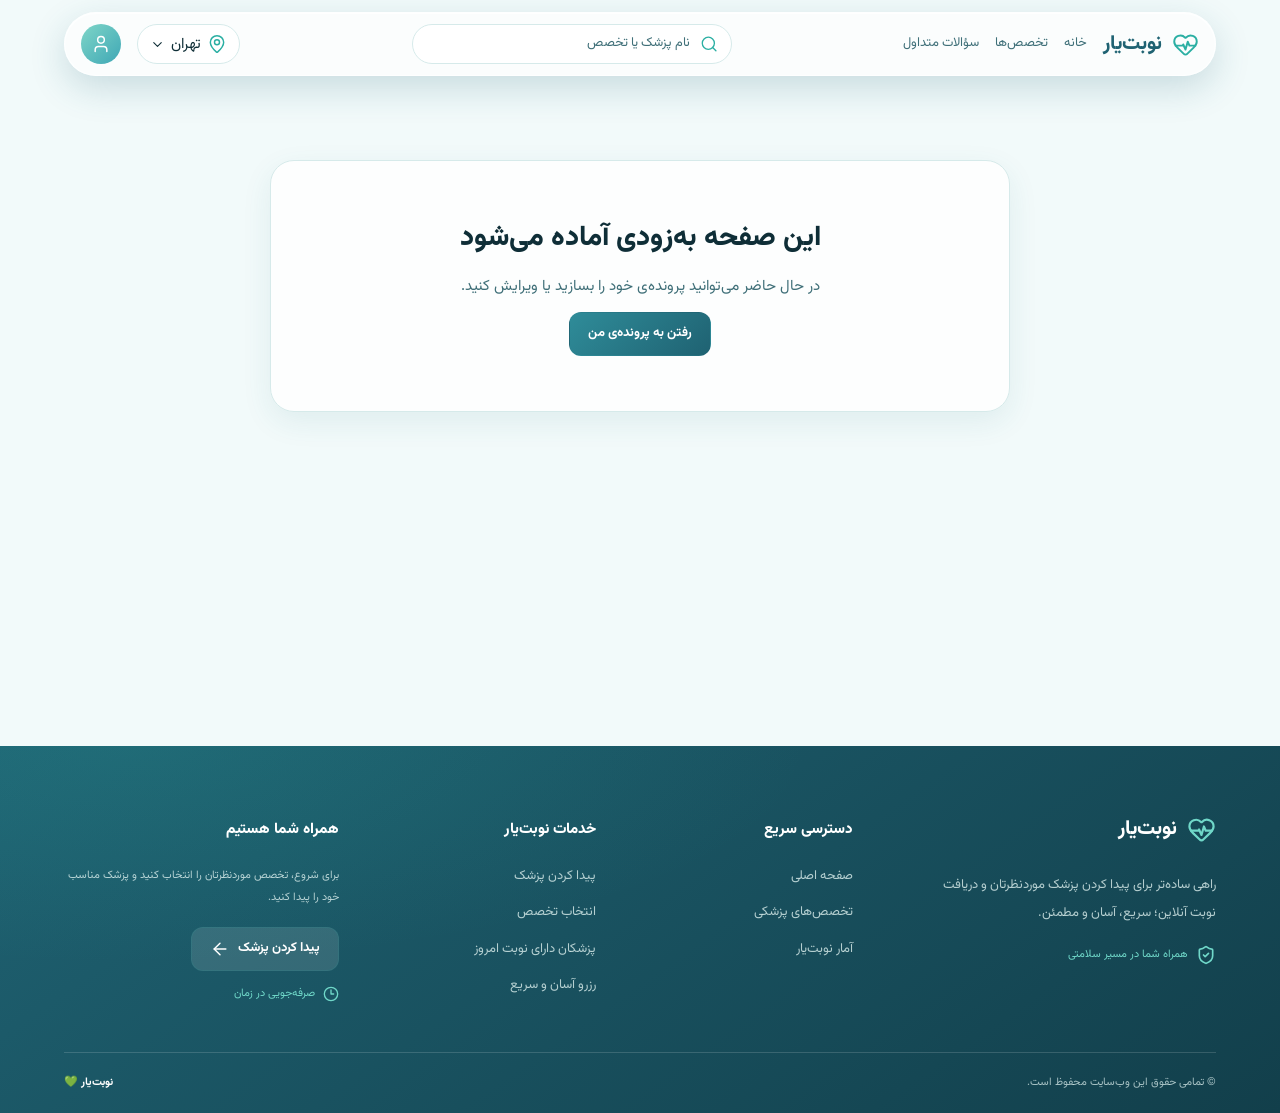
==== index.html @ 1d0305a2 "adding nobat yar dist" ====
<!doctype html>
<html lang="fa" dir="rtl">
  <head>
    <meta charset="UTF-8" />
    <link rel="icon" type="image/svg+xml" href="/favicon.svg" />
    <meta name="viewport" content="width=device-width, initial-scale=1.0" />
    <title>نوبت‌یار | نوبت‌دهی آنلاین پزشکان</title>
    <script type="module" crossorigin src="/assets/index-DNQCs8HU.js"></script>
    <link rel="stylesheet" crossorigin href="/assets/index-9zLYsK5Z.css">
  </head>
  <body>
    <div id="root"></div>
  </body>
</html>
---- assets/index-9zLYsK5Z.css ----
:root{--ink:#0f2e37;--ink-2:#3f6f78;--bg:#f2fafa;--surface:#fff;--border:#d6eaea;--aqua:#2bafa3;--deep:#1f6272;--tint:#2bafa31a;--tint-hover:#2bafa329;--border-aqua:#2bafa338;--white-glass:#ffffffb8;--muted-line:#3f6f7821;--tone-mint-bg:#e1f4ed;--tone-mint-ink:#278478;--tone-blue-bg:#e1f0f8;--tone-blue-ink:#347fa1;--tone-peach-bg:#fff0e5;--tone-peach-ink:#b96d3c;--tone-violet-bg:#ebeaf9;--tone-violet-ink:#6a70b1;--tone-pink-bg:#fbe9ed;--tone-pink-ink:#b75b75;--tone-sand-bg:#f0f4dc;--tone-sand-ink:#7d963b;--btn-grad:linear-gradient(135deg,#2f8c99,#1f6272);--footer-ink:#e6f7f5;--footer-muted:#e6f7f5c2;--footer-accent:#70d8c9;--success-bg:#e1f6e9;--success-ink:#27834b;--success-dot:#36ae68;--peach-bg:#fff0e6;--peach-ink:#8a4018;--holiday-bg:#ffe5d88f;--holiday-ink:#a85e49;--peach-dot:#ff9f6b;--star:#f08a3c;--danger:#b5443c;--text-xs:11px;--text-sm:13px;--text-base:15px;--text-lg:20px;--text-xl:28px;--text-hero:clamp(29px, 2.6vw, 42px);--weight-medium:600;--weight-bold:700;--weight-heavy:800;--leading-tight:1.5;--leading-body:1.8;--leading-relaxed:2;--space-1:4px;--space-2:8px;--space-3:12px;--space-4:16px;--space-5:20px;--space-section:72px;--space-heading:28px;--space-section-mobile:48px;--container-width:1200px;--r-sm:12px;--r-input:16px;--r-tile:20px;--r-card:24px;--r-pill:999px;--shadow-card:0 10px 30px #1e6e7d17;--shadow-card-hover:0 16px 36px #1e6e7d24;--button-height-sm:36px;--button-height-md:44px;--button-height-lg:48px;--control-height:40px;--focus-ring:0 0 0 3px #2bafa338;--motion-fast:.16s ease;--motion-standard:.18s ease;--font-family:"Vazirmatn", Tahoma, sans-serif}@font-face{font-family:Vazirmatn;src:url(/fonts/Vazirmatn%5Bwght%5D.woff2)format("woff2");font-style:normal;font-weight:100 900;font-display:swap}*{box-sizing:border-box}html{scroll-behavior:smooth;direction:rtl}body{background:var(--bg);color:var(--ink);font-family:var(--font-family);font-size:var(--text-base);line-height:var(--leading-body);margin:0}button,input,textarea,select{font:inherit;font-family:var(--font-family)}a{color:inherit;text-decoration:none}button{cursor:pointer}.container{width:100%;max-width:var(--container-width);margin-inline:auto;padding-inline:24px}:focus-visible{outline:2px solid var(--aqua);outline-offset:2px}:where(.header-city,.header-profile,.header-mobile-search,.persian-calendar__controls button):focus-visible{outline:2px solid var(--aqua);outline-offset:3px;box-shadow:var(--focus-ring)}@media (width<=768px){.container{padding-inline:16px}}.ui-button{--ui-button-bg:transparent;--ui-button-bg-hover:var(--tint-hover);--ui-button-color:var(--deep);--ui-button-border:transparent;justify-content:center;align-items:center;gap:var(--space-2);min-height:var(--button-height-md);border:1px solid var(--ui-button-border);border-radius:var(--r-sm);background:var(--ui-button-bg);color:var(--ui-button-color);font-family:var(--font-family);font-size:var(--text-sm);font-weight:var(--weight-bold);line-height:var(--leading-tight);text-align:center;white-space:nowrap;cursor:pointer;transition:background var(--motion-standard), border-color var(--motion-standard), color var(--motion-standard), box-shadow var(--motion-standard), transform var(--motion-standard), filter var(--motion-standard);flex-shrink:0;padding:8px 18px;text-decoration:none;display:inline-flex}.ui-button>svg{stroke-width:1.75px;flex:0 0 20px;width:20px;height:20px}.ui-button:hover{background:var(--ui-button-bg-hover);transform:translateY(-1px)}.ui-button:active{transform:translateY(0)}.ui-button:focus-visible,.ui-icon-button:focus-visible{outline:2px solid var(--aqua);outline-offset:3px;box-shadow:var(--focus-ring)}.ui-button:disabled,.ui-button[aria-disabled=true],.ui-icon-button:disabled{cursor:not-allowed;opacity:.5;pointer-events:none}.ui-button--primary{--ui-button-bg:var(--btn-grad);--ui-button-bg-hover:var(--btn-grad);--ui-button-color:#fff}.ui-button--primary:hover{filter:brightness(1.08)}.ui-button--secondary{--ui-button-bg:var(--white-glass);--ui-button-bg-hover:var(--tint);--ui-button-border:var(--border-aqua)}.ui-button--ghost{--ui-button-bg:var(--tint);--ui-button-bg-hover:var(--tint-hover);--ui-button-border:#2bafa31f}.ui-button--ghost:hover{border-color:var(--border-aqua)}.ui-button--text{--ui-button-bg-hover:var(--tint);min-height:var(--button-height-sm);padding-inline:8px}.ui-button--sm{min-height:var(--button-height-sm);padding:6px 12px}.ui-button--lg{min-height:var(--button-height-lg);padding:10px 20px}.ui-button--block{width:100%}.ui-button--inverse{--ui-button-bg:#ffffff1f;--ui-button-bg-hover:#fff3;--ui-button-color:#fff}.ui-icon-button{width:var(--control-height);height:var(--control-height);border-radius:var(--r-pill);color:var(--deep);cursor:pointer;transition:background var(--motion-fast), box-shadow var(--motion-fast);background:0 0;border:1px solid #0000;flex:none;place-items:center;padding:0;display:inline-grid}.ui-icon-button:hover{background:var(--tint)}.ui-icon-button--sm{width:32px;height:32px}@media (prefers-reduced-motion:reduce){.ui-button,.ui-icon-button{transition:none}.ui-button:hover{transform:none}}.profile-page{min-height:70vh;padding-block:44px 92px}.profile-page h1,.profile-page h2,.profile-page p{margin-top:0}.profile-page h1{font-size:var(--text-xl);font-weight:var(--weight-heavy);margin-bottom:8px;line-height:1.6}.profile-page h2{font-size:var(--text-lg);font-weight:var(--weight-heavy);margin:0}.profile-page p{color:var(--ink-2)}.profile-breadcrumb{color:var(--ink-2);font-size:var(--text-sm);flex-wrap:wrap;align-items:center;gap:8px;display:flex}.profile-breadcrumb a:hover{color:var(--aqua)}.profile-navigation{direction:rtl;justify-content:space-between;align-items:center;gap:16px;margin-bottom:26px;display:flex}.profile-navigation .profile-back{flex-shrink:0}@media (width<=480px){.profile-navigation{flex-wrap:wrap;row-gap:10px;margin-bottom:18px}}.profile-back{color:var(--deep);font-weight:var(--weight-bold);font-size:var(--text-sm);align-items:center;gap:8px;display:inline-flex}.profile-back:hover{color:var(--aqua)}.profile-eyebrow{color:var(--aqua);font-size:var(--text-sm);font-weight:var(--weight-bold);margin-bottom:6px;display:inline-block}.profile-titlebar{flex-wrap:wrap;justify-content:space-between;align-items:flex-end;gap:24px;margin-bottom:26px;display:flex}.profile-meta{font-size:var(--text-sm);color:var(--ink-2);flex-wrap:wrap;align-items:center;gap:12px;display:flex}.profile-status{border-radius:var(--r-pill);font-size:var(--text-xs);font-weight:var(--weight-bold);padding:4px 12px;display:inline-flex}.profile-status.is-complete{background:var(--success-bg);color:var(--success-ink)}.profile-status.is-incomplete{background:var(--peach-bg);color:var(--peach-ink)}.profile-actions{flex-wrap:wrap;gap:10px;display:flex}.profile-panel{border:1px solid var(--border);border-radius:var(--r-card);box-shadow:var(--shadow-card);background:#ffffffd4}.profile-summary-grid{direction:rtl;grid-template-columns:repeat(2,minmax(0,1fr));align-items:stretch;gap:20px;display:grid}.profile-summary-panel{flex-direction:column;min-width:0;padding:24px 26px;display:flex}.profile-panel-heading{align-items:center;gap:12px;margin-bottom:16px;display:flex}.profile-panel-index{background:var(--tint);width:38px;height:38px;color:var(--deep);font-size:var(--text-sm);font-weight:var(--weight-bold);border-radius:var(--r-sm);flex:none;place-items:center;display:inline-grid}.profile-table{border-collapse:collapse;table-layout:fixed;text-align:right;width:100%;font-size:var(--text-sm);direction:rtl}.profile-table tr{border-top:1px solid var(--muted-line)}.profile-table th{vertical-align:middle;text-align:right;width:49%;line-height:1.8;font-weight:var(--weight-medium);color:var(--ink-2);padding:12px 0 12px 18px}.profile-table td{vertical-align:middle;text-align:right;line-height:1.8;font-weight:var(--weight-bold);overflow-wrap:anywhere;color:var(--ink);padding:12px 8px 12px 0}.profile-empty{text-align:center;flex-direction:column;align-items:center;gap:12px;max-width:740px;margin:40px auto;padding:55px 42px;display:flex}.profile-empty h1,.profile-empty p{margin:0}.profile-empty .profile-muted{max-width:450px;font-size:var(--text-sm);margin:0 0 12px}.profile-empty-icon{background:var(--tone-mint-bg);width:82px;height:82px;color:var(--aqua);border-radius:26px;place-items:center;margin-bottom:8px;display:grid}.profile-gate-actions{flex-wrap:wrap;justify-content:center;gap:12px;margin-top:14px;display:flex}.profile-print-footer,.profile-print-brand{display:none}.profile-form-header{justify-content:space-between;align-items:end;gap:20px;margin-bottom:26px;display:flex}.page:has(>.profile-page--edit){flex-direction:column;min-height:100svh;display:flex}.page:has(>.profile-page--edit)>.footer{margin-top:auto}.profile-page--edit{flex:1;min-height:0;padding-block:38px 28px}.profile-page--edit .profile-form-header{align-items:center;margin-bottom:16px}.profile-page--edit .profile-form-header h1{margin:0}.profile-page--edit .profile-form-layout{gap:18px}.profile-page--edit .profile-form-card{padding:20px 24px 22px}.profile-page--edit .profile-form-card-title{margin-bottom:18px;padding-bottom:14px}.profile-page--edit .profile-fields-grid{gap:16px 18px}.profile-page--edit .profile-form-actions{margin-top:20px;padding-top:16px}.profile-page--edit .profile-stepper{gap:4px;padding:10px}.profile-page--edit .profile-step{padding:10px}@media (width<=768px){.profile-page.profile-page--edit{padding-block:26px 22px}.profile-page--edit .profile-form-header{margin-bottom:12px}.profile-page--edit .profile-form-card{padding:18px 16px}.profile-page--edit .profile-stepper,.profile-page--edit .profile-step{padding:8px}}.profile-form-header p{font-size:var(--text-sm);margin:0}.profile-progress-number{border-radius:var(--r-pill);border:1px solid var(--border);color:var(--deep);font-size:var(--text-sm);background:#fff;flex-shrink:0;padding:8px 14px}.profile-form-layout{grid-template-columns:235px minmax(0,1fr);align-items:start;gap:22px;display:grid}.profile-stepper{border:1px solid var(--border);border-radius:var(--r-card);background:var(--white-glass);flex-direction:column;gap:8px;padding:14px;display:flex}.profile-step{text-align:right;color:var(--ink-2);border-radius:var(--r-input);font-family:inherit;font-size:var(--text-sm);transition:background var(--motion-standard);background:0 0;border:1px solid #0000;align-items:center;gap:12px;padding:13px 12px;display:flex}.profile-step.is-upcoming{cursor:default;opacity:.65}.profile-step.is-current{background:var(--tint);border-color:var(--border-aqua);color:var(--deep);font-weight:var(--weight-heavy)}.profile-step.is-done{color:var(--deep)}.profile-step:not(.is-upcoming):hover{background:var(--tint-hover)}.profile-step-number{width:30px;height:30px;color:var(--deep);font-weight:var(--weight-heavy);background:#fff;border-radius:50%;flex:0 0 30px;place-items:center;display:grid}.profile-step.is-current .profile-step-number,.profile-step.is-done .profile-step-number{background:var(--aqua);color:#fff}.profile-form-card{min-width:0;padding:30px 32px 32px}.profile-form-card-title{border-bottom:1px solid var(--muted-line);align-items:center;gap:14px;margin-bottom:28px;padding-bottom:24px;display:flex}.profile-demo-fill{white-space:nowrap;flex-shrink:0;margin-inline-start:auto}.profile-form-card-title p{font-size:var(--text-sm);margin:2px 0 0}.profile-fields-grid{grid-template-columns:repeat(2,minmax(0,1fr));gap:24px 20px;display:grid}.profile-field{flex-direction:column;gap:8px;min-width:0;display:flex}.profile-field-label{font-size:var(--text-sm);font-weight:var(--weight-bold);color:var(--ink)}.profile-full{grid-column:1/-1}.profile-field input,.profile-field select,.profile-field textarea,.profile-date-trigger{border:1px solid var(--border);border-radius:var(--r-input);width:100%;min-width:0;color:var(--ink);min-height:var(--button-height-lg);font-family:var(--font-family);font-size:var(--text-sm);transition:border-color var(--motion-fast),box-shadow var(--motion-fast);background:#fff;outline:none;padding:10px 14px}.profile-field textarea{resize:vertical;min-height:100px;line-height:var(--leading-relaxed)}.profile-select-wrap{width:100%;display:block;position:relative}.profile-select-wrap select{appearance:none;cursor:pointer;direction:rtl;padding-inline:14px 46px}.profile-select-chevron{inset-inline-end:16px;pointer-events:none;color:var(--deep);position:absolute;top:50%;transform:translateY(-50%)rotate(-90deg)}.profile-field input:focus,.profile-field select:focus,.profile-field textarea:focus,.profile-date-trigger:focus-visible{border-color:var(--aqua);box-shadow:var(--focus-ring)}.profile-field input[aria-invalid=true],.profile-field .is-invalid{border-color:var(--danger)}.profile-field input[dir=ltr]{text-align:right}.profile-field-error{color:var(--danger);font-size:var(--text-xs);line-height:1.7}.profile-field-hint{color:var(--ink-2);font-size:var(--text-xs)}.profile-choice-row,.profile-toggle-grid{flex-wrap:wrap;gap:8px;display:flex}.profile-choice{min-height:var(--button-height-md);border:1px solid var(--border);border-radius:var(--r-sm);color:var(--ink-2);font-family:inherit;font-size:var(--text-sm);transition:border-color var(--motion-fast),background var(--motion-fast);background:#fff;justify-content:center;align-items:center;gap:5px;padding:9px 13px;display:inline-flex}.profile-choice:hover{border-color:var(--aqua)}.profile-choice[data-selected=true]{background:var(--tint);border-color:var(--aqua);color:var(--deep);font-weight:var(--weight-bold)}.profile-switch-row{border:1px solid var(--border);border-radius:var(--r-input);width:calc(50% - 9px);min-height:58px;font-size:var(--text-sm);font-weight:var(--weight-bold);color:var(--ink);cursor:pointer;transition:background var(--motion-fast),border-color var(--motion-fast),box-shadow var(--motion-fast);background:#f8fcfcf5;justify-content:space-between;align-items:center;gap:12px;margin-inline-end:auto;padding:10px 16px;font-family:inherit;display:flex}.profile-switch-row[aria-checked=true]{background:var(--tone-mint-bg);border-color:var(--border-aqua)}.profile-switch-row:hover{border-color:var(--aqua)}.profile-switch-row:focus-visible{outline:2px solid var(--aqua);outline-offset:3px}.profile-switch{border-radius:var(--r-pill);width:48px;height:26px;transition:background var(--motion-fast);background:#a7bbc0;padding:3px;display:block}.profile-switch>span{width:20px;height:20px;transition:transform var(--motion-fast);background:#fff;border-radius:50%;display:block}.profile-switch.is-on{background:var(--aqua)}.profile-switch.is-on>span{transform:translate(-22px)}.profile-form-actions{border-top:1px solid var(--muted-line);flex-wrap:wrap;align-items:center;gap:12px;margin-top:32px;padding-top:24px;display:flex}.profile-date-field{position:relative}.profile-date-trigger{cursor:pointer;text-align:right;justify-content:space-between;align-items:center;gap:10px;display:flex}.profile-date-trigger>span{flex:1}.profile-date-popover{z-index:32;border:1px solid var(--border);border-radius:var(--r-card);width:min(355px,88vw);box-shadow:var(--shadow-card-hover);background:#fff;padding:16px;position:absolute;top:calc(100% + 8px);right:0}.profile-date-head{justify-content:space-between;align-items:center;gap:5px;margin-bottom:12px;display:flex}.profile-date-head select{border-radius:var(--r-sm);flex:1;width:auto;min-width:0;min-height:34px;padding:6px 4px}.profile-date-grid{text-align:center;grid-template-columns:repeat(7,minmax(0,1fr));gap:3px;display:grid}.profile-date-grid button,.profile-date-grid span{aspect-ratio:1;border-radius:var(--r-sm);min-width:0;color:var(--ink);font-family:inherit;font-size:var(--text-sm);background:0 0;border:1px solid #0000;place-items:center;display:grid}.profile-date-grid button:hover:not(:disabled){background:var(--tint);border-color:var(--border-aqua)}.profile-date-grid button.is-selected{background:var(--aqua);color:#fff}.profile-date-grid button:disabled{opacity:.25;cursor:default}.profile-date-weekdays{color:var(--ink-2);font-weight:var(--weight-bold);font-size:var(--text-sm);border-bottom:1px solid var(--border);margin-bottom:8px;padding-bottom:6px}.profile-date-bottom{justify-content:end;margin-top:8px;display:flex}@media (width<=1024px){.profile-form-layout{grid-template-columns:1fr}.profile-stepper{flex-flow:wrap}.profile-step{flex:150px}.profile-summary-grid{gap:14px}}@media (width<=768px){.profile-switch-row{width:100%}.profile-page{padding-block:30px 60px}.profile-page h1{font-size:var(--text-lg)}.profile-summary-grid{grid-template-columns:1fr}.profile-titlebar,.profile-form-header{align-items:start}.profile-form-card{padding:22px 16px}.profile-fields-grid{grid-template-columns:1fr;row-gap:20px}.profile-actions{width:100%}.profile-actions .ui-button{flex:auto}.profile-stepper{gap:4px;padding:8px}.profile-step{font-size:var(--text-xs);flex:40%;gap:6px;padding:8px}.profile-step-number{flex-basis:26px;width:26px;height:26px}.profile-summary-panel{padding:20px 14px}.profile-table th{width:43%}.profile-empty{padding:36px 20px}.profile-form-actions .ui-button{flex:auto}}@media (width<=480px){.profile-form-card-title{flex-wrap:wrap}.profile-demo-fill{margin-inline-start:0}}@media (width<=380px){.profile-table tr{flex-direction:column;gap:3px;padding:10px 0;display:flex}.profile-table th,.profile-table td{width:100%;padding:0 4px}.profile-date-popover{width:min(320px,90vw);right:-2px}}@media print{@page{size:A4 portrait;margin:14mm 15mm}html,body{-webkit-print-color-adjust:exact;print-color-adjust:exact;color:#111!important;direction:rtl!important;background:#fff!important}body{font-family:Tahoma,Arial,sans-serif!important}.header-shell,.footer,.profile-navigation,.profile-actions{display:none!important}.profile-page{direction:rtl!important;max-width:none!important;min-height:auto!important;margin:0!important;padding:0!important;display:block!important}.profile-print-brand{text-align:center;color:#176879;direction:rtl;border-bottom:2px solid #cce5e8;width:100%;margin:0 0 20px;padding:0 0 12px;font-size:19px;font-weight:800;display:block!important}.profile-titlebar{margin:0 0 18px;text-align:right!important;direction:rtl!important;display:block!important}.profile-titlebar>div:first-child{width:100%;text-align:right!important;direction:rtl!important;display:block!important}.profile-eyebrow{margin-bottom:3px;font-size:11px;color:#268e99!important;text-align:right!important;display:block!important}.profile-titlebar h1{text-align:right!important;direction:rtl!important;margin:0 0 6px!important;font-size:19px!important;display:block!important}.profile-meta{font-size:10px;text-align:right!important;color:#333!important;direction:rtl!important;flex-direction:row!important;justify-content:flex-start!important;align-items:center!important;gap:10px!important;display:flex!important}.profile-status{color:#17713a!important;background:#e3f6e8!important;padding:3px 9px!important}.profile-summary-grid{direction:rtl!important;display:block!important}.profile-summary-panel{box-sizing:border-box;break-inside:avoid;page-break-inside:avoid;width:100%!important;box-shadow:none!important;border:0!important;border-radius:0!important;margin:0 0 17px!important;padding:0!important;display:block!important}.profile-panel-heading{text-align:right!important;direction:rtl!important;justify-content:flex-start!important;gap:10px!important;margin-bottom:7px!important}.profile-panel-heading h2{text-align:right!important;font-size:15px!important}.profile-panel-index{width:28px;height:28px;font-size:10px}.profile-table{text-align:right!important;table-layout:fixed!important;direction:rtl!important;width:100%!important;font-size:10px!important}.profile-table tr{break-inside:avoid;page-break-inside:avoid}.profile-table th{text-align:right!important;vertical-align:middle!important;width:43%!important;padding:5px 8px!important}.profile-table td{text-align:right!important;vertical-align:middle!important;padding:5px 8px!important}.profile-print-footer{color:#444;border-top:1px solid #ddd;margin-top:12px;padding-top:8px;font-size:9px;text-align:right!important;direction:rtl!important;display:block!important}}@media (prefers-reduced-motion:reduce){.profile-choice,.profile-switch,.profile-switch>span,.profile-step,.profile-field input,.profile-field select,.profile-field textarea{transition:none}}.header-shell{z-index:50;margin-top:var(--space-3);position:sticky;top:12px}.glass{-webkit-backdrop-filter:blur(22px)saturate(170%);background:linear-gradient(135deg,#ffffff94,#fff3);border:1px solid #ffffffbf;box-shadow:0 12px 36px #1f647833,inset 0 1px #ffffffe6}.site-header{align-items:center;gap:var(--space-4);border-radius:var(--r-pill);-webkit-backdrop-filter:blur(16px);background:#ffffffa8;height:64px;padding:0 16px;display:flex}.header-brand{align-items:center;gap:var(--space-2);white-space:nowrap;color:var(--deep);font-size:var(--text-base);font-weight:var(--weight-heavy);display:inline-flex}.header-brand svg{color:var(--aqua)}.header-nav{align-items:center;gap:var(--space-5);font-size:var(--text-sm);display:flex}.header-nav a{color:var(--ink-2);position:relative}.header-nav a:hover{color:var(--deep)}.header-nav .active{color:var(--ink);font-weight:var(--weight-heavy)}.header-nav .active:after{content:"";background:var(--aqua);height:2px;position:absolute;bottom:-7px;left:0;right:0}.header-search-desktop{flex:1;min-width:0;max-width:320px;margin-inline:auto}.header-search-field{height:var(--control-height);align-items:center;gap:var(--space-2);border:1px solid var(--border);border-radius:var(--r-pill);color:var(--aqua);background:#fff;padding:0 12px;display:flex}.header-search-field:focus-within{border-color:var(--aqua);box-shadow:var(--focus-ring)}.header-search-field input{width:100%;min-width:0;color:var(--ink);font-size:var(--text-sm);background:0 0;border:0;outline:0}.header-search-field input::placeholder{color:var(--ink-2)}.header-city{height:var(--control-height);border:1px solid var(--border);border-radius:var(--r-pill);color:var(--ink);white-space:nowrap;background:#fff;align-items:center;gap:6px;padding:0 12px;display:flex}.header-city svg:first-child{color:var(--aqua)}.header-city:focus-visible{border-color:var(--aqua);box-shadow:var(--focus-ring)}.header-profile.ui-icon-button{width:var(--control-height);height:var(--control-height);flex:0 0 var(--control-height);color:#fff;background:linear-gradient(135deg,#7fd6c8,#3fa7b5);border:0;border-radius:50%;place-items:center;display:grid}.header-popup{z-index:100;border:1px solid var(--border);border-radius:var(--r-tile);box-shadow:var(--shadow-card);background:#fffffff2;padding:8px}.city-popup{width:160px}.city-option{width:100%;height:var(--control-height);text-align:right;border-radius:var(--r-sm);color:var(--ink);background:0 0;border:0;padding:0 12px;display:block}.city-option:hover,.city-option:focus-visible,.profile-item[data-highlighted],.profile-mobile-links a[data-highlighted]{background:var(--tint);outline:none}.profile-popup{width:200px}.profile-item,.profile-mobile-links a{height:var(--control-height);border-radius:var(--r-sm);font-size:var(--text-sm);color:var(--ink);cursor:pointer;align-items:center;gap:10px;padding:0 10px;display:flex}.profile-item svg{color:var(--aqua)}.profile-separator{background:var(--border);height:1px;margin:6px 4px}.logout-item,.logout-item svg{color:var(--danger)}.profile-mobile-links,.header-mobile-search,.header-search-mobile-row[hidden]{display:none}.header-search-mobile-row{margin-top:var(--space-2);border-radius:var(--r-tile);box-shadow:var(--shadow-card);background:#fffffff2;padding:12px 8px}@supports not ((-webkit-backdrop-filter:blur(1px)) or (backdrop-filter:blur(1px))){.glass{background:#ffffffbf}}@media (width>=1100px){.site-header{gap:var(--space-4);direction:rtl;grid-template-columns:max-content max-content minmax(175px,1fr) max-content max-content;display:grid}.header-brand{font-size:var(--text-lg);grid-column:1;gap:10px}.header-brand svg{width:27px;height:27px}.header-nav{white-space:nowrap;gap:var(--space-4);grid-column:2}.header-search-desktop{grid-column:3;justify-self:center;width:100%;max-width:320px;margin:0}.header-city{grid-column:4}.header-profile.ui-icon-button{grid-column:5}}@media (width>=621px) and (width<=1099px){.header-nav{display:none}.profile-mobile-links{display:block}.site-header{gap:var(--space-3);direction:rtl;grid-template-columns:max-content minmax(140px,1fr) max-content max-content;display:grid}.header-brand{grid-column:1}.header-search-desktop{grid-column:2;justify-self:center;width:100%;max-width:320px;margin:0}.header-city{grid-column:3}.header-profile.ui-icon-button{grid-column:4}}@media (width<=620px){.header-nav,.header-search-desktop{display:none}.profile-mobile-links{display:block}.site-header{gap:var(--space-2);direction:rtl;grid-template-columns:max-content minmax(32px,1fr) max-content max-content;padding-inline:12px;display:grid}.header-brand{font-size:var(--text-base);grid-column:1;gap:6px}.header-brand svg{width:21px;height:21px}.header-mobile-search{width:36px;height:36px;color:var(--aqua);background:0 0;border:0;border-radius:50%;grid-column:2;justify-self:center;place-items:center;margin:0;padding:0;display:grid}.header-city{height:38px;font-size:var(--text-sm);grid-column:3;gap:5px;padding-inline:10px}.header-city svg:first-child{width:18px;height:18px}.header-profile.ui-icon-button{flex-basis:40px;grid-column:4;width:40px;height:40px}}@media (width<=360px){.site-header{gap:5px;padding-inline:9px}.header-brand{font-size:var(--text-sm);gap:4px}.header-mobile-search{width:32px;height:32px}.header-city{gap:3px;padding-inline:7px}.header-profile.ui-icon-button{flex-basis:36px;width:36px;height:36px}}@media (prefers-reduced-motion:reduce){.site-header *,.header-popup *{transition:none!important;animation:none!important}}.doctor-card{border-radius:var(--r-card);background:var(--surface);min-width:0;box-shadow:var(--shadow-card);transition:transform var(--motion-standard), box-shadow var(--motion-standard);overflow:hidden}.doctor-card:hover{box-shadow:var(--shadow-card-hover);transform:translateY(-3px)}.doctor-card-image{background:0 0;place-items:center;height:148px;padding-top:51px;display:grid;position:relative}.doctor-card-image .doctor-avatar{border:3px solid var(--surface);background:var(--tint);width:96px;height:96px;box-shadow:0 0 0 6px var(--tint), 0 5px 16px #1e6e7d17;object-fit:cover;object-position:center 36%;color:var(--deep);border-radius:50%;flex:none;display:block}.doctor-today-badge{align-items:center;gap:var(--space-2);border-radius:var(--r-pill);background:var(--peach-bg);color:var(--peach-ink);font-size:var(--text-xs);font-weight:var(--weight-medium);line-height:var(--leading-body);padding:3px 11px;display:inline-flex;position:absolute;top:14px;right:14px}.doctor-today-dot{background:var(--peach-dot);border-radius:50%;flex:0 0 8px;width:8px;height:8px;animation:1.6s infinite doctor-pulse}.doctor-card-body{padding:14px var(--space-5) var(--space-5);text-align:center}.doctor-card-name{color:var(--ink);font-size:var(--text-base);font-weight:var(--weight-heavy);margin:0}.doctor-card-specialty{color:var(--ink-2);font-size:var(--text-sm);margin:3px 0 0}.doctor-card-rating{justify-content:center;align-items:center;gap:var(--space-2);color:var(--ink-2);font-size:var(--text-sm);flex-wrap:wrap;margin-block:14px 18px;display:flex}.doctor-stars{direction:ltr;align-items:center;gap:2px;display:inline-flex}@keyframes doctor-pulse{0%{box-shadow:0 0 #ff9f6bd9}to{box-shadow:0 0 0 9px #ff9f6b00}}@media (width<=768px){.doctor-card{border-radius:var(--r-tile)}.doctor-card-image{height:140px;padding-top:51px}.doctor-card-image .doctor-avatar{width:86px;height:86px}.doctor-card-body{padding:14px}.doctor-card-specialty,.doctor-card-rating{font-size:var(--text-xs)}.doctor-card-rating{gap:6px;margin-block:10px 13px}.doctor-stars{gap:1px}.doctor-stars svg{width:13px;height:13px}.doctor-card-button{min-height:var(--button-height-sm)}.doctor-today-badge{top:12px;right:12px}}@media (prefers-reduced-motion:reduce){.doctor-card,.doctor-today-dot{transition:none;animation:none}}.today-doctors{isolation:isolate;padding-block:var(--space-section);background:linear-gradient(125deg,#ddf5ef66,#ddeff75c,#ffebdd4d);border-radius:32px;margin-block:24px;position:relative}.section-heading{justify-content:space-between;align-items:center;gap:var(--space-4);margin-bottom:var(--space-heading);display:flex}.section-heading h2{color:var(--ink);font-size:var(--text-xl);font-weight:var(--weight-heavy);margin:0;line-height:1.5}.doctors-grid{gap:var(--space-5);grid-template-columns:repeat(4,minmax(0,1fr));width:100%;max-width:1160px;margin-inline:auto;display:grid}@media (width<=1100px){.doctors-grid{grid-template-columns:repeat(2,minmax(0,1fr));max-width:720px}}@media (width<=768px){.today-doctors{padding-block:var(--space-section-mobile);border-radius:var(--r-card);margin-block:16px}.section-heading{align-items:flex-start;gap:10px}.section-heading h2{font-size:var(--text-lg)}.doctors-grid{scroll-snap-type:x mandatory;-webkit-overflow-scrolling:touch;scrollbar-width:thin;gap:14px;width:100%;max-width:none;padding:8px 2px 18px;scroll-padding-inline:16px;display:flex;overflow:auto hidden}.doctors-grid .doctor-card{scroll-snap-align:start;flex:0 0 248px;width:248px;max-width:248px}}.stats-section{padding-block:var(--space-section)}.stats-panel{background:linear-gradient(120deg,#daf5efcc,#e2f0f8cc,#ffeee2b3);border:1px solid #fffffff2;border-radius:26px;grid-template-columns:repeat(3,minmax(0,1fr));display:grid;overflow:hidden;box-shadow:0 12px 35px #1e6e7d0e}.stat-item{justify-content:center;align-items:center;gap:17px;padding:27px 20px;display:flex}.stat-item+.stat-item{border-right:1px solid #3f6f7821}.stat-icon{width:55px;height:55px;color:var(--aqua);background:#ffffffbf;border-radius:17px;flex:0 0 55px;place-items:center;display:grid}.stat-content{flex-direction:column;gap:3px;display:flex}.stat-content strong{color:var(--ink);font-size:var(--text-xl);font-weight:var(--weight-heavy);font-variant-numeric:tabular-nums;line-height:1.5}.stat-content span{color:var(--ink-2);font-size:var(--text-sm)}@media (width<=768px){.stats-section{padding-block:var(--space-section-mobile)}.stats-panel{border-radius:22px;grid-template-columns:1fr}.stat-item{justify-content:flex-start;padding:17px 22px}.stat-item+.stat-item{border-top:1px solid #3f6f7821;border-right:none}.stat-icon{flex-basis:47px;width:47px;height:47px}.stat-content strong{font-size:var(--text-lg)}}.stats-heading{margin-bottom:var(--space-heading);text-align:right}.stats-heading>span{color:var(--aqua);font-size:var(--text-sm);font-weight:var(--weight-bold);margin-bottom:5px;display:block}.stats-heading h2{color:var(--ink);font-size:var(--text-xl);font-weight:var(--weight-heavy);margin:0;line-height:1.6}.stats-heading p{color:var(--ink-2);font-size:var(--text-sm);margin:3px 0 0}@media (width<=768px){.stats-heading h2{font-size:var(--text-lg)}.stats-heading p{font-size:var(--text-xs)}}.persian-calendar{isolation:isolate;width:100%;color:var(--ink);box-shadow:none;direction:rtl;background:0 0;border:0;border-radius:0;padding:15px 16px;position:relative}.persian-calendar:before{content:"";z-index:-1;pointer-events:none;filter:blur(17px);background:radial-gradient(at 30% 30%,#70d6d49e,#0000 58%),radial-gradient(at 80% 65%,#74b4e17d,#0000 62%),radial-gradient(at 40% 90%,#9ae5cf87,#0000 58%),linear-gradient(135deg,#b9ebec59,#b3cff042);position:absolute;inset:-25px -30px;-webkit-mask-image:radial-gradient(#000 24%,#0000 74%);mask-image:radial-gradient(#000 24%,#0000 74%)}.persian-calendar__header{justify-content:space-between;align-items:center;gap:10px;margin-bottom:10px;display:flex}.persian-calendar__heading{align-items:center;gap:10px;min-width:0;display:flex}.persian-calendar__icon{border-radius:var(--r-sm);width:34px;height:34px;color:var(--aqua);background:#ffffff8c;flex:0 0 34px;place-items:center;display:grid}.persian-calendar__heading h2{font-size:var(--text-base);line-height:1.5;font-weight:var(--weight-heavy);color:var(--ink);margin:0}.persian-calendar__controls{flex:none;align-items:center;gap:5px;display:flex}.persian-calendar__controls button{width:28px;height:28px;color:var(--deep);background:#ffffff8c;border:1px solid #2f6f7e1f;border-radius:50%;place-items:center;padding:0;transition:background .16s;display:grid}.persian-calendar__controls button:hover,.persian-calendar__controls button:focus-visible{background:#ffffffe6}.persian-calendar__controls .persian-calendar__today-button{border-radius:var(--r-pill);width:auto;min-width:48px;font-size:var(--text-xs);font-weight:var(--weight-bold);padding-inline:9px}.persian-calendar__weekdays,.persian-calendar__grid{text-align:center;grid-template-columns:repeat(7,minmax(0,1fr));display:grid}.persian-calendar__weekdays{color:var(--ink-2);font-size:var(--text-xs);font-weight:var(--weight-bold);border-top:1px solid #2f6f7e21;border-bottom:1px solid #2f6f7e21;padding:6px 0}.persian-calendar__weekdays .is-friday{color:var(--holiday-ink)}.persian-calendar__grid{row-gap:2px;padding-top:7px}.persian-calendar__day,.persian-calendar__empty{place-items:center;min-width:0;min-height:29px;display:grid}.persian-calendar__day{color:var(--ink);font-size:var(--text-xs);font-weight:var(--weight-medium);font-variant-numeric:tabular-nums;border:1px solid #0000;border-radius:10px;margin:1px}.persian-calendar__day.is-friday,.persian-calendar__day.is-holiday{color:var(--holiday-ink);background:var(--holiday-bg)}.persian-calendar__day.is-today{color:var(--deep);border:1.5px solid var(--aqua);box-shadow:none;background:#ffffff7a;font-weight:900}@media (width<=768px){.persian-calendar{padding-inline:12px}}@media (prefers-reduced-motion:reduce){.persian-calendar__controls button{transition:none}}.hero-section{isolation:isolate;align-items:stretch;display:flex;position:relative;overflow:hidden}.hero-section:before{content:"";z-index:-1;filter:blur(35px);opacity:.95;background:radial-gradient(at 82% 48%,#ffe1d0d9 0%,#0000 52%),radial-gradient(at 48% 42%,#c4e5f7e6 0%,#0000 60%),radial-gradient(at 12% 55%,#c1efe6f2 0%,#0000 55%);position:absolute;inset:-45px;transform:scale(1.04);-webkit-mask-image:radial-gradient(95% 90%,#000 58%,#0000 100%);mask-image:radial-gradient(95% 90%,#000 58%,#0000 100%)}.hero-section h1 span{color:#0000;background:linear-gradient(90deg,#1f8a8f,#2b7fb0);-webkit-background-clip:text;background-clip:text;width:fit-content;display:block}.hero-section>.container.hero-inner{position:relative}.hero-visual{direction:rtl;justify-content:center;align-items:center;min-width:0;min-height:370px;display:flex;position:relative}.hero-float-card{z-index:2;border-radius:var(--r-card);-webkit-backdrop-filter:blur(22px);background:#ffffffb0;border:1px solid #fffc;width:min(100%,310px);padding:22px;animation:4.5s ease-in-out infinite hero-float;position:relative;box-shadow:0 22px 60px #23697821,inset 0 1px #ffffffe6}.hero-card-top{justify-content:space-between;align-items:flex-start;gap:10px;margin-bottom:22px;display:flex}.hero-card-eyebrow{color:var(--ink-2);font-size:var(--text-xs);margin-bottom:3px;display:block}.hero-card-top h3{color:var(--ink);font-size:var(--text-base);font-weight:var(--weight-heavy);margin:0}.hero-status{border-radius:var(--r-pill);background:var(--success-bg);color:var(--success-ink);font-size:var(--text-xs);font-weight:var(--weight-bold);flex-shrink:0;align-items:center;gap:6px;padding:5px 9px;display:inline-flex}.hero-status span{background:var(--success-dot);border-radius:50%;width:6px;height:6px}.hero-doctor{align-items:center;gap:var(--space-3);border-bottom:1px solid var(--muted-line);padding-bottom:19px;display:flex}.hero-doctor-icon{width:44px;height:44px;color:var(--aqua);background:#dff2ef;border-radius:14px;flex:0 0 44px;place-items:center;display:grid}.hero-doctor-info{flex-direction:column;gap:3px;display:flex}.hero-doctor-info strong{color:var(--ink);font-size:var(--text-sm)}.hero-doctor-info span{color:var(--ink-2);font-size:var(--text-xs)}.hero-appointment-details{gap:14px;padding-block:18px;display:grid}.hero-detail{justify-content:space-between;align-items:center;display:flex}.hero-detail>span{align-items:center;gap:var(--space-2);color:var(--ink-2);font-size:var(--text-xs);display:flex}.hero-detail svg{color:var(--aqua)}.hero-detail strong{color:var(--ink);font-size:var(--text-sm)}.hero-card-footer{border-radius:var(--r-sm);background:var(--tint);color:var(--ink-2);font-size:var(--text-xs);justify-content:space-between;align-items:center;padding:10px 12px;display:flex}.hero-card-footer strong{color:var(--deep);letter-spacing:1px}.hero-copy{text-align:right;direction:rtl;flex-direction:column;justify-content:center;align-items:stretch;width:100%;min-width:0;display:flex}.hero-intro-row{direction:rtl;justify-content:flex-start;align-items:center;gap:10px;width:100%;min-width:0;display:flex}.hero-section .hero-copy h1{font-size:var(--text-hero);line-height:1.45;font-weight:var(--weight-heavy);margin:0 0 20px}.hero-section .hero-copy p{max-width:440px;color:var(--ink-2);font-size:var(--text-base);line-height:var(--leading-relaxed);margin:0}.hero-actions{margin-top:28px;display:flex}.hero-primary-button{border-radius:var(--r-sm)}.hero-orbit{pointer-events:none;border-radius:50%;position:absolute}.hero-orbit-one{filter:blur(45px);background:#2bafa31a;width:290px;height:290px}.hero-orbit-two{filter:blur(40px);background:#499ccc1f;width:180px;height:180px;transform:translate(-80px,65px)}.hero-medical-symbol{border-radius:var(--r-tile);color:var(--aqua);box-shadow:var(--shadow-card);background:#ffffffad;place-items:center;display:grid;position:absolute}.hero-floating-note{z-index:3;border-radius:var(--r-input);-webkit-backdrop-filter:blur(12px);backdrop-filter:blur(12px);color:var(--deep);font-size:var(--text-xs);box-shadow:var(--shadow-card);background:#ffffffc7;border:1px solid #fffc;align-items:center;gap:7px;padding:10px 14px;display:flex;position:absolute}.hero-floating-note svg{color:var(--aqua)}.hero-benefits{gap:var(--space-3);direction:rtl;grid-template-columns:repeat(3,minmax(0,1fr));max-width:none;margin-inline:auto;display:grid;position:absolute;bottom:30px;left:24px;right:24px}.hero-benefit{align-items:center;gap:var(--space-3);-webkit-backdrop-filter:blur(14px);background:#ffffff7a;border:1px solid #fffc;border-radius:18px;min-width:0;padding:15px 17px;transition:transform .18s,background .18s;display:flex}.hero-benefit:hover{background:#ffffffbf;transform:translateY(-3px)}.hero-benefit-icon{width:42px;height:42px;color:var(--aqua);background:#2bafa31f;border-radius:13px;flex:0 0 42px;place-items:center;display:grid}.hero-benefit>div:last-child{flex-direction:column;gap:3px;display:flex}.hero-benefit strong{color:var(--ink);font-size:var(--text-sm);font-weight:var(--weight-bold)}.hero-benefit span{color:var(--ink-2);font-size:var(--text-xs)}@keyframes hero-float{0%,to{transform:translateY(0)}50%{transform:translateY(-10px)}}@media (width>=769px){.hero-section{min-height:710px}.hero-section>.container.hero-inner{direction:ltr;grid-template-rows:auto auto;grid-template-columns:minmax(0,1fr) minmax(0,1fr);align-content:center;align-items:center;gap:28px 38px;min-height:710px;padding:36px 24px 120px;display:grid}.hero-section .hero-visual{grid-area:1/1/3;align-self:center;min-height:370px;transform:none}.hero-section .hero-copy{text-align:right;z-index:2;direction:rtl;flex-direction:column;grid-area:1/2;justify-content:flex-end;align-self:end;align-items:stretch;width:100%;min-width:0;display:flex;position:relative;transform:none}.hero-section .hero-copy h1{width:100%;font-size:var(--text-hero);text-align:right;white-space:nowrap;margin:0 0 17px;line-height:1.45}.hero-section .hero-copy h1 span{white-space:nowrap;width:auto;display:inline}.hero-section .hero-copy p{min-width:0;max-width:none;font-size:var(--text-base);line-height:var(--leading-body);text-align:right;flex:0 auto;margin:0}.hero-section .hero-actions{flex:none;margin:0}.hero-section .hero-primary-button{white-space:nowrap}.hero-section .hero-calendar-slot{opacity:1;z-index:1;direction:rtl;grid-area:2/2;justify-content:center;place-self:start stretch;width:100%;max-width:none;margin:0;padding:0;display:flex;position:relative;inset:auto;transform:none}.hero-section .hero-calendar-slot .persian-calendar{width:min(100%,430px);max-width:430px}.hero-section .hero-benefits{bottom:18px}.hero-benefit{min-height:76px}}@media (width>=769px) and (height<=760px){.hero-benefit{padding-block:10px}}@media (width>=769px) and (width<=1100px){.hero-section,.hero-section>.container.hero-inner{min-height:800px}.hero-section>.container.hero-inner{gap:22px;padding-bottom:125px}.hero-section .hero-copy h1{white-space:normal;font-size:clamp(27px,3vw,33px)}.hero-section .hero-intro-row{flex-direction:column;align-items:flex-start;gap:12px}}@media (width<=768px){.hero-section{min-height:auto}.hero-section>.container.hero-inner{direction:rtl;grid-template-rows:auto;grid-template-columns:minmax(0,1fr);gap:22px;min-height:auto;padding:42px 16px 32px;display:grid}.hero-section .hero-copy{text-align:right;direction:rtl;flex-direction:column;grid-area:1/1;align-items:stretch;display:flex;transform:none}.hero-section .hero-intro-row{flex-direction:column;align-items:flex-start;gap:14px}.hero-section .hero-copy h1{white-space:normal;font-size:clamp(36px,9vw,46px)}.hero-section .hero-copy h1 span{display:block}.hero-section .hero-actions{margin:0}.hero-section .hero-visual{grid-area:2/1;min-height:330px;transform:none}.hero-section .hero-calendar-slot{opacity:1;grid-area:3/1;justify-content:center;width:100%;max-width:100%;margin:0;display:flex;position:relative;inset:auto;transform:none}.hero-section .hero-calendar-slot .persian-calendar{width:min(100%,360px)}.hero-section .hero-benefits{grid-area:4/1/auto/-1;grid-template-columns:minmax(0,1fr);justify-self:stretch;width:100%;max-width:none;margin:8px 0 0;position:static}.hero-section .hero-benefit{width:100%}.hero-visual{padding-block:24px 10px}.hero-float-card{width:min(88%,310px)}.hero-benefit{padding:12px 15px}.hero-medical-symbol svg{width:27px;height:27px}}@media (width>=901px){.hero-section .hero-calendar-slot{direction:rtl;justify-content:flex-start;justify-self:end}}.hero-visual .hero-float-card{position:relative;overflow:visible}.hero-visual .hero-float-card>.hero-medical-symbol{z-index:5;border-radius:26px;width:68px;height:68px;position:absolute;top:-36px;left:-34px;right:auto;transform:rotate(-8deg)}.hero-visual .hero-float-card>.hero-floating-note{z-index:6;border-radius:var(--r-input);white-space:nowrap;display:flex;position:absolute;inset:auto -48px -24px auto;transform:rotate(3deg)}@media (width<=768px){.hero-visual .hero-float-card>.hero-medical-symbol{border-radius:22px;width:56px;height:56px;top:-30px;left:-26px}.hero-visual .hero-float-card>.hero-floating-note{font-size:var(--text-xs);padding:8px 11px;bottom:-20px;right:-18px}}@media (prefers-reduced-motion:reduce){.hero-float-card{animation:none}.hero-benefit{transition:none}}.specialties-section{padding-block:var(--space-section)}.specialties-header{justify-content:space-between;align-items:flex-end;gap:var(--space-5);margin-bottom:var(--space-heading);display:flex}.specialties-eyebrow{color:var(--aqua);font-size:var(--text-sm);font-weight:var(--weight-bold);margin-bottom:5px;display:inline-block}.specialties-heading{color:var(--ink);font-size:var(--text-xl);font-weight:var(--weight-heavy);margin:0;line-height:1.5}.specialties-description{color:var(--ink-2);font-size:var(--text-sm);margin:5px 0 0}.specialties-grid{gap:var(--space-4);grid-template-columns:repeat(3,minmax(0,1fr));display:grid}.specialty-tile{border-radius:var(--r-tile);background:var(--specialty-bg);min-width:0;min-height:112px;color:var(--specialty-ink);border:1px solid #ffffffe6;align-items:center;gap:15px;padding:20px;transition:transform .2s,box-shadow .2s;display:flex;position:relative;overflow:hidden;box-shadow:0 7px 24px #1e6e7d0e}.specialty-tile:hover{transform:translateY(-4px);box-shadow:0 14px 30px #1e6e7d1c}.specialty-icon{width:54px;height:54px;color:var(--specialty-ink);background:#ffffffb8;border-radius:17px;flex:0 0 54px;place-items:center;display:grid}.specialty-content{gap:var(--space-1);flex-direction:column;min-width:0;display:flex}.specialty-content h3{color:var(--ink);font-size:var(--text-base);font-weight:var(--weight-heavy);margin:0}.specialty-content span{color:var(--ink-2);font-size:var(--text-xs)}.specialty-arrow{color:var(--specialty-ink);font-size:var(--text-lg);opacity:.65;margin-inline-start:auto;transition:transform .2s}.specialty-tile:hover .specialty-arrow{transform:translate(-4px)}.specialty-general{--specialty-bg:var(--tone-mint-bg);--specialty-ink:var(--tone-mint-ink)}.specialty-heart{--specialty-bg:var(--tone-blue-bg);--specialty-ink:var(--tone-blue-ink)}.specialty-eye{--specialty-bg:var(--tone-peach-bg);--specialty-ink:var(--tone-peach-ink)}.specialty-bone{--specialty-bg:var(--tone-violet-bg);--specialty-ink:var(--tone-violet-ink)}.specialty-brain{--specialty-bg:var(--tone-pink-bg);--specialty-ink:var(--tone-pink-ink)}.specialty-baby{--specialty-bg:var(--tone-sand-bg);--specialty-ink:var(--tone-sand-ink)}@media (width<=768px){.specialties-section{padding-block:var(--space-section-mobile)}.specialties-heading{font-size:var(--text-lg)}.specialties-description{font-size:var(--text-xs)}.specialties-grid{grid-template-columns:repeat(2,minmax(0,1fr));gap:11px}.specialty-tile{gap:9px;min-height:105px;padding:13px 10px}.specialty-icon{border-radius:13px;flex-basis:42px;width:42px;height:42px}.specialty-icon svg{width:22px;height:22px}.specialty-content h3,.specialty-content span{font-size:var(--text-xs)}.specialty-arrow{display:none}}@media (prefers-reduced-motion:reduce){.specialty-tile,.specialty-arrow{transition:none}}.specialties-more span{color:inherit;font-size:var(--text-base)}@media (prefers-reduced-motion:reduce){.specialties-more{transition:none}}.conditions-section{padding-block:calc(var(--space-section) - 20px) var(--space-section)}.conditions-panel{border:1px solid var(--border);border-radius:var(--r-card);background:#ffffff7a;padding:clamp(18px,2.3vw,28px)}.conditions-header{margin-bottom:var(--space-4);text-align:right}.conditions-footer{margin-top:var(--space-4);direction:rtl;justify-content:flex-start;display:flex}.conditions-eyebrow{color:var(--aqua);font-size:var(--text-sm);font-weight:var(--weight-bold)}.conditions-header h2{color:var(--ink);font-size:var(--text-xl);font-weight:var(--weight-heavy);line-height:var(--leading-tight);margin:4px 0 6px}.conditions-header p{color:var(--ink-2);font-size:var(--text-sm);margin:0}.conditions-grid{gap:var(--space-3);grid-template-columns:repeat(6,minmax(0,1fr));display:grid}.conditions-item{justify-content:center;align-items:center;gap:var(--space-3);width:100%;min-width:0;min-height:130px;padding:var(--space-4) var(--space-2);border-radius:var(--r-tile);transition:transform var(--motion-standard), box-shadow var(--motion-standard), border-color var(--motion-standard);background:#ffffffb8;border:1px solid #3f6f781a;flex-direction:column;display:flex}.conditions-item:hover{border-color:var(--border-aqua);box-shadow:var(--shadow-card);transform:translateY(-3px)}.conditions-icon{background:var(--condition-bg);width:62px;height:62px;color:var(--condition-color);border-radius:20px;flex-shrink:0;place-items:center;display:grid}.conditions-name{color:var(--ink);font-size:var(--text-sm);font-weight:var(--weight-bold);text-align:center;line-height:var(--leading-tight)}.conditions-item--violet{--condition-bg:var(--tone-violet-bg);--condition-color:var(--tone-violet-ink)}.conditions-item--peach{--condition-bg:var(--tone-peach-bg);--condition-color:var(--tone-peach-ink)}.conditions-item--pink{--condition-bg:var(--tone-pink-bg);--condition-color:var(--tone-pink-ink)}.conditions-item--blue{--condition-bg:var(--tone-blue-bg);--condition-color:var(--tone-blue-ink)}.conditions-item--green{--condition-bg:var(--tone-mint-bg);--condition-color:var(--tone-mint-ink)}.conditions-item--sand{--condition-bg:var(--tone-sand-bg);--condition-color:var(--tone-sand-ink)}@media (width<=1024px){.conditions-grid{grid-template-columns:repeat(4,minmax(0,1fr))}}@media (width<=768px){.conditions-section{padding-block:var(--space-section-mobile)}.conditions-header h2{font-size:var(--text-lg)}.conditions-grid{gap:var(--space-2);grid-template-columns:repeat(3,minmax(0,1fr))}.conditions-item{min-height:112px;padding:var(--space-3) var(--space-1);gap:var(--space-2)}.conditions-icon{border-radius:var(--r-input);width:52px;height:52px}.conditions-icon svg{width:25px;height:25px}.conditions-name{font-size:var(--text-xs)}}@media (width<=360px){.conditions-grid{grid-template-columns:repeat(2,minmax(0,1fr))}}.footer{color:var(--footer-ink);background:radial-gradient(at 10% 0,#2bafa326,#0000 42%),linear-gradient(145deg,#1f6272,#123f4b);margin-top:40px;padding-top:65px;position:relative;overflow:hidden}.footer-main{grid-template-columns:1.5fr 1fr 1fr 1.3fr;gap:45px;padding-bottom:48px;display:grid}.footer-brand{max-width:290px}.footer-logo{color:#fff;font-size:var(--text-lg);font-weight:var(--weight-heavy);align-items:center;gap:10px;display:inline-flex}.footer-logo svg{color:var(--footer-accent)}.footer-brand>p{color:var(--footer-muted);font-size:var(--text-sm);margin:17px 0;line-height:2.2}.footer-trust{align-items:center;gap:var(--space-2);color:var(--footer-accent);font-size:var(--text-xs);display:flex}.footer-column{flex-direction:column;align-items:flex-start;gap:13px;display:flex}.footer-column h3{color:#fff;font-size:var(--text-base);font-weight:var(--weight-heavy);margin:5px 0 9px}.footer-column>a:not(.ui-button),.footer-column>span{color:var(--footer-muted);font-size:var(--text-sm);transition:color .18s}.footer-column>a:not(.ui-button):hover{color:var(--footer-accent)}.footer-help>p{color:var(--footer-muted);font-size:var(--text-xs);line-height:var(--leading-relaxed);margin:0}.footer-column .footer-cta{margin-top:5px}.footer-mini-feature{align-items:center;gap:var(--space-2);color:var(--footer-accent);font-size:var(--text-xs);display:flex}.footer-bottom{color:#e6f7f5b3;font-size:var(--text-xs);border-top:1px solid #ffffff26;justify-content:space-between;align-items:center;gap:15px;padding-block:20px;display:flex}.footer-bottom-brand{color:#fff;font-weight:var(--weight-bold)}@media (width<=900px){.footer-main{grid-template-columns:repeat(2,minmax(0,1fr));gap:35px}}@media (width<=520px){.footer{margin-top:var(--space-5);padding-top:42px}.footer-main{grid-template-columns:repeat(2,minmax(0,1fr));gap:30px 18px}.footer-brand{grid-column:1/-1;max-width:100%}.footer-column h3{font-size:var(--text-sm)}.footer-column>a,.footer-column>span{font-size:var(--text-xs)}.footer-bottom{flex-direction:column;align-items:flex-start}}@media (prefers-reduced-motion:reduce){.footer-column>a{transition:none}}.faq-section{padding-block:calc(var(--space-section) - 16px) var(--space-section);direction:rtl}.faq-heading{margin-bottom:var(--space-heading);text-align:right}.faq-heading>span{color:var(--aqua);font-size:var(--text-sm);font-weight:var(--weight-bold)}.faq-heading h2{color:var(--ink);font-size:var(--text-xl);font-weight:var(--weight-heavy);margin:8px 0}.faq-heading p{color:var(--ink-2);font-size:var(--text-sm);margin:0}.faq-list{gap:var(--space-3);width:100%;display:grid}.faq-item{background:#ffffffa6;border:1px solid #ffffffe6;border-radius:18px;transition:background .18s,box-shadow .18s;overflow:hidden;box-shadow:0 8px 26px #2369780e}.faq-item[open]{background:#ffffffeb;box-shadow:0 12px 30px #23697817}.faq-item summary{cursor:pointer;align-items:center;gap:13px;padding:17px 19px;list-style:none;display:flex}.faq-item summary::-webkit-details-marker{display:none}.faq-question-icon{border-radius:var(--r-sm);width:38px;height:38px;color:var(--aqua);background:#2bafa31c;flex:0 0 38px;place-items:center;display:grid}.faq-question{color:var(--ink);font-size:var(--text-sm);font-weight:var(--weight-bold);flex:1}.faq-chevron{color:var(--aqua);flex:none;transition:transform .18s}.faq-item[open] .faq-chevron{transform:rotate(180deg)}.faq-answer{color:var(--ink-2);font-size:var(--text-sm);padding:0 70px 19px;line-height:2.1}@media (width<=768px){.faq-section{padding-block:var(--space-section-mobile)}.faq-heading h2{font-size:var(--text-lg)}.faq-item summary{gap:10px;padding:14px}.faq-question-icon{flex-basis:34px;width:34px;height:34px}.faq-answer{font-size:var(--text-xs);padding:0 58px 16px}}@media (prefers-reduced-motion:reduce){.faq-item,.faq-chevron{transition:none}}
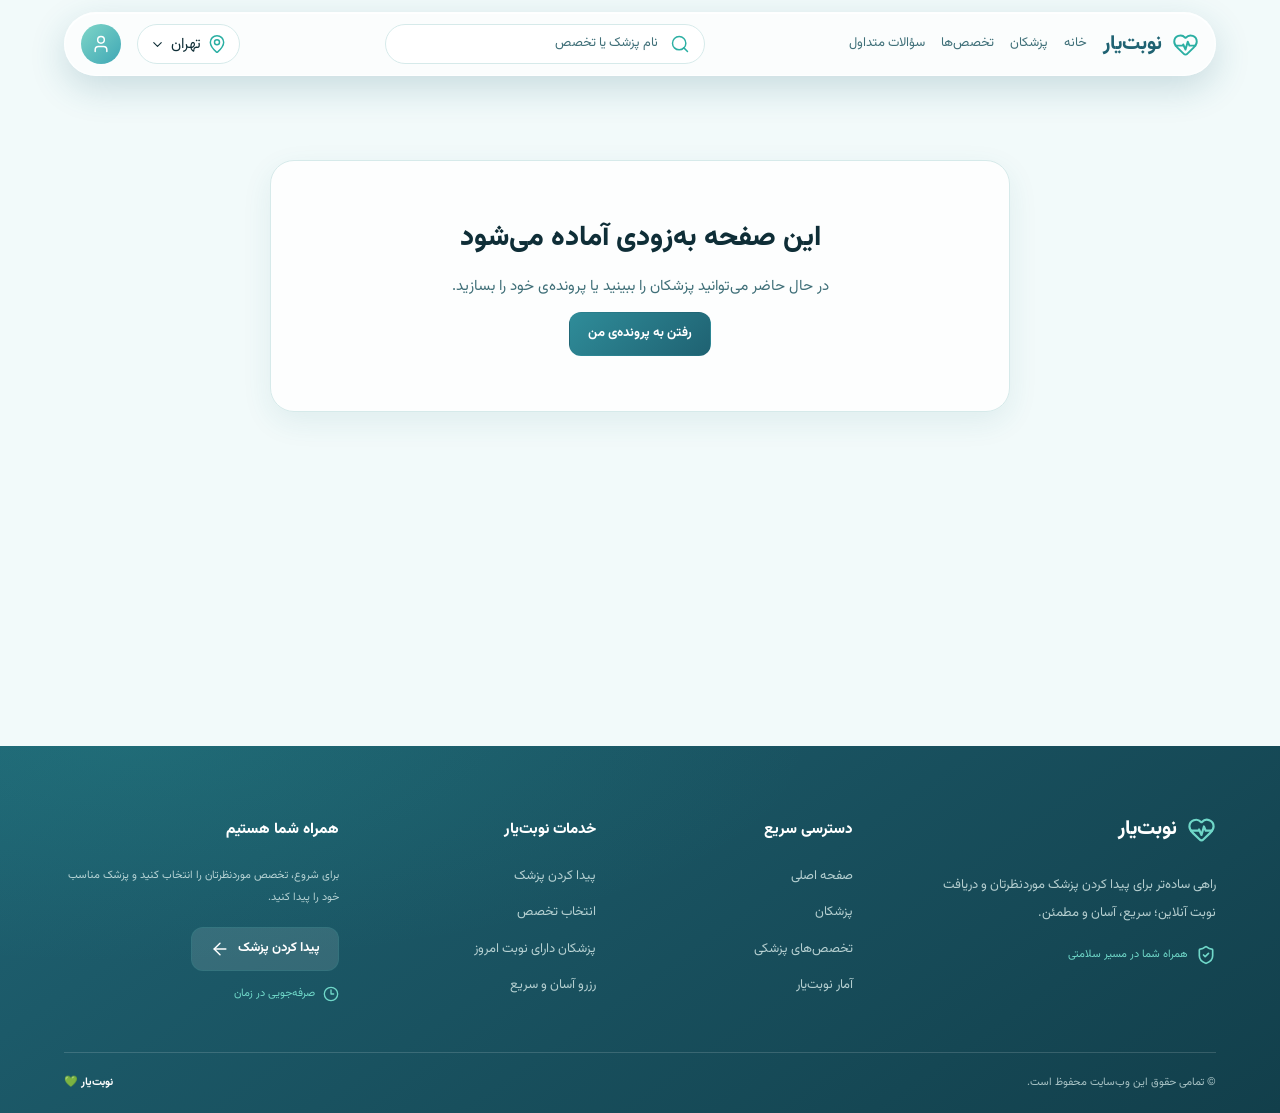
==== commit 4babb88f: "Fix GitHub Pages profile routing" ====
--- a/index.html
+++ b/index.html
@@ -5,8 +5,8 @@
     <link rel="icon" type="image/svg+xml" href="/favicon.svg" />
     <meta name="viewport" content="width=device-width, initial-scale=1.0" />
     <title>نوبت‌یار | نوبت‌دهی آنلاین پزشکان</title>
-    <script type="module" crossorigin src="/assets/index-DNQCs8HU.js"></script>
-    <link rel="stylesheet" crossorigin href="/assets/index-9zLYsK5Z.css">
+    <script type="module" crossorigin src="/assets/index-BG_Tv_EZ.js"></script>
+    <link rel="stylesheet" crossorigin href="/assets/index-Bco1bFX5.css">
   </head>
   <body>
     <div id="root"></div>
--- a/assets/index-Bco1bFX5.css
+++ b/assets/index-Bco1bFX5.css
@@ -0,0 +1 @@
+:root{--ink:#0f2e37;--ink-2:#3f6f78;--bg:#f2fafa;--surface:#fff;--border:#d6eaea;--aqua:#2bafa3;--deep:#1f6272;--tint:#2bafa31a;--tint-hover:#2bafa329;--border-aqua:#2bafa338;--white-glass:#ffffffb8;--muted-line:#3f6f7821;--tone-mint-bg:#e1f4ed;--tone-mint-ink:#278478;--tone-blue-bg:#e1f0f8;--tone-blue-ink:#347fa1;--tone-peach-bg:#fff0e5;--tone-peach-ink:#b96d3c;--tone-violet-bg:#ebeaf9;--tone-violet-ink:#6a70b1;--tone-pink-bg:#fbe9ed;--tone-pink-ink:#b75b75;--tone-sand-bg:#f0f4dc;--tone-sand-ink:#7d963b;--btn-grad:linear-gradient(135deg,#2f8c99,#1f6272);--footer-ink:#e6f7f5;--footer-muted:#e6f7f5c2;--footer-accent:#70d8c9;--success-bg:#e1f6e9;--success-ink:#27834b;--success-dot:#36ae68;--peach-bg:#fff0e6;--peach-ink:#8a4018;--holiday-bg:#ffe5d88f;--holiday-ink:#a85e49;--peach-dot:#ff9f6b;--star:#f08a3c;--danger:#b5443c;--text-xs:11px;--text-sm:13px;--text-base:15px;--text-lg:20px;--text-xl:28px;--text-hero:clamp(29px, 2.6vw, 42px);--weight-medium:600;--weight-bold:700;--weight-heavy:800;--leading-tight:1.5;--leading-body:1.8;--leading-relaxed:2;--space-1:4px;--space-2:8px;--space-3:12px;--space-4:16px;--space-5:20px;--space-section:72px;--space-heading:28px;--space-section-mobile:48px;--container-width:1200px;--r-sm:12px;--r-input:16px;--r-tile:20px;--r-card:24px;--r-pill:999px;--shadow-card:0 10px 30px #1e6e7d17;--shadow-card-hover:0 16px 36px #1e6e7d24;--button-height-sm:36px;--button-height-md:44px;--button-height-lg:48px;--control-height:40px;--focus-ring:0 0 0 3px #2bafa338;--motion-fast:.16s ease;--motion-standard:.18s ease;--font-family:"Vazirmatn", Tahoma, sans-serif}@font-face{font-family:Vazirmatn;src:url(/fonts/Vazirmatn%5Bwght%5D.woff2)format("woff2");font-style:normal;font-weight:100 900;font-display:swap}*{box-sizing:border-box}html{scroll-behavior:smooth;direction:rtl}body{background:var(--bg);color:var(--ink);font-family:var(--font-family);font-size:var(--text-base);line-height:var(--leading-body);margin:0}button,input,textarea,select{font:inherit;font-family:var(--font-family)}a{color:inherit;text-decoration:none}button{cursor:pointer}.container{width:100%;max-width:var(--container-width);margin-inline:auto;padding-inline:24px}:focus-visible{outline:2px solid var(--aqua);outline-offset:2px}:where(.header-city,.header-profile,.header-mobile-search,.persian-calendar__controls button):focus-visible{outline:2px solid var(--aqua);outline-offset:3px;box-shadow:var(--focus-ring)}@media (width<=768px){.container{padding-inline:16px}}.ui-button{--ui-button-bg:transparent;--ui-button-bg-hover:var(--tint-hover);--ui-button-color:var(--deep);--ui-button-border:transparent;justify-content:center;align-items:center;gap:var(--space-2);min-height:var(--button-height-md);border:1px solid var(--ui-button-border);border-radius:var(--r-sm);background:var(--ui-button-bg);color:var(--ui-button-color);font-family:var(--font-family);font-size:var(--text-sm);font-weight:var(--weight-bold);line-height:var(--leading-tight);text-align:center;white-space:nowrap;cursor:pointer;transition:background var(--motion-standard), border-color var(--motion-standard), color var(--motion-standard), box-shadow var(--motion-standard), transform var(--motion-standard), filter var(--motion-standard);flex-shrink:0;padding:8px 18px;text-decoration:none;display:inline-flex}.ui-button>svg{stroke-width:1.75px;flex:0 0 20px;width:20px;height:20px}.ui-button:hover{background:var(--ui-button-bg-hover);transform:translateY(-1px)}.ui-button:active{transform:translateY(0)}.ui-button:focus-visible,.ui-icon-button:focus-visible{outline:2px solid var(--aqua);outline-offset:3px;box-shadow:var(--focus-ring)}.ui-button:disabled,.ui-button[aria-disabled=true],.ui-icon-button:disabled{cursor:not-allowed;opacity:.5;pointer-events:none}.ui-button--primary{--ui-button-bg:var(--btn-grad);--ui-button-bg-hover:var(--btn-grad);--ui-button-color:#fff}.ui-button--primary:hover{filter:brightness(1.08)}.ui-button--secondary{--ui-button-bg:var(--white-glass);--ui-button-bg-hover:var(--tint);--ui-button-border:var(--border-aqua)}.ui-button--ghost{--ui-button-bg:var(--tint);--ui-button-bg-hover:var(--tint-hover);--ui-button-border:#2bafa31f}.ui-button--ghost:hover{border-color:var(--border-aqua)}.ui-button--text{--ui-button-bg-hover:var(--tint);min-height:var(--button-height-sm);padding-inline:8px}.ui-button--sm{min-height:var(--button-height-sm);padding:6px 12px}.ui-button--lg{min-height:var(--button-height-lg);padding:10px 20px}.ui-button--block{width:100%}.ui-button--inverse{--ui-button-bg:#ffffff1f;--ui-button-bg-hover:#fff3;--ui-button-color:#fff}.ui-icon-button{width:var(--control-height);height:var(--control-height);border-radius:var(--r-pill);color:var(--deep);cursor:pointer;transition:background var(--motion-fast), box-shadow var(--motion-fast);background:0 0;border:1px solid #0000;flex:none;place-items:center;padding:0;display:inline-grid}.ui-icon-button:hover{background:var(--tint)}.ui-icon-button--sm{width:32px;height:32px}@media (prefers-reduced-motion:reduce){.ui-button,.ui-icon-button{transition:none}.ui-button:hover{transform:none}}.profile-page{min-height:70vh;padding-block:44px 92px}.profile-page h1,.profile-page h2,.profile-page p{margin-top:0}.profile-page h1{font-size:var(--text-xl);font-weight:var(--weight-heavy);margin-bottom:8px;line-height:1.6}.profile-page h2{font-size:var(--text-lg);font-weight:var(--weight-heavy);margin:0}.profile-page p{color:var(--ink-2)}.profile-breadcrumb{color:var(--ink-2);font-size:var(--text-sm);flex-wrap:wrap;align-items:center;gap:8px;display:flex}.profile-breadcrumb a:hover{color:var(--aqua)}.profile-navigation{direction:rtl;justify-content:space-between;align-items:center;gap:16px;margin-bottom:26px;display:flex}.profile-navigation .profile-back{flex-shrink:0}@media (width<=480px){.profile-navigation{flex-wrap:wrap;row-gap:10px;margin-bottom:18px}}.profile-back{color:var(--deep);font-weight:var(--weight-bold);font-size:var(--text-sm);align-items:center;gap:8px;display:inline-flex}.profile-back:hover{color:var(--aqua)}.profile-eyebrow{color:var(--aqua);font-size:var(--text-sm);font-weight:var(--weight-bold);margin-bottom:6px;display:inline-block}.profile-titlebar{flex-wrap:wrap;justify-content:space-between;align-items:flex-end;gap:24px;margin-bottom:26px;display:flex}.profile-meta{font-size:var(--text-sm);color:var(--ink-2);flex-wrap:wrap;align-items:center;gap:12px;display:flex}.profile-status{border-radius:var(--r-pill);font-size:var(--text-xs);font-weight:var(--weight-bold);padding:4px 12px;display:inline-flex}.profile-status.is-complete{background:var(--success-bg);color:var(--success-ink)}.profile-status.is-incomplete{background:var(--peach-bg);color:var(--peach-ink)}.profile-actions{flex-wrap:wrap;gap:10px;display:flex}.profile-panel{border:1px solid var(--border);border-radius:var(--r-card);box-shadow:var(--shadow-card);background:#ffffffd4}.profile-summary-grid{direction:rtl;grid-template-columns:repeat(2,minmax(0,1fr));align-items:stretch;gap:20px;display:grid}.profile-summary-panel{flex-direction:column;min-width:0;padding:24px 26px;display:flex}.profile-panel-heading{align-items:center;gap:12px;margin-bottom:16px;display:flex}.profile-panel-index{background:var(--tint);width:38px;height:38px;color:var(--deep);font-size:var(--text-sm);font-weight:var(--weight-bold);border-radius:var(--r-sm);flex:none;place-items:center;display:inline-grid}.profile-table{border-collapse:collapse;table-layout:fixed;text-align:right;width:100%;font-size:var(--text-sm);direction:rtl}.profile-table tr{border-top:1px solid var(--muted-line)}.profile-table th{vertical-align:middle;text-align:right;width:49%;line-height:1.8;font-weight:var(--weight-medium);color:var(--ink-2);padding:12px 0 12px 18px}.profile-table td{vertical-align:middle;text-align:right;line-height:1.8;font-weight:var(--weight-bold);overflow-wrap:anywhere;color:var(--ink);padding:12px 8px 12px 0}.profile-empty{text-align:center;flex-direction:column;align-items:center;gap:12px;max-width:740px;margin:40px auto;padding:55px 42px;display:flex}.profile-empty h1,.profile-empty p{margin:0}.profile-empty .profile-muted{max-width:450px;font-size:var(--text-sm);margin:0 0 12px}.profile-empty-icon{background:var(--tone-mint-bg);width:82px;height:82px;color:var(--aqua);border-radius:26px;place-items:center;margin-bottom:8px;display:grid}.profile-gate-actions{flex-wrap:wrap;justify-content:center;gap:12px;margin-top:14px;display:flex}.profile-print-footer,.profile-print-brand{display:none}.profile-form-header{justify-content:space-between;align-items:end;gap:20px;margin-bottom:26px;display:flex}.page:has(>.profile-page--edit){flex-direction:column;min-height:100svh;display:flex}.page:has(>.profile-page--edit)>.footer{margin-top:auto}.profile-page--edit{flex:1;min-height:0;padding-block:38px 28px}.profile-page--edit .profile-form-header{align-items:center;margin-bottom:16px}.profile-page--edit .profile-form-header h1{margin:0}.profile-page--edit .profile-form-layout{gap:18px}.profile-page--edit .profile-form-card{padding:20px 24px 22px}.profile-page--edit .profile-form-card-title{margin-bottom:18px;padding-bottom:14px}.profile-page--edit .profile-fields-grid{gap:16px 18px}.profile-page--edit .profile-form-actions{margin-top:20px;padding-top:16px}.profile-page--edit .profile-stepper{gap:4px;padding:10px}.profile-page--edit .profile-step{padding:10px}@media (width<=768px){.profile-page.profile-page--edit{padding-block:26px 22px}.profile-page--edit .profile-form-header{margin-bottom:12px}.profile-page--edit .profile-form-card{padding:18px 16px}.profile-page--edit .profile-stepper,.profile-page--edit .profile-step{padding:8px}}.profile-form-header p{font-size:var(--text-sm);margin:0}.profile-progress-number{border-radius:var(--r-pill);border:1px solid var(--border);color:var(--deep);font-size:var(--text-sm);background:#fff;flex-shrink:0;padding:8px 14px}.profile-form-layout{grid-template-columns:235px minmax(0,1fr);align-items:start;gap:22px;display:grid}.profile-stepper{border:1px solid var(--border);border-radius:var(--r-card);background:var(--white-glass);flex-direction:column;gap:8px;padding:14px;display:flex}.profile-step{text-align:right;color:var(--ink-2);border-radius:var(--r-input);font-family:inherit;font-size:var(--text-sm);transition:background var(--motion-standard);background:0 0;border:1px solid #0000;align-items:center;gap:12px;padding:13px 12px;display:flex}.profile-step.is-upcoming{cursor:default;opacity:.65}.profile-step.is-current{background:var(--tint);border-color:var(--border-aqua);color:var(--deep);font-weight:var(--weight-heavy)}.profile-step.is-done{color:var(--deep)}.profile-step:not(.is-upcoming):hover{background:var(--tint-hover)}.profile-step-number{width:30px;height:30px;color:var(--deep);font-weight:var(--weight-heavy);background:#fff;border-radius:50%;flex:0 0 30px;place-items:center;display:grid}.profile-step.is-current .profile-step-number,.profile-step.is-done .profile-step-number{background:var(--aqua);color:#fff}.profile-form-card{min-width:0;padding:30px 32px 32px}.profile-form-card-title{border-bottom:1px solid var(--muted-line);align-items:center;gap:14px;margin-bottom:28px;padding-bottom:24px;display:flex}.profile-demo-fill{white-space:nowrap;flex-shrink:0;margin-inline-start:auto}.profile-form-card-title p{font-size:var(--text-sm);margin:2px 0 0}.profile-fields-grid{grid-template-columns:repeat(2,minmax(0,1fr));gap:24px 20px;display:grid}.profile-field{flex-direction:column;gap:8px;min-width:0;display:flex}.profile-field-label{font-size:var(--text-sm);font-weight:var(--weight-bold);color:var(--ink)}.profile-full{grid-column:1/-1}.profile-field input,.profile-field select,.profile-field textarea,.profile-date-trigger{border:1px solid var(--border);border-radius:var(--r-input);width:100%;min-width:0;color:var(--ink);min-height:var(--button-height-lg);font-family:var(--font-family);font-size:var(--text-sm);transition:border-color var(--motion-fast),box-shadow var(--motion-fast);background:#fff;outline:none;padding:10px 14px}.profile-field textarea{resize:vertical;min-height:100px;line-height:var(--leading-relaxed)}.profile-select-wrap{width:100%;display:block;position:relative}.profile-select-wrap select{appearance:none;cursor:pointer;direction:rtl;padding-inline:14px 46px}.profile-select-chevron{inset-inline-end:16px;pointer-events:none;color:var(--deep);position:absolute;top:50%;transform:translateY(-50%)rotate(-90deg)}.profile-field input:focus,.profile-field select:focus,.profile-field textarea:focus,.profile-date-trigger:focus-visible{border-color:var(--aqua);box-shadow:var(--focus-ring)}.profile-field input[aria-invalid=true],.profile-field .is-invalid{border-color:var(--danger)}.profile-field input[dir=ltr]{text-align:right}.profile-field-error{color:var(--danger);font-size:var(--text-xs);line-height:1.7}.profile-field-hint{color:var(--ink-2);font-size:var(--text-xs)}.profile-choice-row,.profile-toggle-grid{flex-wrap:wrap;gap:8px;display:flex}.profile-choice{min-height:var(--button-height-md);border:1px solid var(--border);border-radius:var(--r-sm);color:var(--ink-2);font-family:inherit;font-size:var(--text-sm);transition:border-color var(--motion-fast),background var(--motion-fast);background:#fff;justify-content:center;align-items:center;gap:5px;padding:9px 13px;display:inline-flex}.profile-choice:hover{border-color:var(--aqua)}.profile-choice[data-selected=true]{background:var(--tint);border-color:var(--aqua);color:var(--deep);font-weight:var(--weight-bold)}.profile-switch-row{border:1px solid var(--border);border-radius:var(--r-input);width:calc(50% - 9px);min-height:58px;font-size:var(--text-sm);font-weight:var(--weight-bold);color:var(--ink);cursor:pointer;transition:background var(--motion-fast),border-color var(--motion-fast),box-shadow var(--motion-fast);background:#f8fcfcf5;justify-content:space-between;align-items:center;gap:12px;margin-inline-end:auto;padding:10px 16px;font-family:inherit;display:flex}.profile-switch-row[aria-checked=true]{background:var(--tone-mint-bg);border-color:var(--border-aqua)}.profile-switch-row:hover{border-color:var(--aqua)}.profile-switch-row:focus-visible{outline:2px solid var(--aqua);outline-offset:3px}.profile-switch{border-radius:var(--r-pill);width:48px;height:26px;transition:background var(--motion-fast);background:#a7bbc0;padding:3px;display:block}.profile-switch>span{width:20px;height:20px;transition:transform var(--motion-fast);background:#fff;border-radius:50%;display:block}.profile-switch.is-on{background:var(--aqua)}.profile-switch.is-on>span{transform:translate(-22px)}.profile-form-actions{border-top:1px solid var(--muted-line);flex-wrap:wrap;align-items:center;gap:12px;margin-top:32px;padding-top:24px;display:flex}.profile-date-field{position:relative}.profile-date-trigger{cursor:pointer;text-align:right;justify-content:space-between;align-items:center;gap:10px;display:flex}.profile-date-trigger>span{flex:1}.profile-date-popover{z-index:32;border:1px solid var(--border);border-radius:var(--r-card);width:min(355px,88vw);box-shadow:var(--shadow-card-hover);background:#fff;padding:16px;position:absolute;top:calc(100% + 8px);right:0}.profile-date-head{justify-content:space-between;align-items:center;gap:5px;margin-bottom:12px;display:flex}.profile-date-head select{border-radius:var(--r-sm);flex:1;width:auto;min-width:0;min-height:34px;padding:6px 4px}.profile-date-grid{text-align:center;grid-template-columns:repeat(7,minmax(0,1fr));gap:3px;display:grid}.profile-date-grid button,.profile-date-grid span{aspect-ratio:1;border-radius:var(--r-sm);min-width:0;color:var(--ink);font-family:inherit;font-size:var(--text-sm);background:0 0;border:1px solid #0000;place-items:center;display:grid}.profile-date-grid button:hover:not(:disabled){background:var(--tint);border-color:var(--border-aqua)}.profile-date-grid button.is-selected{background:var(--aqua);color:#fff}.profile-date-grid button:disabled{opacity:.25;cursor:default}.profile-date-weekdays{color:var(--ink-2);font-weight:var(--weight-bold);font-size:var(--text-sm);border-bottom:1px solid var(--border);margin-bottom:8px;padding-bottom:6px}.profile-date-bottom{justify-content:end;margin-top:8px;display:flex}@media (width<=1024px){.profile-form-layout{grid-template-columns:1fr}.profile-stepper{flex-flow:wrap}.profile-step{flex:150px}.profile-summary-grid{gap:14px}}@media (width<=768px){.profile-switch-row{width:100%}.profile-page{padding-block:30px 60px}.profile-page h1{font-size:var(--text-lg)}.profile-summary-grid{grid-template-columns:1fr}.profile-titlebar,.profile-form-header{align-items:start}.profile-form-card{padding:22px 16px}.profile-fields-grid{grid-template-columns:1fr;row-gap:20px}.profile-actions{width:100%}.profile-actions .ui-button{flex:auto}.profile-stepper{gap:4px;padding:8px}.profile-step{font-size:var(--text-xs);flex:40%;gap:6px;padding:8px}.profile-step-number{flex-basis:26px;width:26px;height:26px}.profile-summary-panel{padding:20px 14px}.profile-table th{width:43%}.profile-empty{padding:36px 20px}.profile-form-actions .ui-button{flex:auto}}@media (width<=480px){.profile-form-card-title{flex-wrap:wrap}.profile-demo-fill{margin-inline-start:0}}@media (width<=380px){.profile-table tr{flex-direction:column;gap:3px;padding:10px 0;display:flex}.profile-table th,.profile-table td{width:100%;padding:0 4px}.profile-date-popover{width:min(320px,90vw);right:-2px}}@media print{@page{size:A4 portrait;margin:14mm 15mm}html,body{-webkit-print-color-adjust:exact;print-color-adjust:exact;color:#111!important;direction:rtl!important;background:#fff!important}body{font-family:Tahoma,Arial,sans-serif!important}.header-shell,.footer,.profile-navigation,.profile-actions{display:none!important}.profile-page{direction:rtl!important;max-width:none!important;min-height:auto!important;margin:0!important;padding:0!important;display:block!important}.profile-print-brand{text-align:center;color:#176879;direction:rtl;border-bottom:2px solid #cce5e8;width:100%;margin:0 0 20px;padding:0 0 12px;font-size:19px;font-weight:800;display:block!important}.profile-titlebar{margin:0 0 18px;text-align:right!important;direction:rtl!important;display:block!important}.profile-titlebar>div:first-child{width:100%;text-align:right!important;direction:rtl!important;display:block!important}.profile-eyebrow{margin-bottom:3px;font-size:11px;color:#268e99!important;text-align:right!important;display:block!important}.profile-titlebar h1{text-align:right!important;direction:rtl!important;margin:0 0 6px!important;font-size:19px!important;display:block!important}.profile-meta{font-size:10px;text-align:right!important;color:#333!important;direction:rtl!important;flex-direction:row!important;justify-content:flex-start!important;align-items:center!important;gap:10px!important;display:flex!important}.profile-status{color:#17713a!important;background:#e3f6e8!important;padding:3px 9px!important}.profile-summary-grid{direction:rtl!important;display:block!important}.profile-summary-panel{box-sizing:border-box;break-inside:avoid;page-break-inside:avoid;width:100%!important;box-shadow:none!important;border:0!important;border-radius:0!important;margin:0 0 17px!important;padding:0!important;display:block!important}.profile-panel-heading{text-align:right!important;direction:rtl!important;justify-content:flex-start!important;gap:10px!important;margin-bottom:7px!important}.profile-panel-heading h2{text-align:right!important;font-size:15px!important}.profile-panel-index{width:28px;height:28px;font-size:10px}.profile-table{text-align:right!important;table-layout:fixed!important;direction:rtl!important;width:100%!important;font-size:10px!important}.profile-table tr{break-inside:avoid;page-break-inside:avoid}.profile-table th{text-align:right!important;vertical-align:middle!important;width:43%!important;padding:5px 8px!important}.profile-table td{text-align:right!important;vertical-align:middle!important;padding:5px 8px!important}.profile-print-footer{color:#444;border-top:1px solid #ddd;margin-top:12px;padding-top:8px;font-size:9px;text-align:right!important;direction:rtl!important;display:block!important}}@media (prefers-reduced-motion:reduce){.profile-choice,.profile-switch,.profile-switch>span,.profile-step,.profile-field input,.profile-field select,.profile-field textarea{transition:none}}.header-shell{z-index:50;margin-top:var(--space-3);position:sticky;top:12px}.glass{-webkit-backdrop-filter:blur(22px)saturate(170%);background:linear-gradient(135deg,#ffffff94,#fff3);border:1px solid #ffffffbf;box-shadow:0 12px 36px #1f647833,inset 0 1px #ffffffe6}.site-header{align-items:center;gap:var(--space-4);border-radius:var(--r-pill);-webkit-backdrop-filter:blur(16px);background:#ffffffa8;height:64px;padding:0 16px;display:flex}.header-brand{align-items:center;gap:var(--space-2);white-space:nowrap;color:var(--deep);font-size:var(--text-base);font-weight:var(--weight-heavy);display:inline-flex}.header-brand svg{color:var(--aqua)}.header-nav{align-items:center;gap:var(--space-5);font-size:var(--text-sm);display:flex}.header-nav a{color:var(--ink-2);position:relative}.header-nav a:hover{color:var(--deep)}.header-nav .active{color:var(--ink);font-weight:var(--weight-heavy)}.header-nav .active:after{content:"";background:var(--aqua);height:2px;position:absolute;bottom:-7px;left:0;right:0}.header-search-desktop{flex:1;min-width:0;max-width:320px;margin-inline:auto}.header-search-field{height:var(--control-height);align-items:center;gap:var(--space-2);border:1px solid var(--border);border-radius:var(--r-pill);color:var(--aqua);background:#fff;padding:0 12px;display:flex}.header-search-field:focus-within{border-color:var(--aqua);box-shadow:var(--focus-ring)}.header-search-field input{width:100%;min-width:0;color:var(--ink);font-size:var(--text-sm);background:0 0;border:0;outline:0}.header-search-submit{width:24px;height:24px;color:var(--aqua);background:0 0;border:0;border-radius:50%;flex:none;place-items:center;padding:0;display:grid}.header-search-field input::placeholder{color:var(--ink-2)}.header-city{height:var(--control-height);border:1px solid var(--border);border-radius:var(--r-pill);color:var(--ink);white-space:nowrap;background:#fff;align-items:center;gap:6px;padding:0 12px;display:flex}.header-city svg:first-child{color:var(--aqua)}.header-city:focus-visible{border-color:var(--aqua);box-shadow:var(--focus-ring)}.header-profile.ui-icon-button{width:var(--control-height);height:var(--control-height);flex:0 0 var(--control-height);color:#fff;background:linear-gradient(135deg,#7fd6c8,#3fa7b5);border:0;border-radius:50%;place-items:center;display:grid}.header-popup{z-index:100;border:1px solid var(--border);border-radius:var(--r-tile);box-shadow:var(--shadow-card);background:#fffffff2;padding:8px}.city-popup{width:160px}.city-option{width:100%;height:var(--control-height);text-align:right;border-radius:var(--r-sm);color:var(--ink);background:0 0;border:0;padding:0 12px;display:block}.city-option:hover,.city-option:focus-visible,.profile-item[data-highlighted],.profile-mobile-links a[data-highlighted]{background:var(--tint);outline:none}.profile-popup{width:200px}.profile-item,.profile-mobile-links a{height:var(--control-height);border-radius:var(--r-sm);font-size:var(--text-sm);color:var(--ink);cursor:pointer;align-items:center;gap:10px;padding:0 10px;display:flex}.profile-item svg{color:var(--aqua)}.profile-separator{background:var(--border);height:1px;margin:6px 4px}.logout-item,.logout-item svg{color:var(--danger)}.profile-mobile-links,.header-mobile-search,.header-search-mobile-row[hidden]{display:none}.header-search-mobile-row{margin-top:var(--space-2);border-radius:var(--r-tile);box-shadow:var(--shadow-card);background:#fffffff2;padding:12px 8px}@supports not ((-webkit-backdrop-filter:blur(1px)) or (backdrop-filter:blur(1px))){.glass{background:#ffffffbf}}@media (width>=1100px){.site-header{gap:var(--space-4);direction:rtl;grid-template-columns:max-content max-content minmax(175px,1fr) max-content max-content;display:grid}.header-brand{font-size:var(--text-lg);grid-column:1;gap:10px}.header-brand svg{width:27px;height:27px}.header-nav{white-space:nowrap;gap:var(--space-4);grid-column:2}.header-search-desktop{grid-column:3;justify-self:center;width:100%;max-width:320px;margin:0}.header-city{grid-column:4}.header-profile.ui-icon-button{grid-column:5}}@media (width>=621px) and (width<=1099px){.header-nav{display:none}.profile-mobile-links{display:block}.site-header{gap:var(--space-3);direction:rtl;grid-template-columns:max-content minmax(140px,1fr) max-content max-content;display:grid}.header-brand{grid-column:1}.header-search-desktop{grid-column:2;justify-self:center;width:100%;max-width:320px;margin:0}.header-city{grid-column:3}.header-profile.ui-icon-button{grid-column:4}}@media (width<=620px){.header-nav,.header-search-desktop{display:none}.profile-mobile-links{display:block}.site-header{gap:var(--space-2);direction:rtl;grid-template-columns:max-content minmax(32px,1fr) max-content max-content;padding-inline:12px;display:grid}.header-brand{font-size:var(--text-base);grid-column:1;gap:6px}.header-brand svg{width:21px;height:21px}.header-mobile-search{width:36px;height:36px;color:var(--aqua);background:0 0;border:0;border-radius:50%;grid-column:2;justify-self:center;place-items:center;margin:0;padding:0;display:grid}.header-city{height:38px;font-size:var(--text-sm);grid-column:3;gap:5px;padding-inline:10px}.header-city svg:first-child{width:18px;height:18px}.header-profile.ui-icon-button{flex-basis:40px;grid-column:4;width:40px;height:40px}}@media (width<=360px){.site-header{gap:5px;padding-inline:9px}.header-brand{font-size:var(--text-sm);gap:4px}.header-mobile-search{width:32px;height:32px}.header-city{gap:3px;padding-inline:7px}.header-profile.ui-icon-button{flex-basis:36px;width:36px;height:36px}}@media (prefers-reduced-motion:reduce){.site-header *,.header-popup *{transition:none!important;animation:none!important}}.doctor-card{border-radius:var(--r-card);background:var(--surface);min-width:0;box-shadow:var(--shadow-card);transition:transform var(--motion-standard), box-shadow var(--motion-standard);display:block;overflow:hidden}.doctor-card:focus-visible{outline:2px solid var(--aqua);outline-offset:3px}.doctor-card:hover{box-shadow:var(--shadow-card-hover);transform:translateY(-3px)}.doctor-card-image{background:0 0;place-items:center;height:148px;padding-top:51px;display:grid;position:relative}.doctor-card-image .doctor-avatar{border:3px solid var(--surface);background:var(--tint);width:96px;height:96px;box-shadow:0 0 0 6px var(--tint), 0 5px 16px #1e6e7d17;object-fit:cover;object-position:center 36%;color:var(--deep);border-radius:50%;flex:none;display:block}.doctor-today-badge{align-items:center;gap:var(--space-2);border-radius:var(--r-pill);background:var(--peach-bg);color:var(--peach-ink);font-size:var(--text-xs);font-weight:var(--weight-medium);line-height:var(--leading-body);padding:3px 11px;display:inline-flex;position:absolute;top:14px;right:14px}.doctor-today-dot{background:var(--peach-dot);border-radius:50%;flex:0 0 8px;width:8px;height:8px;animation:1.6s infinite doctor-pulse}.doctor-card-body{padding:14px var(--space-5) var(--space-5);text-align:center}.doctor-card-name{color:var(--ink);font-size:var(--text-base);font-weight:var(--weight-heavy);margin:0}.doctor-card-specialty{color:var(--ink-2);font-size:var(--text-sm);margin:3px 0 0}.doctor-card-rating{justify-content:center;align-items:center;gap:var(--space-2);color:var(--ink-2);font-size:var(--text-sm);flex-wrap:wrap;margin-block:14px 18px;display:flex}.doctor-stars{direction:ltr;align-items:center;gap:2px;display:inline-flex}@keyframes doctor-pulse{0%{box-shadow:0 0 #ff9f6bd9}to{box-shadow:0 0 0 9px #ff9f6b00}}@media (width<=768px){.doctor-card{border-radius:var(--r-tile)}.doctor-card-image{height:140px;padding-top:51px}.doctor-card-image .doctor-avatar{width:86px;height:86px}.doctor-card-body{padding:14px}.doctor-card-specialty,.doctor-card-rating{font-size:var(--text-xs)}.doctor-card-rating{gap:6px;margin-block:10px 13px}.doctor-stars{gap:1px}.doctor-stars svg{width:13px;height:13px}.doctor-card-button{min-height:var(--button-height-sm)}.doctor-today-badge{top:12px;right:12px}}@media (prefers-reduced-motion:reduce){.doctor-card,.doctor-today-dot{transition:none;animation:none}}.today-doctors{isolation:isolate;padding-block:var(--space-section);background:linear-gradient(125deg,#ddf5ef66,#ddeff75c,#ffebdd4d);border-radius:32px;margin-block:24px;position:relative}.section-heading{justify-content:space-between;align-items:center;gap:var(--space-4);margin-bottom:var(--space-heading);display:flex}.section-heading h2{color:var(--ink);font-size:var(--text-xl);font-weight:var(--weight-heavy);margin:0;line-height:1.5}.doctors-grid{gap:var(--space-5);grid-template-columns:repeat(4,minmax(0,1fr));width:100%;max-width:1160px;margin-inline:auto;display:grid}@media (width<=1100px){.doctors-grid{grid-template-columns:repeat(2,minmax(0,1fr));max-width:720px}}@media (width<=768px){.today-doctors{padding-block:var(--space-section-mobile);border-radius:var(--r-card);margin-block:16px}.section-heading{align-items:flex-start;gap:10px}.section-heading h2{font-size:var(--text-lg)}.doctors-grid{scroll-snap-type:x mandatory;-webkit-overflow-scrolling:touch;scrollbar-width:thin;gap:14px;width:100%;max-width:none;padding:8px 2px 18px;scroll-padding-inline:16px;display:flex;overflow:auto hidden}.doctors-grid .doctor-card{scroll-snap-align:start;flex:0 0 248px;width:248px;max-width:248px}}.stats-section{padding-block:var(--space-section)}.stats-panel{background:linear-gradient(120deg,#daf5efcc,#e2f0f8cc,#ffeee2b3);border:1px solid #fffffff2;border-radius:26px;grid-template-columns:repeat(3,minmax(0,1fr));display:grid;overflow:hidden;box-shadow:0 12px 35px #1e6e7d0e}.stat-item{justify-content:center;align-items:center;gap:17px;padding:27px 20px;display:flex}.stat-item+.stat-item{border-right:1px solid #3f6f7821}.stat-icon{width:55px;height:55px;color:var(--aqua);background:#ffffffbf;border-radius:17px;flex:0 0 55px;place-items:center;display:grid}.stat-content{flex-direction:column;gap:3px;display:flex}.stat-content strong{color:var(--ink);font-size:var(--text-xl);font-weight:var(--weight-heavy);font-variant-numeric:tabular-nums;line-height:1.5}.stat-content span{color:var(--ink-2);font-size:var(--text-sm)}@media (width<=768px){.stats-section{padding-block:var(--space-section-mobile)}.stats-panel{border-radius:22px;grid-template-columns:1fr}.stat-item{justify-content:flex-start;padding:17px 22px}.stat-item+.stat-item{border-top:1px solid #3f6f7821;border-right:none}.stat-icon{flex-basis:47px;width:47px;height:47px}.stat-content strong{font-size:var(--text-lg)}}.stats-heading{margin-bottom:var(--space-heading);text-align:right}.stats-heading>span{color:var(--aqua);font-size:var(--text-sm);font-weight:var(--weight-bold);margin-bottom:5px;display:block}.stats-heading h2{color:var(--ink);font-size:var(--text-xl);font-weight:var(--weight-heavy);margin:0;line-height:1.6}.stats-heading p{color:var(--ink-2);font-size:var(--text-sm);margin:3px 0 0}@media (width<=768px){.stats-heading h2{font-size:var(--text-lg)}.stats-heading p{font-size:var(--text-xs)}}.persian-calendar{isolation:isolate;width:100%;color:var(--ink);box-shadow:none;direction:rtl;background:0 0;border:0;border-radius:0;padding:15px 16px;position:relative}.persian-calendar:before{content:"";z-index:-1;pointer-events:none;filter:blur(17px);background:radial-gradient(at 30% 30%,#70d6d49e,#0000 58%),radial-gradient(at 80% 65%,#74b4e17d,#0000 62%),radial-gradient(at 40% 90%,#9ae5cf87,#0000 58%),linear-gradient(135deg,#b9ebec59,#b3cff042);position:absolute;inset:-25px -30px;-webkit-mask-image:radial-gradient(#000 24%,#0000 74%);mask-image:radial-gradient(#000 24%,#0000 74%)}.persian-calendar__header{justify-content:space-between;align-items:center;gap:10px;margin-bottom:10px;display:flex}.persian-calendar__heading{align-items:center;gap:10px;min-width:0;display:flex}.persian-calendar__icon{border-radius:var(--r-sm);width:34px;height:34px;color:var(--aqua);background:#ffffff8c;flex:0 0 34px;place-items:center;display:grid}.persian-calendar__heading h2{font-size:var(--text-base);line-height:1.5;font-weight:var(--weight-heavy);color:var(--ink);margin:0}.persian-calendar__controls{flex:none;align-items:center;gap:5px;display:flex}.persian-calendar__controls button{width:28px;height:28px;color:var(--deep);background:#ffffff8c;border:1px solid #2f6f7e1f;border-radius:50%;place-items:center;padding:0;transition:background .16s;display:grid}.persian-calendar__controls button:hover,.persian-calendar__controls button:focus-visible{background:#ffffffe6}.persian-calendar__controls .persian-calendar__today-button{border-radius:var(--r-pill);width:auto;min-width:48px;font-size:var(--text-xs);font-weight:var(--weight-bold);padding-inline:9px}.persian-calendar__weekdays,.persian-calendar__grid{text-align:center;grid-template-columns:repeat(7,minmax(0,1fr));display:grid}.persian-calendar__weekdays{color:var(--ink-2);font-size:var(--text-xs);font-weight:var(--weight-bold);border-top:1px solid #2f6f7e21;border-bottom:1px solid #2f6f7e21;padding:6px 0}.persian-calendar__weekdays .is-friday{color:var(--holiday-ink)}.persian-calendar__grid{row-gap:2px;padding-top:7px}.persian-calendar__day,.persian-calendar__empty{place-items:center;min-width:0;min-height:29px;display:grid}.persian-calendar__day{color:var(--ink);font-size:var(--text-xs);font-weight:var(--weight-medium);font-variant-numeric:tabular-nums;border:1px solid #0000;border-radius:10px;margin:1px}.persian-calendar__day.is-friday,.persian-calendar__day.is-holiday{color:var(--holiday-ink);background:var(--holiday-bg)}.persian-calendar__day.is-today{color:var(--deep);border:1.5px solid var(--aqua);box-shadow:none;background:#ffffff7a;font-weight:900}@media (width<=768px){.persian-calendar{padding-inline:12px}}@media (prefers-reduced-motion:reduce){.persian-calendar__controls button{transition:none}}.hero-section{isolation:isolate;align-items:stretch;display:flex;position:relative;overflow:hidden}.hero-section:before{content:"";z-index:-1;filter:blur(35px);opacity:.95;background:radial-gradient(at 82% 48%,#ffe1d0d9 0%,#0000 52%),radial-gradient(at 48% 42%,#c4e5f7e6 0%,#0000 60%),radial-gradient(at 12% 55%,#c1efe6f2 0%,#0000 55%);position:absolute;inset:-45px;transform:scale(1.04);-webkit-mask-image:radial-gradient(95% 90%,#000 58%,#0000 100%);mask-image:radial-gradient(95% 90%,#000 58%,#0000 100%)}.hero-section h1 span{color:#0000;background:linear-gradient(90deg,#1f8a8f,#2b7fb0);-webkit-background-clip:text;background-clip:text;width:fit-content;display:block}.hero-section>.container.hero-inner{position:relative}.hero-visual{direction:rtl;justify-content:center;align-items:center;min-width:0;min-height:370px;display:flex;position:relative}.hero-float-card{z-index:2;border-radius:var(--r-card);-webkit-backdrop-filter:blur(22px);background:#ffffffb0;border:1px solid #fffc;width:min(100%,310px);padding:22px;animation:4.5s ease-in-out infinite hero-float;position:relative;box-shadow:0 22px 60px #23697821,inset 0 1px #ffffffe6}.hero-card-top{justify-content:space-between;align-items:flex-start;gap:10px;margin-bottom:22px;display:flex}.hero-card-eyebrow{color:var(--ink-2);font-size:var(--text-xs);margin-bottom:3px;display:block}.hero-card-top h3{color:var(--ink);font-size:var(--text-base);font-weight:var(--weight-heavy);margin:0}.hero-status{border-radius:var(--r-pill);background:var(--success-bg);color:var(--success-ink);font-size:var(--text-xs);font-weight:var(--weight-bold);flex-shrink:0;align-items:center;gap:6px;padding:5px 9px;display:inline-flex}.hero-status span{background:var(--success-dot);border-radius:50%;width:6px;height:6px}.hero-doctor{align-items:center;gap:var(--space-3);border-bottom:1px solid var(--muted-line);padding-bottom:19px;display:flex}.hero-doctor-icon{width:44px;height:44px;color:var(--aqua);background:#dff2ef;border-radius:14px;flex:0 0 44px;place-items:center;display:grid}.hero-doctor-info{flex-direction:column;gap:3px;display:flex}.hero-doctor-info strong{color:var(--ink);font-size:var(--text-sm)}.hero-doctor-info span{color:var(--ink-2);font-size:var(--text-xs)}.hero-appointment-details{gap:14px;padding-block:18px;display:grid}.hero-detail{justify-content:space-between;align-items:center;display:flex}.hero-detail>span{align-items:center;gap:var(--space-2);color:var(--ink-2);font-size:var(--text-xs);display:flex}.hero-detail svg{color:var(--aqua)}.hero-detail strong{color:var(--ink);font-size:var(--text-sm)}.hero-card-footer{border-radius:var(--r-sm);background:var(--tint);color:var(--ink-2);font-size:var(--text-xs);justify-content:space-between;align-items:center;padding:10px 12px;display:flex}.hero-card-footer strong{color:var(--deep);letter-spacing:1px}.hero-copy{text-align:right;direction:rtl;flex-direction:column;justify-content:center;align-items:stretch;width:100%;min-width:0;display:flex}.hero-intro-row{direction:rtl;justify-content:flex-start;align-items:center;gap:10px;width:100%;min-width:0;display:flex}.hero-section .hero-copy h1{font-size:var(--text-hero);line-height:1.45;font-weight:var(--weight-heavy);margin:0 0 20px}.hero-section .hero-copy p{max-width:440px;color:var(--ink-2);font-size:var(--text-base);line-height:var(--leading-relaxed);margin:0}.hero-actions{margin-top:28px;display:flex}.hero-primary-button{border-radius:var(--r-sm)}.hero-orbit{pointer-events:none;border-radius:50%;position:absolute}.hero-orbit-one{filter:blur(45px);background:#2bafa31a;width:290px;height:290px}.hero-orbit-two{filter:blur(40px);background:#499ccc1f;width:180px;height:180px;transform:translate(-80px,65px)}.hero-medical-symbol{border-radius:var(--r-tile);color:var(--aqua);box-shadow:var(--shadow-card);background:#ffffffad;place-items:center;display:grid;position:absolute}.hero-floating-note{z-index:3;border-radius:var(--r-input);-webkit-backdrop-filter:blur(12px);backdrop-filter:blur(12px);color:var(--deep);font-size:var(--text-xs);box-shadow:var(--shadow-card);background:#ffffffc7;border:1px solid #fffc;align-items:center;gap:7px;padding:10px 14px;display:flex;position:absolute}.hero-floating-note svg{color:var(--aqua)}.hero-benefits{gap:var(--space-3);direction:rtl;grid-template-columns:repeat(3,minmax(0,1fr));max-width:none;margin-inline:auto;display:grid;position:absolute;bottom:30px;left:24px;right:24px}.hero-benefit{align-items:center;gap:var(--space-3);-webkit-backdrop-filter:blur(14px);background:#ffffff7a;border:1px solid #fffc;border-radius:18px;min-width:0;padding:15px 17px;transition:transform .18s,background .18s;display:flex}.hero-benefit:hover{background:#ffffffbf;transform:translateY(-3px)}.hero-benefit-icon{width:42px;height:42px;color:var(--aqua);background:#2bafa31f;border-radius:13px;flex:0 0 42px;place-items:center;display:grid}.hero-benefit>div:last-child{flex-direction:column;gap:3px;display:flex}.hero-benefit strong{color:var(--ink);font-size:var(--text-sm);font-weight:var(--weight-bold)}.hero-benefit span{color:var(--ink-2);font-size:var(--text-xs)}@keyframes hero-float{0%,to{transform:translateY(0)}50%{transform:translateY(-10px)}}@media (width>=769px){.hero-section{min-height:710px}.hero-section>.container.hero-inner{direction:ltr;grid-template-rows:auto auto;grid-template-columns:minmax(0,1fr) minmax(0,1fr);align-content:center;align-items:center;gap:28px 38px;min-height:710px;padding:36px 24px 120px;display:grid}.hero-section .hero-visual{grid-area:1/1/3;align-self:center;min-height:370px;transform:none}.hero-section .hero-copy{text-align:right;z-index:2;direction:rtl;flex-direction:column;grid-area:1/2;justify-content:flex-end;align-self:end;align-items:stretch;width:100%;min-width:0;display:flex;position:relative;transform:none}.hero-section .hero-copy h1{width:100%;font-size:var(--text-hero);text-align:right;white-space:nowrap;margin:0 0 17px;line-height:1.45}.hero-section .hero-copy h1 span{white-space:nowrap;width:auto;display:inline}.hero-section .hero-copy p{min-width:0;max-width:none;font-size:var(--text-base);line-height:var(--leading-body);text-align:right;flex:0 auto;margin:0}.hero-section .hero-actions{flex:none;margin:0}.hero-section .hero-primary-button{white-space:nowrap}.hero-section .hero-calendar-slot{opacity:1;z-index:1;direction:rtl;grid-area:2/2;justify-content:center;place-self:start stretch;width:100%;max-width:none;margin:0;padding:0;display:flex;position:relative;inset:auto;transform:none}.hero-section .hero-calendar-slot .persian-calendar{width:min(100%,430px);max-width:430px}.hero-section .hero-benefits{bottom:18px}.hero-benefit{min-height:76px}}@media (width>=769px) and (height<=760px){.hero-benefit{padding-block:10px}}@media (width>=769px) and (width<=1100px){.hero-section,.hero-section>.container.hero-inner{min-height:800px}.hero-section>.container.hero-inner{gap:22px;padding-bottom:125px}.hero-section .hero-copy h1{white-space:normal;font-size:clamp(27px,3vw,33px)}.hero-section .hero-intro-row{flex-direction:column;align-items:flex-start;gap:12px}}@media (width<=768px){.hero-section{min-height:auto}.hero-section>.container.hero-inner{direction:rtl;grid-template-rows:auto;grid-template-columns:minmax(0,1fr);gap:22px;min-height:auto;padding:42px 16px 32px;display:grid}.hero-section .hero-copy{text-align:right;direction:rtl;flex-direction:column;grid-area:1/1;align-items:stretch;display:flex;transform:none}.hero-section .hero-intro-row{flex-direction:column;align-items:flex-start;gap:14px}.hero-section .hero-copy h1{white-space:normal;font-size:clamp(36px,9vw,46px)}.hero-section .hero-copy h1 span{display:block}.hero-section .hero-actions{margin:0}.hero-section .hero-visual{grid-area:2/1;min-height:330px;transform:none}.hero-section .hero-calendar-slot{opacity:1;grid-area:3/1;justify-content:center;width:100%;max-width:100%;margin:0;display:flex;position:relative;inset:auto;transform:none}.hero-section .hero-calendar-slot .persian-calendar{width:min(100%,360px)}.hero-section .hero-benefits{grid-area:4/1/auto/-1;grid-template-columns:minmax(0,1fr);justify-self:stretch;width:100%;max-width:none;margin:8px 0 0;position:static}.hero-section .hero-benefit{width:100%}.hero-visual{padding-block:24px 10px}.hero-float-card{width:min(88%,310px)}.hero-benefit{padding:12px 15px}.hero-medical-symbol svg{width:27px;height:27px}}@media (width>=901px){.hero-section .hero-calendar-slot{direction:rtl;justify-content:flex-start;justify-self:end}}.hero-visual .hero-float-card{position:relative;overflow:visible}.hero-visual .hero-float-card>.hero-medical-symbol{z-index:5;border-radius:26px;width:68px;height:68px;position:absolute;top:-36px;left:-34px;right:auto;transform:rotate(-8deg)}.hero-visual .hero-float-card>.hero-floating-note{z-index:6;border-radius:var(--r-input);white-space:nowrap;display:flex;position:absolute;inset:auto -48px -24px auto;transform:rotate(3deg)}@media (width<=768px){.hero-visual .hero-float-card>.hero-medical-symbol{border-radius:22px;width:56px;height:56px;top:-30px;left:-26px}.hero-visual .hero-float-card>.hero-floating-note{font-size:var(--text-xs);padding:8px 11px;bottom:-20px;right:-18px}}@media (prefers-reduced-motion:reduce){.hero-float-card{animation:none}.hero-benefit{transition:none}}.specialties-section{padding-block:var(--space-section)}.specialties-header{justify-content:space-between;align-items:flex-end;gap:var(--space-5);margin-bottom:var(--space-heading);display:flex}.specialties-eyebrow{color:var(--aqua);font-size:var(--text-sm);font-weight:var(--weight-bold);margin-bottom:5px;display:inline-block}.specialties-heading{color:var(--ink);font-size:var(--text-xl);font-weight:var(--weight-heavy);margin:0;line-height:1.5}.specialties-description{color:var(--ink-2);font-size:var(--text-sm);margin:5px 0 0}.specialties-grid{gap:var(--space-4);grid-template-columns:repeat(3,minmax(0,1fr));display:grid}.specialty-tile{border-radius:var(--r-tile);background:var(--specialty-bg);min-width:0;min-height:112px;color:var(--specialty-ink);border:1px solid #ffffffe6;align-items:center;gap:15px;padding:20px;transition:transform .2s,box-shadow .2s;display:flex;position:relative;overflow:hidden;box-shadow:0 7px 24px #1e6e7d0e}.specialty-tile:hover{transform:translateY(-4px);box-shadow:0 14px 30px #1e6e7d1c}.specialty-icon{width:54px;height:54px;color:var(--specialty-ink);background:#ffffffb8;border-radius:17px;flex:0 0 54px;place-items:center;display:grid}.specialty-content{gap:var(--space-1);flex-direction:column;min-width:0;display:flex}.specialty-content h3{color:var(--ink);font-size:var(--text-base);font-weight:var(--weight-heavy);margin:0}.specialty-content span{color:var(--ink-2);font-size:var(--text-xs)}.specialty-arrow{color:var(--specialty-ink);font-size:var(--text-lg);opacity:.65;margin-inline-start:auto;transition:transform .2s}.specialty-tile:hover .specialty-arrow{transform:translate(-4px)}.specialty-general{--specialty-bg:var(--tone-mint-bg);--specialty-ink:var(--tone-mint-ink)}.specialty-heart{--specialty-bg:var(--tone-blue-bg);--specialty-ink:var(--tone-blue-ink)}.specialty-eye{--specialty-bg:var(--tone-peach-bg);--specialty-ink:var(--tone-peach-ink)}.specialty-bone{--specialty-bg:var(--tone-violet-bg);--specialty-ink:var(--tone-violet-ink)}.specialty-brain{--specialty-bg:var(--tone-pink-bg);--specialty-ink:var(--tone-pink-ink)}.specialty-baby{--specialty-bg:var(--tone-sand-bg);--specialty-ink:var(--tone-sand-ink)}@media (width<=768px){.specialties-section{padding-block:var(--space-section-mobile)}.specialties-heading{font-size:var(--text-lg)}.specialties-description{font-size:var(--text-xs)}.specialties-grid{grid-template-columns:repeat(2,minmax(0,1fr));gap:11px}.specialty-tile{gap:9px;min-height:105px;padding:13px 10px}.specialty-icon{border-radius:13px;flex-basis:42px;width:42px;height:42px}.specialty-icon svg{width:22px;height:22px}.specialty-content h3,.specialty-content span{font-size:var(--text-xs)}.specialty-arrow{display:none}}@media (prefers-reduced-motion:reduce){.specialty-tile,.specialty-arrow{transition:none}}.specialties-more span{color:inherit;font-size:var(--text-base)}@media (prefers-reduced-motion:reduce){.specialties-more{transition:none}}.conditions-section{padding-block:calc(var(--space-section) - 20px) var(--space-section)}.conditions-panel{border:1px solid var(--border);border-radius:var(--r-card);background:#ffffff7a;padding:clamp(18px,2.3vw,28px)}.conditions-header{margin-bottom:var(--space-4);text-align:right}.conditions-footer{margin-top:var(--space-4);direction:rtl;justify-content:flex-start;display:flex}.conditions-eyebrow{color:var(--aqua);font-size:var(--text-sm);font-weight:var(--weight-bold)}.conditions-header h2{color:var(--ink);font-size:var(--text-xl);font-weight:var(--weight-heavy);line-height:var(--leading-tight);margin:4px 0 6px}.conditions-header p{color:var(--ink-2);font-size:var(--text-sm);margin:0}.conditions-grid{gap:var(--space-3);grid-template-columns:repeat(6,minmax(0,1fr));display:grid}.conditions-item{justify-content:center;align-items:center;gap:var(--space-3);width:100%;min-width:0;min-height:130px;padding:var(--space-4) var(--space-2);border-radius:var(--r-tile);transition:transform var(--motion-standard), box-shadow var(--motion-standard), border-color var(--motion-standard);background:#ffffffb8;border:1px solid #3f6f781a;flex-direction:column;display:flex}.conditions-item:hover{border-color:var(--border-aqua);box-shadow:var(--shadow-card);transform:translateY(-3px)}.conditions-icon{background:var(--condition-bg);width:62px;height:62px;color:var(--condition-color);border-radius:20px;flex-shrink:0;place-items:center;display:grid}.conditions-name{color:var(--ink);font-size:var(--text-sm);font-weight:var(--weight-bold);text-align:center;line-height:var(--leading-tight)}.conditions-item--violet{--condition-bg:var(--tone-violet-bg);--condition-color:var(--tone-violet-ink)}.conditions-item--peach{--condition-bg:var(--tone-peach-bg);--condition-color:var(--tone-peach-ink)}.conditions-item--pink{--condition-bg:var(--tone-pink-bg);--condition-color:var(--tone-pink-ink)}.conditions-item--blue{--condition-bg:var(--tone-blue-bg);--condition-color:var(--tone-blue-ink)}.conditions-item--green{--condition-bg:var(--tone-mint-bg);--condition-color:var(--tone-mint-ink)}.conditions-item--sand{--condition-bg:var(--tone-sand-bg);--condition-color:var(--tone-sand-ink)}@media (width<=1024px){.conditions-grid{grid-template-columns:repeat(4,minmax(0,1fr))}}@media (width<=768px){.conditions-section{padding-block:var(--space-section-mobile)}.conditions-header h2{font-size:var(--text-lg)}.conditions-grid{gap:var(--space-2);grid-template-columns:repeat(3,minmax(0,1fr))}.conditions-item{min-height:112px;padding:var(--space-3) var(--space-1);gap:var(--space-2)}.conditions-icon{border-radius:var(--r-input);width:52px;height:52px}.conditions-icon svg{width:25px;height:25px}.conditions-name{font-size:var(--text-xs)}}@media (width<=360px){.conditions-grid{grid-template-columns:repeat(2,minmax(0,1fr))}}.footer{color:var(--footer-ink);background:radial-gradient(at 10% 0,#2bafa326,#0000 42%),linear-gradient(145deg,#1f6272,#123f4b);margin-top:40px;padding-top:65px;position:relative;overflow:hidden}.footer-main{grid-template-columns:1.5fr 1fr 1fr 1.3fr;gap:45px;padding-bottom:48px;display:grid}.footer-brand{max-width:290px}.footer-logo{color:#fff;font-size:var(--text-lg);font-weight:var(--weight-heavy);align-items:center;gap:10px;display:inline-flex}.footer-logo svg{color:var(--footer-accent)}.footer-brand>p{color:var(--footer-muted);font-size:var(--text-sm);margin:17px 0;line-height:2.2}.footer-trust{align-items:center;gap:var(--space-2);color:var(--footer-accent);font-size:var(--text-xs);display:flex}.footer-column{flex-direction:column;align-items:flex-start;gap:13px;display:flex}.footer-column h3{color:#fff;font-size:var(--text-base);font-weight:var(--weight-heavy);margin:5px 0 9px}.footer-column>a:not(.ui-button),.footer-column>span{color:var(--footer-muted);font-size:var(--text-sm);transition:color .18s}.footer-column>a:not(.ui-button):hover{color:var(--footer-accent)}.footer-help>p{color:var(--footer-muted);font-size:var(--text-xs);line-height:var(--leading-relaxed);margin:0}.footer-column .footer-cta{margin-top:5px}.footer-mini-feature{align-items:center;gap:var(--space-2);color:var(--footer-accent);font-size:var(--text-xs);display:flex}.footer-bottom{color:#e6f7f5b3;font-size:var(--text-xs);border-top:1px solid #ffffff26;justify-content:space-between;align-items:center;gap:15px;padding-block:20px;display:flex}.footer-bottom-brand{color:#fff;font-weight:var(--weight-bold)}@media (width<=900px){.footer-main{grid-template-columns:repeat(2,minmax(0,1fr));gap:35px}}@media (width<=520px){.footer{margin-top:var(--space-5);padding-top:42px}.footer-main{grid-template-columns:repeat(2,minmax(0,1fr));gap:30px 18px}.footer-brand{grid-column:1/-1;max-width:100%}.footer-column h3{font-size:var(--text-sm)}.footer-column>a,.footer-column>span{font-size:var(--text-xs)}.footer-bottom{flex-direction:column;align-items:flex-start}}@media (prefers-reduced-motion:reduce){.footer-column>a{transition:none}}.faq-section{padding-block:calc(var(--space-section) - 16px) var(--space-section);direction:rtl}.faq-heading{margin-bottom:var(--space-heading);text-align:right}.faq-heading>span{color:var(--aqua);font-size:var(--text-sm);font-weight:var(--weight-bold)}.faq-heading h2{color:var(--ink);font-size:var(--text-xl);font-weight:var(--weight-heavy);margin:8px 0}.faq-heading p{color:var(--ink-2);font-size:var(--text-sm);margin:0}.faq-list{gap:var(--space-3);width:100%;display:grid}.faq-item{background:#ffffffa6;border:1px solid #ffffffe6;border-radius:18px;transition:background .18s,box-shadow .18s;overflow:hidden;box-shadow:0 8px 26px #2369780e}.faq-item[open]{background:#ffffffeb;box-shadow:0 12px 30px #23697817}.faq-item summary{cursor:pointer;align-items:center;gap:13px;padding:17px 19px;list-style:none;display:flex}.faq-item summary::-webkit-details-marker{display:none}.faq-question-icon{border-radius:var(--r-sm);width:38px;height:38px;color:var(--aqua);background:#2bafa31c;flex:0 0 38px;place-items:center;display:grid}.faq-question{color:var(--ink);font-size:var(--text-sm);font-weight:var(--weight-bold);flex:1}.faq-chevron{color:var(--aqua);flex:none;transition:transform .18s}.faq-item[open] .faq-chevron{transform:rotate(180deg)}.faq-answer{color:var(--ink-2);font-size:var(--text-sm);padding:0 70px 19px;line-height:2.1}@media (width<=768px){.faq-section{padding-block:var(--space-section-mobile)}.faq-heading h2{font-size:var(--text-lg)}.faq-item summary{gap:10px;padding:14px}.faq-question-icon{flex-basis:34px;width:34px;height:34px}.faq-answer{font-size:var(--text-xs);padding:0 58px 16px}}@media (prefers-reduced-motion:reduce){.faq-item,.faq-chevron{transition:none}}.doctors-page{padding-block:44px 92px}.doctors-head{margin:4px 0 22px}.doctors-head h1{margin-bottom:4px}.doctors-head p{font-size:var(--text-sm);margin:0}.doctors-context{flex-wrap:wrap;gap:8px;margin-bottom:16px;display:flex}.doctors-chip{border:1px solid var(--border-aqua);border-radius:var(--r-pill);background:var(--tint);min-height:36px;color:var(--ink-2);font-size:var(--text-sm);align-items:center;gap:7px;padding:5px 12px;display:inline-flex}.doctors-chip svg{color:var(--aqua);flex:none}.doctors-chip strong{color:var(--deep);font-weight:var(--weight-bold)}.doctors-chip button{border-radius:var(--r-pill);min-height:24px;color:var(--deep);font-size:var(--text-xs);font-weight:var(--weight-bold);background:#fff9;border:0;place-items:center;padding:3px 7px;display:inline-grid}.doctors-chip button:hover,.doctors-chip.is-search,.doctors-chip.is-specialty{background:#fff}.doctors-toolbar{border:1px solid var(--border);border-radius:var(--r-tile);box-shadow:var(--shadow-card);background:#fffc;grid-template-columns:minmax(0,1fr) 220px 220px;align-items:end;gap:12px;padding:16px;display:grid}.doctors-search{min-height:var(--button-height-lg);border:1px solid var(--border);border-radius:var(--r-input);color:var(--aqua);background:#fff;align-items:center;gap:8px;padding:0 14px;display:flex}.doctors-search:focus-within{border-color:var(--aqua);box-shadow:var(--focus-ring)}.doctors-search input{width:100%;min-width:0;color:var(--ink);font-size:var(--text-sm);background:0 0;border:0;outline:0}.doctors-select{flex-direction:column;gap:6px;min-width:0;display:flex}.doctors-select>span{color:var(--ink-2);font-size:var(--text-xs);font-weight:var(--weight-bold);align-items:center;gap:5px;display:inline-flex}.doctors-select select{width:100%;min-height:var(--button-height-lg);border:1px solid var(--border);border-radius:var(--r-input);color:var(--ink);font-size:var(--text-sm);background:#fff;padding:0 12px}.doctors-select select:focus{border-color:var(--aqua);box-shadow:var(--focus-ring);outline:0}.doctors-resultbar{justify-content:space-between;align-items:center;gap:12px;margin:18px 2px 14px;display:flex}.doctors-resultbar p{color:var(--ink-2);font-size:var(--text-sm);margin:0}.doctors-list-grid{gap:var(--space-5);grid-template-columns:repeat(4,minmax(0,1fr));display:grid}.doctors-empty{text-align:center;flex-direction:column;align-items:center;gap:10px;padding:46px 24px;display:flex}.doctors-empty h2{font-size:var(--text-lg);margin:0}.doctors-empty p{color:var(--ink-2);font-size:var(--text-sm);margin:0 0 8px}@media (width<=1100px){.doctors-toolbar{grid-template-columns:minmax(0,1fr) 200px 200px}.doctors-list-grid{grid-template-columns:repeat(2,minmax(0,1fr));max-width:720px;margin-inline:auto}}@media (width<=760px){.doctors-page{padding-block:30px 60px}.doctors-toolbar{grid-template-columns:minmax(0,1fr);gap:10px;padding:12px}.doctors-list-grid{grid-template-columns:1fr;gap:16px;max-width:none}.doctors-context{gap:6px}.doctors-chip{font-size:var(--text-xs)}.doctors-head h1{font-size:var(--text-lg)}.doctors-empty{padding:34px 18px}}.doctor-detail-page{padding-bottom:92px}.doctor-notfound{max-width:640px;margin:42px auto}.doctor-hero{align-items:center;gap:24px;padding:28px 30px;display:flex}.doctor-hero-avatar{flex:none}.doctor-hero-avatar .doctor-avatar{border:4px solid var(--surface);background:var(--tint);width:112px;height:112px;box-shadow:0 0 0 7px var(--tint), 0 8px 24px #1e6e7d1a;object-fit:cover;object-position:center 36%;color:var(--deep);border-radius:50%;display:block}.doctor-hero-copy{flex:1;min-width:0}.doctor-hero-title h1{font-size:var(--text-xl);margin:0 0 6px}.doctor-hero-meta{color:var(--ink-2);font-size:var(--text-sm);flex-wrap:wrap;align-items:center;gap:10px 18px;display:flex}.doctor-hero-meta>span{align-items:center;gap:6px;display:inline-flex}.doctor-hero-meta svg{color:var(--aqua)}.doctor-hero-today{border-radius:var(--r-pill);background:var(--peach-bg);color:var(--peach-ink);font-size:var(--text-xs);font-weight:var(--weight-bold);padding:3px 10px}.doctor-hero-today>span{background:var(--peach-dot);border-radius:50%;width:7px;height:7px}.doctor-hero-rating{color:var(--ink-2);font-size:var(--text-sm);align-items:center;gap:8px;margin-top:14px;display:flex}.doctor-hero-rating strong{color:var(--ink);font-size:var(--text-base)}.doctor-hero-rating .doctor-stars{margin-inline-end:2px}.doctor-section-nav{z-index:5;border:1px solid var(--border);border-radius:var(--r-pill);box-shadow:var(--shadow-card);-webkit-backdrop-filter:blur(12px);backdrop-filter:blur(12px);background:#ffffffdb;flex-wrap:wrap;gap:8px;width:fit-content;max-width:100%;margin:18px 0;padding:9px;display:flex;position:sticky;top:88px}.doctor-section-nav a{border-radius:var(--r-pill);color:var(--ink-2);font-size:var(--text-sm);font-weight:var(--weight-medium);padding:7px 14px}.doctor-section-nav a:hover{background:var(--tint);color:var(--deep)}.doctor-detail-layout{grid-template-columns:minmax(0,1fr) 335px;align-items:start;gap:20px;display:grid}.doctor-detail-main{flex-direction:column;gap:18px;min-width:0;display:flex}.doctor-section{padding:24px 26px;scroll-margin-top:150px}.doctor-section-heading{align-items:center;gap:10px;margin-bottom:14px;display:flex}.doctor-section-heading>span{border-radius:var(--r-sm);background:var(--tone-mint-bg);width:38px;height:38px;color:var(--tone-mint-ink);flex:0 0 38px;place-items:center;display:grid}.doctor-section-heading h2{font-size:var(--text-lg);margin:0}.doctor-bio{color:var(--ink-2);line-height:var(--leading-relaxed);font-size:var(--text-sm);margin:0}.doctor-experience{border-top:1px solid var(--muted-line);color:var(--deep);font-size:var(--text-sm);font-weight:var(--weight-bold);margin:12px 0 0;padding-top:12px}.doctor-practice-list{gap:6px;margin:0;display:grid}.doctor-practice-list>div{border-top:1px solid var(--muted-line);grid-template-columns:160px minmax(0,1fr);gap:12px;padding:11px 0;display:grid}.doctor-practice-list>div:first-child{border-top:0;padding-top:0}.doctor-practice-list dt{color:var(--ink-2);font-size:var(--text-sm);align-items:center;gap:6px;display:flex}.doctor-practice-list dt svg{color:var(--aqua);flex:none}.doctor-practice-list dd{color:var(--ink);font-size:var(--text-sm);font-weight:var(--weight-medium);line-height:var(--leading-relaxed);margin:0}.doctor-insurances{flex-wrap:wrap;gap:6px;display:flex}.doctor-insurances span{border-radius:var(--r-pill);background:var(--tint);color:var(--deep);font-size:var(--text-xs);padding:3px 10px}.doctor-review-summary{border-bottom:1px solid var(--muted-line);grid-template-columns:190px minmax(0,1fr);align-items:center;gap:24px;padding:4px 0 20px;display:grid}.doctor-review-score{text-align:center;border-radius:var(--r-tile);background:var(--tone-mint-bg);flex-direction:column;align-items:center;gap:4px;padding:14px;display:flex}.doctor-review-score strong{color:var(--deep);font-size:40px;line-height:1.1}.doctor-review-score>span{color:var(--ink-2);font-size:var(--text-xs)}.doctor-review-bars{gap:8px;min-width:0;display:grid}.doctor-review-bar{color:var(--ink-2);font-size:var(--text-xs);grid-template-columns:18px minmax(0,1fr) 40px;align-items:center;gap:8px;display:grid}.doctor-review-track{border-radius:var(--r-pill);background:var(--muted-line);height:8px;overflow:hidden}.doctor-review-track>span{border-radius:inherit;background:linear-gradient(90deg, var(--aqua), #6bc8bb);height:100%;display:block}.doctor-review-list{gap:12px;padding-top:18px;display:grid}.doctor-review{border:1px solid var(--border);border-radius:var(--r-input);background:#f8fcfce6;padding:14px 16px}.doctor-review-top{justify-content:space-between;align-items:center;gap:12px;display:flex}.doctor-review-author{align-items:center;gap:9px;display:flex}.doctor-review-avatar{background:var(--tone-blue-bg);width:34px;height:34px;color:var(--tone-blue-ink);font-weight:var(--weight-bold);border-radius:50%;place-items:center;display:grid}.doctor-review-author>div{flex-direction:column;gap:2px;display:flex}.doctor-review-author strong{font-size:var(--text-sm)}.doctor-review-author span{color:var(--ink-2);font-size:var(--text-xs)}.doctor-review>p{color:var(--ink-2);font-size:var(--text-sm);line-height:var(--leading-relaxed);margin:9px 0 0}.doctor-review-more{justify-content:center;margin-top:18px;display:flex}.doctor-booking{padding:20px;position:sticky;top:88px}.doctor-booking-heading{align-items:center;gap:9px;margin-bottom:6px;display:flex}.doctor-booking-heading>span{border-radius:var(--r-sm);background:var(--tone-blue-bg);width:36px;height:36px;color:var(--tone-blue-ink);place-items:center;display:grid}.doctor-booking-heading h2{font-size:var(--text-base);font-weight:var(--weight-heavy);margin:0}.doctor-booking-hint{color:var(--ink-2);font-size:var(--text-xs);line-height:var(--leading-relaxed);margin:2px 0 14px}.doctor-booking-days{gap:12px;display:grid}.doctor-booking-day{border-top:1px solid var(--muted-line);padding-top:12px}.doctor-booking-day-label{justify-content:space-between;align-items:center;gap:8px;margin-bottom:7px;display:flex}.doctor-booking-day-label strong{font-size:var(--text-sm);color:var(--ink)}.doctor-booking-day-label span{color:var(--ink-2);font-size:var(--text-xs)}.doctor-booking-slots{flex-wrap:wrap;gap:6px;display:flex}.doctor-booking-slots button{border:1px solid var(--border);border-radius:var(--r-sm);min-width:58px;min-height:34px;color:var(--deep);font-size:var(--text-xs);font-weight:var(--weight-bold);transition:border-color var(--motion-fast), background var(--motion-fast);background:#fff;padding:5px 9px}.doctor-booking-slots button:hover{border-color:var(--aqua);background:var(--tint)}.doctor-booking-slots button.is-selected{border-color:var(--aqua);background:var(--aqua);color:#fff}.doctor-booking-cta{margin-top:16px}.doctor-booking-note{color:var(--ink-2);font-size:var(--text-xs);text-align:center;margin-top:8px;display:block}.doctor-booking-empty{border-radius:var(--r-sm);background:var(--peach-bg);color:var(--peach-ink);font-size:var(--text-sm);line-height:var(--leading-relaxed);margin:14px 0;padding:12px}@media (width<=1000px){.doctor-detail-layout{grid-template-columns:1fr}.doctor-booking{order:-1;position:static}.doctor-section-nav{width:100%;position:static}}@media (width<=760px){.doctor-hero{align-items:flex-start;gap:14px;padding:20px 16px}.doctor-hero-avatar .doctor-avatar{width:84px;height:84px;box-shadow:0 0 0 5px var(--tint);border-width:3px}.doctor-hero-title h1{font-size:var(--text-lg)}.doctor-hero-meta{font-size:var(--text-xs);gap:7px 12px}.doctor-hero-rating{font-size:var(--text-xs);flex-wrap:wrap;gap:6px;margin-top:9px}.doctor-section{padding:18px 16px}.doctor-section-nav{border-radius:var(--r-tile);gap:4px;padding:6px}.doctor-section-nav a{font-size:var(--text-xs);padding:6px 10px}.doctor-practice-list>div{grid-template-columns:1fr;gap:3px}.doctor-review-summary{grid-template-columns:1fr;gap:16px}.doctor-review-score{flex-flow:wrap;justify-content:center}.doctor-review-score strong{font-size:30px}.doctor-review-score>span{flex-basis:100%}.doctor-booking{padding:16px}.doctor-review-top{align-items:flex-start}}.booking-page{padding-block:44px 92px}.booking-head{margin:4px 0 20px}.booking-head h1{margin-bottom:4px}.booking-head p{font-size:var(--text-sm);margin:0}.booking-progress{gap:8px;margin:0 0 20px;padding:0;list-style:none;display:flex}.booking-progress li{border:1px solid var(--border);border-radius:var(--r-pill);min-width:0;color:var(--ink-2);font-size:var(--text-xs);background:#ffffff9e;flex:1 1 0;align-items:center;gap:8px;padding:8px 11px;display:flex}.booking-progress li>span{width:24px;height:24px;color:var(--deep);font-weight:var(--weight-bold);background:#fff;border-radius:50%;flex:0 0 24px;place-items:center;display:grid}.booking-progress li.is-current{border-color:var(--border-aqua);background:var(--tint);color:var(--deep);font-weight:var(--weight-bold)}.booking-progress li.is-current>span{background:var(--aqua);color:#fff}.booking-progress li.is-done{color:var(--deep)}.booking-progress li.is-done>span{background:var(--success-bg);color:var(--success-ink)}.booking-doctor{border:1px solid var(--border);border-radius:var(--r-tile);box-shadow:var(--shadow-card);background:#ffffffd1;align-items:center;gap:14px;margin-bottom:18px;padding:14px 18px;display:flex}.booking-doctor-avatar{flex:none}.booking-doctor-avatar .doctor-avatar{border:3px solid var(--surface);background:var(--tint);width:58px;height:58px;box-shadow:0 0 0 4px var(--tint);object-fit:cover;object-position:center 36%;color:var(--deep);border-radius:50%;display:block}.booking-doctor-copy{flex-direction:column;gap:1px;min-width:0;display:flex}.booking-doctor-copy strong{font-size:var(--text-base)}.booking-doctor-copy>span{color:var(--ink-2);font-size:var(--text-sm)}.booking-doctor-city{align-items:center;gap:4px;margin-top:2px;display:inline-flex;font-size:var(--text-xs)!important}.booking-doctor-city svg{color:var(--aqua)}.booking-change{color:var(--deep);font-size:var(--text-sm);font-weight:var(--weight-bold);flex-shrink:0;align-items:center;gap:4px;margin-inline-start:auto;display:inline-flex}.booking-change:hover{color:var(--aqua)}.booking-schedule-layout{grid-template-columns:minmax(0,1fr) 380px;align-items:start;gap:18px;display:grid}.booking-card{padding:14px}.booking-slots-card{padding:20px;position:sticky;top:88px}.booking-calendar{padding:6px 4px}.booking-calendar-head{justify-content:space-between;align-items:center;gap:12px;margin-bottom:10px;display:flex}.booking-calendar-title{color:var(--aqua);align-items:center;gap:8px;display:flex}.booking-calendar-title h2{color:var(--ink);font-size:var(--text-base);font-weight:var(--weight-heavy);margin:0}.booking-calendar-controls{gap:4px;display:flex}.booking-calendar-weekdays,.booking-calendar-grid{grid-template-columns:repeat(7,minmax(0,1fr));display:grid}.booking-calendar-weekdays{border-top:1px solid var(--muted-line);border-bottom:1px solid var(--muted-line);color:var(--ink-2);font-size:var(--text-xs);font-weight:var(--weight-bold);text-align:center;padding:7px 0}.booking-calendar-grid{gap:3px;padding-top:8px}.booking-calendar-grid>span{min-height:44px}.booking-calendar-grid button{border-radius:var(--r-sm);min-width:0;min-height:44px;color:var(--ink);font-family:inherit;font-size:var(--text-sm);transition:background var(--motion-fast), border-color var(--motion-fast), color var(--motion-fast);background:0 0;border:1px solid #0000}.booking-calendar-grid button.is-in-window:not(:disabled){background:#e1f4ed80}.booking-calendar-grid button.is-in-window:hover:not(:disabled){border-color:var(--aqua);background:var(--tint)}.booking-calendar-grid button.is-today{border-color:var(--aqua);font-weight:var(--weight-heavy)}.booking-calendar-grid button.is-selected{background:var(--aqua);border-color:var(--aqua);color:#fff;font-weight:var(--weight-bold)}.booking-calendar-grid button:disabled{opacity:.3;cursor:default}.booking-calendar-grid button.is-full{background:var(--holiday-bg);color:var(--holiday-ink);text-decoration:line-through}.booking-calendar-legend{border-top:1px solid var(--muted-line);color:var(--ink-2);font-size:var(--text-xs);flex-wrap:wrap;gap:14px;margin-top:12px;padding-top:12px;display:flex}.booking-calendar-legend span{align-items:center;gap:6px;display:inline-flex}.booking-calendar-legend i{border-radius:3px;width:10px;height:10px}.booking-calendar-legend i.is-available{background:var(--aqua)}.booking-calendar-legend i.is-unavailable{background:var(--holiday-bg);border:1px solid var(--holiday-ink)}.booking-no-days{text-align:center;color:var(--ink-2);flex-direction:column;align-items:center;gap:12px;padding:36px 20px;display:flex}.booking-no-days svg{color:var(--aqua)}.booking-no-days p{margin:0}.booking-slots-head{border-bottom:1px solid var(--muted-line);justify-content:space-between;align-items:flex-start;gap:10px;padding-bottom:14px;display:flex}.booking-slots-head h2{font-size:var(--text-lg);margin:0}.booking-slots-head p{color:var(--ink-2);font-size:var(--text-xs);margin:1px 0 0}.booking-slots-icon{border-radius:var(--r-sm);background:var(--tone-blue-bg);width:42px;height:42px;color:var(--tone-blue-ink);flex:0 0 42px;place-items:center;display:grid}.booking-slot-groups{gap:16px;padding-top:14px;display:grid}.booking-slot-group h3{color:var(--ink-2);font-size:var(--text-sm);font-weight:var(--weight-bold);margin:0 0 8px}.booking-slot-grid{grid-template-columns:repeat(3,minmax(0,1fr));gap:7px;display:grid}.booking-slot-grid button{border:1px solid var(--border);border-radius:var(--r-sm);min-height:42px;color:var(--deep);font-family:inherit;font-size:var(--text-sm);font-weight:var(--weight-bold);transition:background var(--motion-fast), border-color var(--motion-fast), color var(--motion-fast);background:#fff}.booking-slot-grid button:hover:not(:disabled){border-color:var(--aqua);background:var(--tint)}.booking-slot-grid button.is-selected{border-color:var(--aqua);background:var(--aqua);color:#fff}.booking-slot-grid button:disabled{opacity:.32;cursor:not-allowed;text-decoration:line-through}.booking-slots-footer{border-top:1px solid var(--muted-line);text-align:center;margin-top:18px;padding-top:14px}.booking-slots-footer>span{color:var(--ink-2);font-size:var(--text-xs);margin-top:7px;display:block}.booking-day-empty{border-radius:var(--r-sm);background:var(--peach-bg);color:var(--peach-ink);font-size:var(--text-sm);margin:16px 0;padding:12px}.booking-summary-bar{border:1px solid var(--border-aqua);border-radius:var(--r-tile);background:var(--tint);font-size:var(--text-sm);flex-wrap:wrap;align-items:center;gap:10px 20px;margin-bottom:18px;padding:13px 16px;display:flex}.booking-summary-bar span{color:var(--ink-2);align-items:center;gap:6px;display:inline-flex}.booking-summary-bar strong{color:var(--deep)}.booking-summary-bar svg{color:var(--aqua)}.booking-summary-bar a{color:var(--deep);font-weight:var(--weight-bold);margin-inline-start:auto}.booking-summary-bar a:hover{color:var(--aqua)}.booking-form-panel{padding:26px 28px}.booking-form-note{border-radius:var(--r-sm);background:var(--peach-bg);color:var(--peach-ink);font-size:var(--text-xs);align-items:center;gap:7px;margin-bottom:18px;padding:8px 12px;display:flex}.booking-form-grid{grid-template-columns:repeat(2,minmax(0,1fr));gap:18px 22px;display:grid}.booking-full{grid-column:1/-1}.booking-reason-counter{color:var(--ink-2);font-size:var(--text-xs);align-self:flex-start}.booking-range-wrap{align-items:center;gap:12px;display:flex}.booking-range-wrap input[type=range]{appearance:none;border-radius:var(--r-pill);background:linear-gradient(90deg, var(--aqua) 0 var(--range-value), var(--muted-line) var(--range-value) 100%);outline:0;width:100%;height:8px}.booking-range-wrap input[type=range]::-webkit-slider-thumb{-webkit-appearance:none;background:var(--aqua);width:20px;height:20px;box-shadow:0 0 0 3px var(--tint), 0 2px 6px #1e6e7d33;cursor:pointer;border:3px solid #fff;border-radius:50%}.booking-range-wrap input[type=range]::-moz-range-thumb{background:var(--aqua);width:16px;height:16px;box-shadow:0 0 0 3px var(--tint);cursor:pointer;border:3px solid #fff;border-radius:50%}.booking-range-value{border-radius:var(--r-sm);background:var(--tint);width:46px;height:36px;color:var(--deep);font-weight:var(--weight-bold);font-size:var(--text-sm);flex:0 0 46px;place-items:center;display:grid}.booking-form-actions{border-top:1px solid var(--muted-line);flex-wrap:wrap;align-items:center;gap:12px;margin-top:26px;padding-top:20px;display:flex}.booking-form-footnote{color:var(--ink-2);font-size:var(--text-xs);align-items:center;gap:6px;margin-top:12px;display:inline-flex}.booking-review-grid{grid-template-columns:repeat(2,minmax(0,1fr));gap:16px;display:grid}.review-card{min-width:0;padding:20px 22px}.review-card.is-wide{grid-column:1/-1}.review-card-head{border-bottom:1px solid var(--muted-line);justify-content:space-between;align-items:center;gap:10px;margin-bottom:14px;padding-bottom:12px;display:flex}.review-card-head h2{font-size:var(--text-base);margin:0}.review-card-head a{color:var(--deep);font-size:var(--text-xs);font-weight:var(--weight-bold)}.review-card-head a:hover{color:var(--aqua)}.review-rows{gap:9px;margin:0;display:grid}.review-rows>div{font-size:var(--text-sm);grid-template-columns:105px minmax(0,1fr);gap:10px;display:grid}.review-rows dt{color:var(--ink-2)}.review-rows dd{color:var(--ink);font-weight:var(--weight-medium);overflow-wrap:anywhere;margin:0}.review-profile-grid{grid-template-columns:repeat(3,minmax(0,1fr));gap:10px;display:grid}.review-profile-grid span{border-radius:var(--r-sm);color:var(--ink-2);font-size:var(--text-xs);background:#f8fcfcf0;padding:8px 10px}.review-profile-grid strong{color:var(--ink);font-size:var(--text-sm);display:block}.booking-review-actions{flex-wrap:wrap;gap:12px;margin-top:18px;display:flex}.booking-review-summary{border-color:var(--border);background:#ffffffb3;justify-content:center;margin-top:16px}.booking-review-summary a{display:none}.booking-done{text-align:center;max-width:760px;margin:20px auto 0;padding:40px 32px}.booking-done-icon{background:var(--success-bg);width:88px;height:88px;color:var(--success-ink);border-radius:50%;place-items:center;margin:0 auto 16px;display:grid}.booking-done h1{margin:0 0 6px}.booking-done>p{color:var(--ink-2);margin:0}.booking-code{border:1px dashed var(--border-aqua);border-radius:var(--r-tile);background:var(--tint);max-width:360px;margin:24px auto 20px;padding:16px}.booking-code span{color:var(--ink-2);font-size:var(--text-xs);display:block}.booking-code strong{color:var(--deep);letter-spacing:3px;margin:4px 0 10px;font-size:30px;display:block}.booking-done-summary{text-align:right;grid-template-columns:repeat(2,minmax(0,1fr));gap:10px;max-width:530px;margin:0 auto 22px;display:grid}.booking-done-summary span{border-radius:var(--r-sm);color:var(--ink-2);font-size:var(--text-xs);background:#f8fcfcf0;padding:10px 12px}.booking-done-summary strong{color:var(--ink);font-size:var(--text-sm);display:block}.booking-done-actions{flex-wrap:wrap;justify-content:center;gap:10px;display:flex}.booking-toast{z-index:70;border-radius:var(--r-pill);background:var(--deep);color:#fff;font-size:var(--text-sm);box-shadow:var(--shadow-card-hover);padding:10px 18px;position:fixed;bottom:24px;left:50%;transform:translate(-50%)}.appointments-page{padding-block:44px 92px}.appointments-count{color:var(--ink-2);font-size:var(--text-sm);margin:4px 0 0}.appointments-empty{text-align:center;flex-direction:column;align-items:center;gap:10px;padding:48px 24px;display:flex}.appointments-empty h2{font-size:var(--text-lg);margin:0}.appointments-empty p{max-width:430px;color:var(--ink-2);font-size:var(--text-sm);margin:0 0 8px}.appointments-list{gap:12px;display:grid}.appointment-card{grid-template-columns:120px minmax(0,1.4fr) minmax(0,1fr) 120px;align-items:center;gap:14px;padding:16px 20px;display:grid}.appointment-code{color:var(--deep);font-size:var(--text-base);font-weight:var(--weight-heavy);letter-spacing:1px}.appointment-code small{color:var(--ink-2);font-size:var(--text-xs);font-weight:var(--weight-medium);letter-spacing:0;display:block}.appointment-who strong{font-size:var(--text-sm);display:block}.appointment-who span{color:var(--ink-2);font-size:var(--text-xs)}.appointment-when{color:var(--ink-2);font-size:var(--text-sm)}.appointment-when strong{color:var(--ink);align-items:center;gap:5px;display:flex}.appointment-when strong svg{color:var(--aqua)}.appointment-when span{font-size:var(--text-xs);margin-top:2px;display:block}.appointment-status{border-radius:var(--r-pill);font-size:var(--text-xs);font-weight:var(--weight-bold);justify-self:start;padding:4px 12px}.appointment-status.is-active{background:var(--success-bg);color:var(--success-ink)}.appointment-status.is-done{background:var(--tone-blue-bg);color:var(--tone-blue-ink)}.appointment-status.is-cancelled{background:var(--peach-bg);color:var(--peach-ink)}@media (width<=1000px){.booking-schedule-layout{grid-template-columns:1fr}.booking-slots-card{position:static}.booking-review-grid{grid-template-columns:1fr}.review-card.is-wide{grid-column:auto}}@media (width<=760px){.booking-page{padding-block:30px 60px}.booking-progress{gap:4px}.booking-progress li{gap:5px;padding:6px 7px}.booking-progress li>span{flex-basis:20px;width:20px;height:20px}.booking-progress strong{text-overflow:ellipsis;white-space:nowrap;overflow:hidden}.booking-doctor{align-items:flex-start;gap:10px;padding:12px}.booking-doctor-avatar .doctor-avatar{width:48px;height:48px}.booking-doctor-copy strong{font-size:var(--text-sm)}.booking-doctor-copy>span,.booking-change{font-size:var(--text-xs)}.booking-card{padding:8px}.booking-slots-card{padding:16px}.booking-calendar-grid{gap:2px}.booking-calendar-grid button,.booking-calendar-grid>span{min-height:38px}.booking-calendar-grid button{font-size:var(--text-xs)}.booking-form-grid{grid-template-columns:1fr}.booking-form-panel{padding:18px 14px}.review-card{padding:16px}.review-profile-grid{grid-template-columns:1fr}.booking-done{padding:30px 16px}.booking-done-summary{grid-template-columns:1fr}.appointment-card{grid-template-columns:1fr;gap:6px;padding:14px 16px}.appointment-status{justify-self:start}}@media (prefers-reduced-motion:reduce){.booking-calendar-grid button,.booking-slot-grid button{transition:none}}
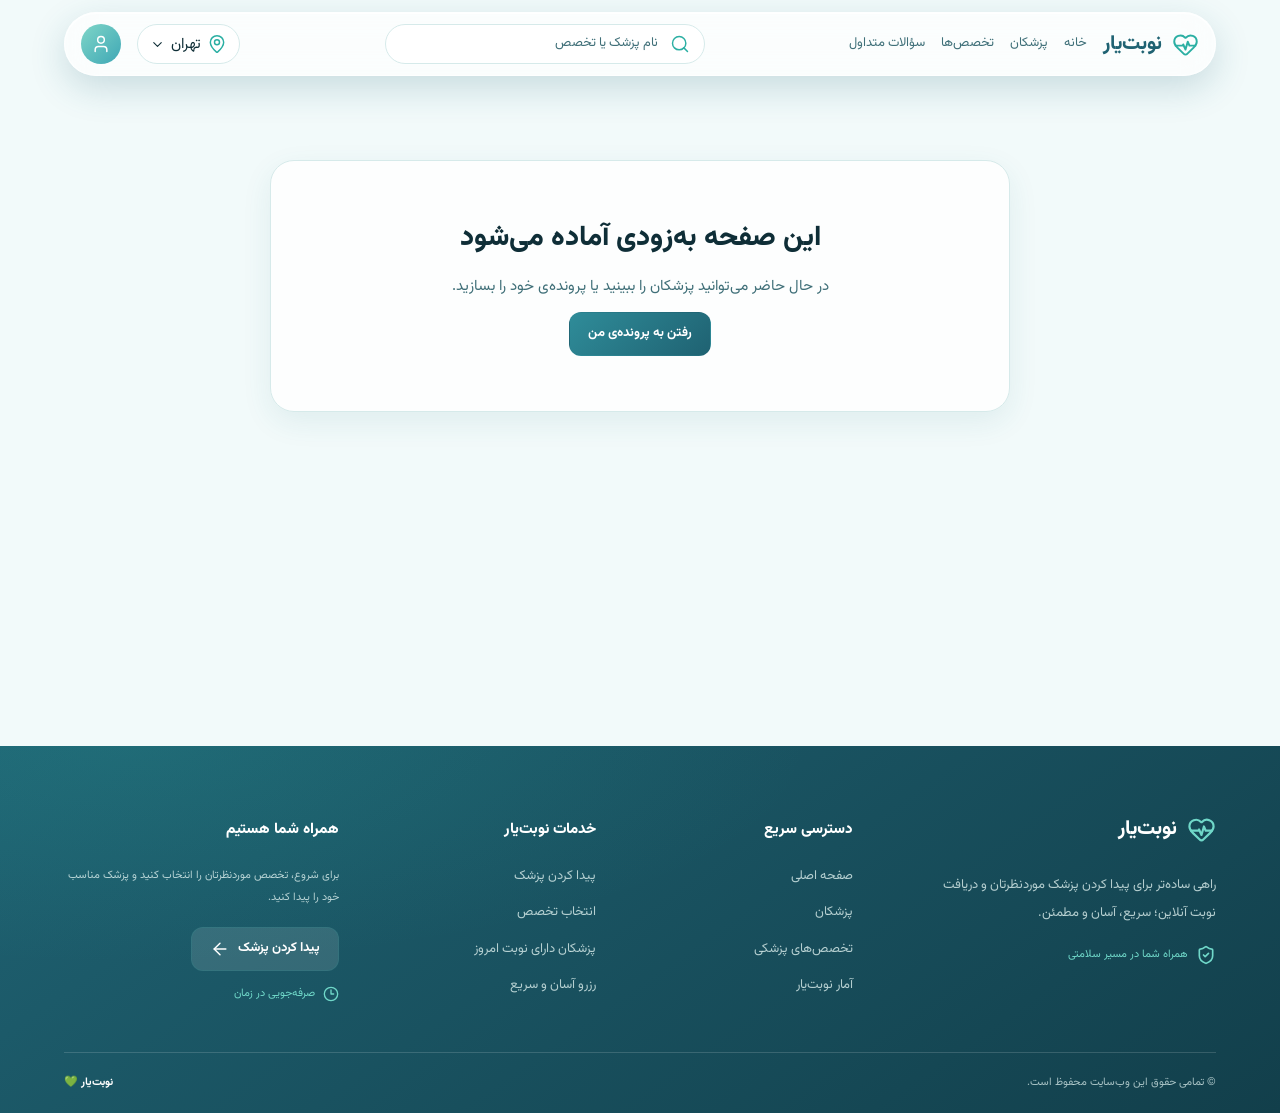
==== commit 108e18df: "Fix production header backdrop blur" ====
--- a/index.html
+++ b/index.html
@@ -5,8 +5,8 @@
     <link rel="icon" type="image/svg+xml" href="/favicon.svg" />
     <meta name="viewport" content="width=device-width, initial-scale=1.0" />
     <title>نوبت‌یار | نوبت‌دهی آنلاین پزشکان</title>
-    <script type="module" crossorigin src="/assets/index-BG_Tv_EZ.js"></script>
-    <link rel="stylesheet" crossorigin href="/assets/index-Bco1bFX5.css">
+    <script type="module" crossorigin src="/assets/index-BHQZ4B64.js"></script>
+    <link rel="stylesheet" crossorigin href="/assets/index-CIsdc4pV.css">
   </head>
   <body>
     <div id="root"></div>
--- a/assets/index-CIsdc4pV.css
+++ b/assets/index-CIsdc4pV.css
@@ -0,0 +1,3497 @@
+/* Nobat-Yar design foundations — one source of truth. */
+:root {
+  --ink: #0F2E37;
+  --ink-2: #3F6F78;
+  --bg: #F2FAFA;
+  --surface: #FFFFFF;
+  --border: #D6EAEA;
+
+  --aqua: #2BAFA3;
+  --deep: #1F6272;
+  --tint: rgba(43,175,163,.10);
+  --tint-hover: rgba(43,175,163,.16);
+  --border-aqua: rgba(43,175,163,.22);
+  --white-glass: rgba(255,255,255,.72);
+  --muted-line: rgba(63,111,120,.13);
+
+  /* Pastel category colours shared by specialties and common conditions. */
+  --tone-mint-bg: #E1F4ED;
+  --tone-mint-ink: #278478;
+  --tone-blue-bg: #E1F0F8;
+  --tone-blue-ink: #347FA1;
+  --tone-peach-bg: #FFF0E5;
+  --tone-peach-ink: #B96D3C;
+  --tone-violet-bg: #EBEAF9;
+  --tone-violet-ink: #6A70B1;
+  --tone-pink-bg: #FBE9ED;
+  --tone-pink-ink: #B75B75;
+  --tone-sand-bg: #F0F4DC;
+  --tone-sand-ink: #7D963B;
+
+  --btn-grad: linear-gradient(135deg,#2F8C99,#1F6272);
+  --footer-ink: #E6F7F5;
+  --footer-muted: rgba(230,247,245,.76);
+  --footer-accent: #70D8C9;
+  --success-bg: #E1F6E9;
+  --success-ink: #27834B;
+  --success-dot: #36AE68;
+  --peach-bg: #FFF0E6;
+  --peach-ink: #8A4018;
+  --holiday-bg: rgba(255,229,216,.56);
+  --holiday-ink: #A85E49;
+  --peach-dot: #FF9F6B;
+  --star: #F08A3C;
+  --danger: #B5443C;
+
+  /* Five steps: caption, small, body, section-title, hero-title. */
+  --text-xs: 11px;
+  --text-sm: 13px;
+  --text-base: 15px;
+  --text-lg: 20px;
+  --text-xl: 28px;
+  --text-hero: clamp(29px, 2.6vw, 42px);
+  --weight-medium: 600;
+  --weight-bold: 700;
+  --weight-heavy: 800;
+  --leading-tight: 1.5;
+  --leading-body: 1.8;
+  --leading-relaxed: 2;
+
+  --space-1: 4px;
+  --space-2: 8px;
+  --space-3: 12px;
+  --space-4: 16px;
+  --space-5: 20px;
+  --space-section: 72px;
+  --space-heading: 28px;
+  --space-section-mobile: 48px;
+  --container-width: 1200px;
+
+  --r-sm: 12px;
+  --r-input: 16px;
+  --r-tile: 20px;
+  --r-card: 24px;
+  --r-pill: 999px;
+  --shadow-card: 0 10px 30px rgba(30,110,125,.09);
+  --shadow-card-hover: 0 16px 36px rgba(30,110,125,.14);
+
+  --button-height-sm: 36px;
+  --button-height-md: 44px;
+  --button-height-lg: 48px;
+  --control-height: 40px;
+  --focus-ring: 0 0 0 3px rgba(43,175,163,.22);
+  --motion-fast: 160ms ease;
+  --motion-standard: 180ms ease;
+  --font-family: "Vazirmatn", Tahoma, sans-serif;
+}
+/* Page-wide resets, text rendering and container only. */
+@font-face {
+  font-family: "Vazirmatn";
+  src: url("/fonts/Vazirmatn%5Bwght%5D.woff2") format("woff2");
+  font-style: normal;
+  font-weight: 100 900;
+  font-display: swap;
+}
+
+* {
+  box-sizing: border-box;
+}
+
+html {
+  direction: rtl;
+  scroll-behavior: smooth;
+}
+
+body {
+  margin: 0;
+  background: var(--bg);
+  color: var(--ink);
+  font-family: var(--font-family);
+  font-size: var(--text-base);
+  line-height: var(--leading-body);
+}
+
+button,
+input,
+textarea,
+select {
+  font: inherit;
+  font-family: var(--font-family);
+}
+
+a {
+  color: inherit;
+  text-decoration: none;
+}
+
+button {
+  cursor: pointer;
+}
+
+.container {
+  width: 100%;
+  max-width: var(--container-width);
+  margin-inline: auto;
+  padding-inline: 24px;
+}
+
+:focus-visible {
+  outline: 2px solid var(--aqua);
+  outline-offset: 2px;
+}
+
+:where(
+  .header-city,
+  .header-profile,
+  .header-mobile-search,
+  .persian-calendar__controls button
+):focus-visible {
+  outline: 2px solid var(--aqua);
+  outline-offset: 3px;
+  box-shadow: var(--focus-ring);
+}
+
+@media (max-width: 768px) {
+  .container {
+    padding-inline: 16px;
+  }
+}
+/* Shared interactive language. Component-specific rules should only control placement. */
+.ui-button {
+  --ui-button-bg: transparent;
+  --ui-button-bg-hover: var(--tint-hover);
+  --ui-button-color: var(--deep);
+  --ui-button-border: transparent;
+  display: inline-flex;
+  align-items: center;
+  justify-content: center;
+  flex-shrink: 0;
+  gap: var(--space-2);
+  min-height: var(--button-height-md);
+  padding: 8px 18px;
+  border: 1px solid var(--ui-button-border);
+  border-radius: var(--r-sm);
+  background: var(--ui-button-bg);
+  color: var(--ui-button-color);
+  font-family: var(--font-family);
+  font-size: var(--text-sm);
+  font-weight: var(--weight-bold);
+  line-height: var(--leading-tight);
+  text-align: center;
+  text-decoration: none;
+  white-space: nowrap;
+  cursor: pointer;
+  transition: background var(--motion-standard), border-color var(--motion-standard),
+              color var(--motion-standard), box-shadow var(--motion-standard),
+              transform var(--motion-standard), filter var(--motion-standard);
+}
+.ui-button > svg { width: 20px; height: 20px; flex: 0 0 20px; stroke-width: 1.75; }
+.ui-button:hover { background: var(--ui-button-bg-hover); transform: translateY(-1px); }
+.ui-button:active { transform: translateY(0); }
+.ui-button:focus-visible, .ui-icon-button:focus-visible {
+  outline: 2px solid var(--aqua);
+  outline-offset: 3px;
+  box-shadow: var(--focus-ring);
+}
+.ui-button:disabled, .ui-button[aria-disabled="true"], .ui-icon-button:disabled {
+  cursor: not-allowed;
+  opacity: .5;
+  pointer-events: none;
+}
+.ui-button--primary {
+  --ui-button-bg: var(--btn-grad);
+  --ui-button-bg-hover: var(--btn-grad);
+  --ui-button-color: #fff;
+}
+.ui-button--primary:hover { filter: brightness(1.08); }
+.ui-button--secondary {
+  --ui-button-bg: var(--white-glass);
+  --ui-button-bg-hover: var(--tint);
+  --ui-button-border: var(--border-aqua);
+}
+.ui-button--ghost {
+  --ui-button-bg: var(--tint);
+  --ui-button-bg-hover: var(--tint-hover);
+  --ui-button-border: rgba(43,175,163,.12);
+}
+.ui-button--ghost:hover { border-color: var(--border-aqua); }
+.ui-button--text {
+  --ui-button-bg-hover: var(--tint);
+  padding-inline: 8px;
+  min-height: var(--button-height-sm);
+}
+.ui-button--sm { min-height: var(--button-height-sm); padding: 6px 12px; }
+.ui-button--lg { min-height: var(--button-height-lg); padding: 10px 20px; }
+.ui-button--block { width: 100%; }
+.ui-button--inverse {
+  --ui-button-bg: rgba(255,255,255,.12);
+  --ui-button-bg-hover: rgba(255,255,255,.20);
+  --ui-button-color: #fff;
+}
+.ui-icon-button {
+  display: inline-grid;
+  place-items: center;
+  flex: 0 0 auto;
+  width: var(--control-height);
+  height: var(--control-height);
+  padding: 0;
+  border: 1px solid transparent;
+  border-radius: var(--r-pill);
+  background: transparent;
+  color: var(--deep);
+  cursor: pointer;
+  transition: background var(--motion-fast), box-shadow var(--motion-fast);
+}
+.ui-icon-button:hover { background: var(--tint); }
+.ui-icon-button--sm { width: 32px; height: 32px; }
+@media (prefers-reduced-motion: reduce) {
+  .ui-button, .ui-icon-button { transition: none; }
+  .ui-button:hover { transform: none; }
+}
+/* Profile & patient form — all colors, type and spacing inherit Nobat-Yar tokens. */
+.profile-page { padding-block: 44px 92px; min-height: 70vh; }
+.profile-page h1, .profile-page h2, .profile-page p { margin-top: 0; }
+.profile-page h1 { font-size: var(--text-xl); font-weight: var(--weight-heavy); line-height: 1.6; margin-bottom: 8px; }
+.profile-page h2 { font-size: var(--text-lg); font-weight: var(--weight-heavy); margin: 0; }
+.profile-page p { color: var(--ink-2); }
+.profile-breadcrumb { display:flex; align-items:center; gap: 8px; color:var(--ink-2); font-size:var(--text-sm); flex-wrap:wrap; }
+.profile-breadcrumb a:hover { color:var(--aqua); }
+.profile-navigation { display:flex;align-items:center;justify-content:space-between;gap:16px;margin-bottom:26px;direction:rtl; }
+.profile-navigation .profile-back { flex-shrink:0; }
+@media (max-width:480px) { .profile-navigation { flex-wrap:wrap;row-gap:10px;margin-bottom:18px; } }
+.profile-back { display:inline-flex; align-items:center; gap:8px; color:var(--deep); font-weight:var(--weight-bold); font-size:var(--text-sm); }
+.profile-back:hover { color:var(--aqua); }
+.profile-eyebrow { display:inline-block; color:var(--aqua); font-size:var(--text-sm); font-weight:var(--weight-bold); margin-bottom:6px; }
+.profile-titlebar { display:flex; justify-content:space-between; align-items:flex-end; flex-wrap:wrap; gap:24px; margin-bottom:26px; }
+.profile-meta { display:flex; align-items:center; gap:12px; flex-wrap:wrap; font-size:var(--text-sm); color:var(--ink-2); }
+.profile-status { display:inline-flex; border-radius:var(--r-pill); padding:4px 12px; font-size:var(--text-xs); font-weight:var(--weight-bold); }
+.profile-status.is-complete { background:var(--success-bg); color:var(--success-ink); }
+.profile-status.is-incomplete { background:var(--peach-bg); color:var(--peach-ink); }
+.profile-actions { display:flex; flex-wrap:wrap; gap:10px; }
+.profile-panel { background:rgba(255,255,255,.83); border:1px solid var(--border); border-radius:var(--r-card); box-shadow:var(--shadow-card); }
+.profile-summary-grid { display:grid; grid-template-columns:repeat(2,minmax(0,1fr)); gap:20px; align-items:stretch; direction:rtl; }
+.profile-summary-panel { padding:24px 26px; min-width:0; display:flex;flex-direction:column; }
+.profile-panel-heading { display:flex; align-items:center; gap:12px; margin-bottom:16px; }
+.profile-panel-index { flex:0 0 auto; display:inline-grid; place-items:center; width:38px; height:38px; background:var(--tint); color:var(--deep); font-size:var(--text-sm); font-weight:var(--weight-bold); border-radius:var(--r-sm); }
+.profile-table { width:100%; border-collapse:collapse; table-layout:fixed; text-align:right; direction:rtl; font-size:var(--text-sm); }
+.profile-table tr { border-top:1px solid var(--muted-line); }
+.profile-table th { width:49%; padding:12px 0 12px 18px; vertical-align:middle; text-align:right; line-height:1.8; font-weight:var(--weight-medium); color:var(--ink-2); }
+.profile-table td { padding:12px 8px 12px 0; vertical-align:middle; text-align:right; line-height:1.8; font-weight:var(--weight-bold); overflow-wrap:anywhere; color:var(--ink); }
+.profile-empty { text-align:center; max-width:740px; margin:40px auto; padding:55px 42px; display:flex; flex-direction:column; align-items:center; gap:12px; }
+.profile-empty h1,.profile-empty p { margin:0; }
+.profile-empty .profile-muted { max-width:450px; margin:0 0 12px; font-size:var(--text-sm); }
+.profile-empty-icon { width:82px; height:82px; border-radius:26px; display:grid;place-items:center; background:var(--tone-mint-bg);color:var(--aqua);margin-bottom:8px; }
+.profile-gate-actions { display:flex;flex-wrap:wrap;gap:12px;justify-content:center;margin-top:14px; }
+.profile-print-footer,.profile-print-brand { display:none; }
+.profile-form-header { display:flex;align-items:end;justify-content:space-between;gap:20px;margin-bottom:26px; }
+/* Compact editing flow — the summary page retains its existing spacing. */
+.page:has(> .profile-page--edit) { min-height:100svh;display:flex;flex-direction:column; }
+.page:has(> .profile-page--edit) > .footer { margin-top:auto; }
+.profile-page--edit { flex:1;min-height:0;padding-block:38px 28px; }
+.profile-page--edit .profile-form-header { align-items:center;margin-bottom:16px; }
+.profile-page--edit .profile-form-header h1 { margin:0; }
+.profile-page--edit .profile-form-layout { gap:18px; }
+.profile-page--edit .profile-form-card { padding:20px 24px 22px; }
+.profile-page--edit .profile-form-card-title { margin-bottom:18px;padding-bottom:14px; }
+.profile-page--edit .profile-fields-grid { row-gap:16px;column-gap:18px; }
+.profile-page--edit .profile-form-actions { margin-top:20px;padding-top:16px; }
+.profile-page--edit .profile-stepper { padding:10px;gap:4px; }
+.profile-page--edit .profile-step { padding:10px; }
+@media (max-width:768px) {
+  .profile-page.profile-page--edit { padding-block:26px 22px; }
+  .profile-page--edit .profile-form-header { margin-bottom:12px; }
+  .profile-page--edit .profile-form-card { padding:18px 16px; }
+  .profile-page--edit .profile-stepper { padding:8px; }
+  .profile-page--edit .profile-step { padding:8px; }
+}
+
+.profile-form-header p { margin:0; font-size:var(--text-sm); }
+.profile-progress-number { padding:8px 14px; flex-shrink:0; border-radius:var(--r-pill); border:1px solid var(--border); background:white;color:var(--deep);font-size:var(--text-sm); }
+.profile-form-layout { display:grid; grid-template-columns:235px minmax(0,1fr); gap:22px; align-items:start; }
+.profile-stepper { border:1px solid var(--border); border-radius:var(--r-card); background:var(--white-glass); padding:14px; display:flex;flex-direction:column;gap:8px; }
+.profile-step { font-family:inherit; text-align:right; display:flex;gap:12px;align-items:center;background:transparent;border:1px solid transparent;color:var(--ink-2);border-radius:var(--r-input);padding:13px 12px;font-size:var(--text-sm);transition:background var(--motion-standard); }
+.profile-step.is-upcoming { cursor:default;opacity:.65; }
+.profile-step.is-current { background:var(--tint);border-color:var(--border-aqua);color:var(--deep);font-weight:var(--weight-heavy); }
+.profile-step.is-done { color:var(--deep); }
+.profile-step:not(.is-upcoming):hover { background:var(--tint-hover); }
+.profile-step-number { width:30px;height:30px;display:grid;place-items:center;flex:0 0 30px;border-radius:50%;background:white;color:var(--deep);font-weight:var(--weight-heavy); }
+.profile-step.is-current .profile-step-number,.profile-step.is-done .profile-step-number { background:var(--aqua);color:#fff; }
+.profile-form-card { padding:30px 32px 32px; min-width:0; }
+.profile-form-card-title { display:flex;align-items:center;gap:14px;margin-bottom:28px;padding-bottom:24px;border-bottom:1px solid var(--muted-line); }
+.profile-demo-fill { margin-inline-start:auto;flex-shrink:0;white-space:nowrap; }
+.profile-form-card-title p { margin:2px 0 0;font-size:var(--text-sm); }
+.profile-fields-grid { display:grid;grid-template-columns:repeat(2,minmax(0,1fr));column-gap:20px;row-gap:24px; }
+.profile-field { min-width:0; display:flex;flex-direction:column;gap:8px; }
+.profile-field-label { font-size:var(--text-sm);font-weight:var(--weight-bold);color:var(--ink); }
+.profile-full { grid-column:1/-1; }
+.profile-field input,.profile-field select,.profile-field textarea,.profile-date-trigger { width:100%; min-width:0; border:1px solid var(--border); border-radius:var(--r-input); background:#fff; color:var(--ink); padding:10px 14px; min-height:var(--button-height-lg); outline:none; font-family:var(--font-family);font-size:var(--text-sm);transition:border-color var(--motion-fast),box-shadow var(--motion-fast); }
+.profile-field textarea { resize:vertical;min-height:100px;line-height:var(--leading-relaxed); }
+/* Native select arrows differ across browsers; keep one consistent chevron in RTL. */
+.profile-select-wrap { position:relative;display:block;width:100%; }
+.profile-select-wrap select { appearance:none;-webkit-appearance:none;direction:rtl;padding-inline-start:14px;padding-inline-end:46px;cursor:pointer; }
+.profile-select-chevron { position:absolute;inset-inline-end:16px;top:50%;transform:translateY(-50%) rotate(-90deg);pointer-events:none;color:var(--deep); }
+.profile-field input:focus,.profile-field select:focus,.profile-field textarea:focus,.profile-date-trigger:focus-visible { border-color:var(--aqua);box-shadow:var(--focus-ring); }
+.profile-field input[aria-invalid="true"],.profile-field .is-invalid { border-color:var(--danger); }
+.profile-field input[dir="ltr"] { text-align:right; }
+.profile-field-error { color:var(--danger);font-size:var(--text-xs);line-height:1.7; }
+.profile-field-hint { color:var(--ink-2);font-size:var(--text-xs); }
+.profile-choice-row,.profile-toggle-grid { display:flex;flex-wrap:wrap;gap:8px; }
+.profile-choice { display:inline-flex;align-items:center;justify-content:center;gap:5px;min-height:var(--button-height-md);border:1px solid var(--border);border-radius:var(--r-sm);background:#fff;color:var(--ink-2);padding:9px 13px;font-family:inherit;font-size:var(--text-sm);transition:border-color var(--motion-fast),background var(--motion-fast); }
+.profile-choice:hover { border-color:var(--aqua); }
+.profile-choice[data-selected="true"] { background:var(--tint);border-color:var(--aqua);color:var(--deep);font-weight:var(--weight-bold); }
+/* Compact switches: subtle when off, mint when on; anchored to the form’s RTL start. */
+.profile-switch-row { width:calc((100% - 18px) / 2); margin-inline-end:auto; display:flex;align-items:center;justify-content:space-between;gap:12px;min-height:58px;background:rgba(248,252,252,.96);border:1px solid var(--border);border-radius:var(--r-input);padding:10px 16px;font-size:var(--text-sm);font-weight:var(--weight-bold);color:var(--ink);font-family:inherit;cursor:pointer;transition:background var(--motion-fast),border-color var(--motion-fast),box-shadow var(--motion-fast); }
+.profile-switch-row[aria-checked="true"] { background:var(--tone-mint-bg);border-color:var(--border-aqua); }
+.profile-switch-row:hover { border-color:var(--aqua); }
+.profile-switch-row:focus-visible { outline:2px solid var(--aqua);outline-offset:3px; }
+.profile-switch { width:48px;height:26px;display:block;background:#a7bbc0;border-radius:var(--r-pill);padding:3px;transition:background var(--motion-fast); }
+.profile-switch > span { width:20px;height:20px;display:block;border-radius:50%;background:white;transition:transform var(--motion-fast); }
+.profile-switch.is-on { background:var(--aqua); }
+.profile-switch.is-on > span { transform:translateX(-22px); }
+.profile-form-actions { display:flex;gap:12px;flex-wrap:wrap;align-items:center;margin-top:32px;padding-top:24px;border-top:1px solid var(--muted-line); }
+.profile-date-field { position:relative; }
+.profile-date-trigger { display:flex;align-items:center;justify-content:space-between;gap:10px;cursor:pointer;text-align:right; }
+.profile-date-trigger > span { flex:1; }
+.profile-date-popover { width:min(355px, 88vw); position:absolute;top:calc(100% + 8px);right:0;z-index:32;background:#fff;padding:16px;border:1px solid var(--border);border-radius:var(--r-card);box-shadow:var(--shadow-card-hover); }
+.profile-date-head { display:flex;align-items:center;justify-content:space-between;gap:5px;margin-bottom:12px; }
+.profile-date-head select { min-width:0;width:auto;flex:1;border-radius:var(--r-sm);padding:6px 4px;min-height:34px; }
+.profile-date-grid { display:grid;grid-template-columns:repeat(7,minmax(0,1fr));gap:3px;text-align:center; }
+.profile-date-grid button,.profile-date-grid span { display:grid;place-items:center;aspect-ratio:1/1;min-width:0;border:1px solid transparent;border-radius:var(--r-sm);background:transparent;color:var(--ink);font-family:inherit;font-size:var(--text-sm); }
+.profile-date-grid button:hover:not(:disabled) { background:var(--tint);border-color:var(--border-aqua); }
+.profile-date-grid button.is-selected { background:var(--aqua);color:#fff; }
+.profile-date-grid button:disabled { opacity:.25;cursor:default; }
+.profile-date-weekdays { color:var(--ink-2);font-weight:var(--weight-bold);font-size:var(--text-sm);padding-bottom:6px;border-bottom:1px solid var(--border);margin-bottom:8px; }
+.profile-date-bottom { display:flex;justify-content:end;margin-top:8px; }
+@media (max-width:1024px) { .profile-form-layout { grid-template-columns:1fr; }.profile-stepper { flex-direction:row; flex-wrap:wrap; }.profile-step { flex:1 1 150px; }.profile-summary-grid { gap:14px; } }
+@media (max-width:768px) { .profile-switch-row { width:100%; } .profile-page { padding-block:30px 60px; }.profile-page h1 { font-size:var(--text-lg); }.profile-summary-grid { grid-template-columns:1fr; }.profile-titlebar,.profile-form-header { align-items:start; }.profile-form-card { padding:22px 16px; }.profile-fields-grid { grid-template-columns:1fr;row-gap:20px; }.profile-actions { width:100%; }.profile-actions .ui-button { flex:1 1 auto; }.profile-stepper { gap:4px;padding:8px; }.profile-step { flex:1 1 40%;padding:8px;gap:6px;font-size:var(--text-xs); }.profile-step-number {width:26px;height:26px;flex-basis:26px;}.profile-summary-panel { padding:20px 14px; }.profile-table th {width:43%;}.profile-empty {padding:36px 20px;}.profile-form-actions .ui-button { flex:1 1 auto; } }
+@media (max-width:480px) { .profile-form-card-title { flex-wrap:wrap; } .profile-demo-fill { margin-inline-start:0; } }
+@media (max-width:380px) { .profile-table tr { display:flex;flex-direction:column;padding:10px 0;gap:3px; }.profile-table th,.profile-table td { width:100%;padding:0 4px; }.profile-date-popover { right:-2px;width:min(320px,90vw); } }
+@media print {
+  @page { size:A4 portrait; margin:14mm 15mm; }
+  html,body { background:#fff!important;color:#111!important;direction:rtl!important;print-color-adjust:exact;-webkit-print-color-adjust:exact; }
+  body { font-family:Tahoma,Arial,sans-serif!important; }
+  .header-shell,.footer,.profile-navigation,.profile-actions { display:none!important; }
+  .profile-page { display:block!important;max-width:none!important;min-height:auto!important;padding:0!important;margin:0!important;direction:rtl!important; }
+  .profile-print-brand { display:block!important;direction:rtl;text-align:center;width:100%;font-size:19px;font-weight:800;color:#176879;margin:0 0 20px;padding:0 0 12px;border-bottom:2px solid #cce5e8; }
+  .profile-titlebar { display:block!important;direction:rtl!important;text-align:right!important;margin:0 0 18px; }
+  .profile-titlebar > div:first-child { display:block!important;width:100%;text-align:right!important;direction:rtl!important; }
+  .profile-eyebrow { display:block!important;color:#268e99!important;font-size:11px;margin-bottom:3px;text-align:right!important; }
+  .profile-titlebar h1 { display:block!important;text-align:right!important;direction:rtl!important;font-size:19px!important;margin:0 0 6px!important; }
+  .profile-meta { display:flex!important;flex-direction:row!important;justify-content:flex-start!important;align-items:center!important;gap:10px!important;direction:rtl!important;text-align:right!important;color:#333!important;font-size:10px; }
+  .profile-status { background:#e3f6e8!important;color:#17713a!important;padding:3px 9px!important; }
+  .profile-summary-grid { display:block!important;direction:rtl!important; }
+  .profile-summary-panel { display:block!important;width:100%!important;box-sizing:border-box;break-inside:avoid;page-break-inside:avoid;padding:0!important;margin:0 0 17px!important;border:0!important;box-shadow:none!important;border-radius:0!important; }
+  .profile-panel-heading { justify-content:flex-start!important;direction:rtl!important;text-align:right!important;gap:10px!important;margin-bottom:7px!important; }
+  .profile-panel-heading h2 { font-size:15px!important;text-align:right!important; }
+  .profile-panel-index { width:28px;height:28px;font-size:10px; }
+  .profile-table { direction:rtl!important;text-align:right!important;table-layout:fixed!important;font-size:10px!important;width:100%!important; }
+  .profile-table tr { break-inside:avoid;page-break-inside:avoid; }
+  .profile-table th { width:43%!important;text-align:right!important;vertical-align:middle!important;padding:5px 8px!important; }
+  .profile-table td { text-align:right!important;vertical-align:middle!important;padding:5px 8px!important; }
+  .profile-print-footer { display:block!important;direction:rtl!important;text-align:right!important;border-top:1px solid #ddd;margin-top:12px;padding-top:8px;font-size:9px;color:#444; }
+}
+@media (prefers-reduced-motion:reduce) { .profile-choice,.profile-switch,.profile-switch>span,.profile-step,.profile-field input,.profile-field select,.profile-field textarea {transition:none;} }
+.header-shell {
+  position: sticky;
+  top: 12px;
+  z-index: 50;
+  margin-top: var(--space-3);
+}
+
+.glass {
+  background: linear-gradient(
+    135deg,
+    rgba(255,255,255,.58),
+    rgba(255,255,255,.2)
+  );
+  border: 1px solid rgba(255,255,255,.75);
+  backdrop-filter: blur(22px) saturate(170%);
+  -webkit-backdrop-filter: blur(22px) saturate(170%);
+  box-shadow: 0 12px 36px rgba(31,100,120,.2),
+    inset 0 1px 0 rgba(255,255,255,.9);
+}
+
+.site-header {
+  height: 64px;
+  padding: 0 16px;
+  display: flex;
+  align-items: center;
+  gap: var(--space-4);
+  border-radius: var(--r-pill);
+  background: rgba(255,255,255,.66);
+  backdrop-filter: blur(16px);
+  -webkit-backdrop-filter: blur(16px);
+}
+
+.header-brand {
+  display: inline-flex;
+  align-items: center;
+  gap: var(--space-2);
+  white-space: nowrap;
+  color: var(--deep);
+  font-size: var(--text-base);
+  font-weight: var(--weight-heavy);
+}
+
+.header-brand svg {
+  color: var(--aqua);
+}
+
+.header-nav {
+  display: flex;
+  align-items: center;
+  gap: var(--space-5);
+  font-size: var(--text-sm);
+}
+
+.header-nav a {
+  position: relative;
+  color: var(--ink-2);
+}
+
+.header-nav a:hover {
+  color: var(--deep);
+}
+
+.header-nav .active {
+  color: var(--ink);
+  font-weight: var(--weight-heavy);
+}
+
+.header-nav .active::after {
+  content: '';
+  position: absolute;
+  bottom: -7px;
+  right: 0;
+  left: 0;
+  height: 2px;
+  background: var(--aqua);
+}
+
+.header-search-desktop {
+  flex: 1;
+  max-width: 320px;
+  min-width: 0;
+  margin-inline: auto;
+}
+
+.header-search-field {
+  height: var(--control-height);
+  display: flex;
+  align-items: center;
+  gap: var(--space-2);
+  padding: 0 12px;
+  border: 1px solid var(--border);
+  border-radius: var(--r-pill);
+  background: white;
+  color: var(--aqua);
+}
+
+.header-search-field:focus-within {
+  border-color: var(--aqua);
+  box-shadow: var(--focus-ring);
+}
+
+.header-search-field input {
+  width: 100%;
+  min-width: 0;
+  border: 0;
+  outline: 0;
+  background: transparent;
+  color: var(--ink);
+  font-size: var(--text-sm);
+}
+
+.header-search-submit {
+  display: grid;
+  place-items: center;
+  flex: 0 0 auto;
+  width: 24px;
+  height: 24px;
+  padding: 0;
+  border: 0;
+  border-radius: 50%;
+  background: transparent;
+  color: var(--aqua);
+}
+
+.header-search-field input::placeholder {
+  color: var(--ink-2);
+}
+
+.header-city {
+  height: var(--control-height);
+  padding: 0 12px;
+  display: flex;
+  align-items: center;
+  gap: 6px;
+  border: 1px solid var(--border);
+  border-radius: var(--r-pill);
+  background: white;
+  color: var(--ink);
+  white-space: nowrap;
+}
+
+.header-city svg:first-child {
+  color: var(--aqua);
+}
+
+.header-city:focus-visible {
+  border-color: var(--aqua);
+  box-shadow: var(--focus-ring);
+}
+
+.header-profile.ui-icon-button {
+  width: var(--control-height);
+  height: var(--control-height);
+  flex: 0 0 var(--control-height);
+  display: grid;
+  place-items: center;
+  border: 0;
+  border-radius: 50%;
+  color: white;
+  background: linear-gradient(135deg,#7FD6C8,#3FA7B5);
+}
+
+.header-popup {
+  z-index: 100;
+  border: 1px solid var(--border);
+  border-radius: var(--r-tile);
+  background: rgba(255,255,255,.95);
+  box-shadow: var(--shadow-card);
+  padding: 8px;
+}
+
+.city-popup {
+  width: 160px;
+}
+
+.city-option {
+  width: 100%;
+  height: var(--control-height);
+  padding: 0 12px;
+  display: block;
+  text-align: right;
+  border: 0;
+  border-radius: var(--r-sm);
+  background: transparent;
+  color: var(--ink);
+}
+
+.city-option:hover,
+.city-option:focus-visible,
+.profile-item[data-highlighted],
+.profile-mobile-links a[data-highlighted] {
+  background: var(--tint);
+  outline: none;
+}
+
+.profile-popup {
+  width: 200px;
+}
+
+.profile-item,
+.profile-mobile-links a {
+  height: var(--control-height);
+  padding: 0 10px;
+  display: flex;
+  align-items: center;
+  gap: 10px;
+  border-radius: var(--r-sm);
+  font-size: var(--text-sm);
+  color: var(--ink);
+  cursor: pointer;
+}
+
+.profile-item svg {
+  color: var(--aqua);
+}
+
+.profile-separator {
+  height: 1px;
+  margin: 6px 4px;
+  background: var(--border);
+}
+
+.logout-item,
+.logout-item svg {
+  color: var(--danger);
+}
+
+.profile-mobile-links,
+.header-mobile-search {
+  display: none;
+}
+
+.header-search-mobile-row[hidden] {
+  display: none;
+}
+
+.header-search-mobile-row {
+  padding: 12px 8px;
+  margin-top: var(--space-2);
+  background: rgba(255,255,255,.95);
+  border-radius: var(--r-tile);
+  box-shadow: var(--shadow-card);
+}
+
+@supports not (backdrop-filter: blur(1px)) {
+  .glass {
+    background: rgba(255,255,255,.75);
+  }
+}
+
+/* Full navigation and visible search on desktop and wide laptops. */
+@media (min-width: 1100px) {
+  .site-header {
+    display: grid;
+    grid-template-columns: max-content max-content minmax(175px, 1fr) max-content max-content;
+    gap: var(--space-4);
+    direction: rtl;
+  }
+
+  .header-brand {
+    grid-column: 1;
+    font-size: var(--text-lg);
+    gap: 10px;
+  }
+
+  .header-brand svg {
+    width: 27px;
+    height: 27px;
+  }
+
+  .header-nav {
+    grid-column: 2;
+    white-space: nowrap;
+    gap: var(--space-4);
+  }
+
+  .header-search-desktop {
+    grid-column: 3;
+    width: 100%;
+    max-width: 320px;
+    justify-self: center;
+    margin: 0;
+  }
+
+  .header-city { grid-column: 4; }
+  .header-profile.ui-icon-button { grid-column: 5; }
+}
+
+/* Compact navigation: all navigation links remain in the profile menu.
+   The search field stays visible while there is room for a useful input. */
+@media (min-width: 621px) and (max-width: 1099px) {
+  .header-nav { display: none; }
+  .profile-mobile-links { display: block; }
+
+  .site-header {
+    display: grid;
+    grid-template-columns: max-content minmax(140px, 1fr) max-content max-content;
+    gap: var(--space-3);
+    direction: rtl;
+  }
+
+  .header-brand { grid-column: 1; }
+
+  .header-search-desktop {
+    grid-column: 2;
+    width: 100%;
+    max-width: 320px;
+    margin: 0;
+    justify-self: center;
+  }
+
+  .header-city { grid-column: 3; }
+  .header-profile.ui-icon-button { grid-column: 4; }
+}
+
+/* Narrow screens: keep all four header controls on one row and open
+   the complete search input just below the header on demand. */
+@media (max-width: 620px) {
+  .header-nav,
+  .header-search-desktop { display: none; }
+
+  .profile-mobile-links { display: block; }
+
+  .site-header {
+    display: grid;
+    grid-template-columns: max-content minmax(32px, 1fr) max-content max-content;
+    gap: var(--space-2);
+    padding-inline: 12px;
+    direction: rtl;
+  }
+
+  .header-brand {
+    grid-column: 1;
+    gap: 6px;
+    font-size: var(--text-base);
+  }
+
+  .header-brand svg {
+    width: 21px;
+    height: 21px;
+  }
+
+  .header-mobile-search {
+    grid-column: 2;
+    justify-self: center;
+    display: grid;
+    place-items: center;
+    width: 36px;
+    height: 36px;
+    margin: 0;
+    padding: 0;
+    border: 0;
+    border-radius: 50%;
+    background: transparent;
+    color: var(--aqua);
+  }
+
+  .header-city {
+    grid-column: 3;
+    height: 38px;
+    gap: 5px;
+    padding-inline: 10px;
+    font-size: var(--text-sm);
+  }
+
+  .header-city svg:first-child {
+    width: 18px;
+    height: 18px;
+  }
+
+  .header-profile.ui-icon-button {
+    grid-column: 4;
+    width: 40px;
+    height: 40px;
+    flex-basis: 40px;
+  }
+}
+
+@media (max-width: 360px) {
+  .site-header {
+    gap: 5px;
+    padding-inline: 9px;
+  }
+
+  .header-brand {
+    font-size: var(--text-sm);
+    gap: 4px;
+  }
+
+  .header-mobile-search {
+    width: 32px;
+    height: 32px;
+  }
+
+  .header-city {
+    padding-inline: 7px;
+    gap: 3px;
+  }
+
+  .header-profile.ui-icon-button {
+    width: 36px;
+    height: 36px;
+    flex-basis: 36px;
+  }
+}
+
+@media (prefers-reduced-motion: reduce) {
+  .site-header *,
+  .header-popup * {
+    transition: none !important;
+    animation: none !important;
+  }
+}
+/* Doctor cards share the global card and button design tokens. */
+.doctor-card {
+  display: block;
+  min-width: 0;
+  overflow: hidden;
+  border-radius: var(--r-card);
+  background: var(--surface);
+  box-shadow: var(--shadow-card);
+  transition: transform var(--motion-standard), box-shadow var(--motion-standard);
+}
+
+.doctor-card:focus-visible {
+  outline: 2px solid var(--aqua);
+  outline-offset: 3px;
+}
+
+.doctor-card:hover {
+  transform: translateY(-3px);
+  box-shadow: var(--shadow-card-hover);
+}
+
+/* Compact portrait header without a full-bleed image panel. */
+.doctor-card-image {
+  position: relative;
+  display: grid;
+  place-items: center;
+  height: 148px;
+  padding-top: 51px;
+  background: transparent;
+}
+
+.doctor-card-image .doctor-avatar {
+  display: block;
+  width: 96px;
+  height: 96px;
+  flex: 0 0 auto;
+  border: 3px solid var(--surface);
+  border-radius: 50%;
+  background: var(--tint);
+  box-shadow: 0 0 0 6px var(--tint), 0 5px 16px rgba(30,110,125,.09);
+  object-fit: cover;
+  object-position: center 36%;
+  color: var(--deep);
+}
+
+.doctor-today-badge {
+  position: absolute;
+  top: 14px;
+  right: 14px;
+  display: inline-flex;
+  align-items: center;
+  gap: var(--space-2);
+  padding: 3px 11px;
+  border-radius: var(--r-pill);
+  background: var(--peach-bg);
+  color: var(--peach-ink);
+  font-size: var(--text-xs);
+  font-weight: var(--weight-medium);
+  line-height: var(--leading-body);
+}
+
+.doctor-today-dot {
+  width: 8px;
+  height: 8px;
+  flex: 0 0 8px;
+  border-radius: 50%;
+  background: var(--peach-dot);
+  animation: doctor-pulse 1.6s infinite;
+}
+
+.doctor-card-body {
+  padding: 14px var(--space-5) var(--space-5);
+  text-align: center;
+}
+
+.doctor-card-name {
+  margin: 0;
+  color: var(--ink);
+  font-size: var(--text-base);
+  font-weight: var(--weight-heavy);
+}
+
+.doctor-card-specialty {
+  margin: 3px 0 0;
+  color: var(--ink-2);
+  font-size: var(--text-sm);
+}
+
+.doctor-card-rating {
+  display: flex;
+  align-items: center;
+  justify-content: center;
+  flex-wrap: wrap;
+  gap: var(--space-2);
+  margin-block: 14px 18px;
+  color: var(--ink-2);
+  font-size: var(--text-sm);
+}
+
+.doctor-stars {
+  display: inline-flex;
+  align-items: center;
+  gap: 2px;
+  direction: ltr;
+}
+
+@keyframes doctor-pulse {
+  from { box-shadow: 0 0 0 0 rgba(255,159,107,.85); }
+  to { box-shadow: 0 0 0 9px rgba(255,159,107,0); }
+}
+
+@media (max-width: 768px) {
+  .doctor-card {
+    border-radius: var(--r-tile);
+  }
+
+  .doctor-card-image {
+    height: 140px;
+    padding-top: 51px;
+  }
+
+  .doctor-card-image .doctor-avatar {
+    width: 86px;
+    height: 86px;
+  }
+
+  .doctor-card-body {
+    padding: 14px;
+  }
+
+  .doctor-card-specialty,
+  .doctor-card-rating {
+    font-size: var(--text-xs);
+  }
+
+  .doctor-card-rating {
+    gap: 6px;
+    margin-block: 10px 13px;
+  }
+
+  .doctor-stars {
+    gap: 1px;
+  }
+
+  .doctor-stars svg {
+    width: 13px;
+    height: 13px;
+  }
+
+  .doctor-card-button {
+    min-height: var(--button-height-sm);
+  }
+
+  .doctor-today-badge {
+    top: 12px;
+    right: 12px;
+  }
+}
+
+@media (prefers-reduced-motion: reduce) {
+  .doctor-card,
+  .doctor-today-dot {
+    transition: none;
+    animation: none;
+  }
+}
+.today-doctors {
+  position: relative;
+  isolation: isolate;
+  margin-block: 24px;
+  padding-block: var(--space-section);
+  border-radius: 32px;
+  background: linear-gradient(
+    125deg,
+    rgba(221, 245, 239, .40),
+    rgba(221, 239, 247, .36),
+    rgba(255, 235, 221, .30)
+  );
+}
+
+.section-heading {
+  display: flex;
+  align-items: center;
+  justify-content: space-between;
+  gap: var(--space-4);
+  margin-bottom: var(--space-heading);
+}
+
+.section-heading h2 {
+  margin: 0;
+  color: var(--ink);
+  font-size: var(--text-xl);
+  font-weight: var(--weight-heavy);
+  line-height: 1.5;
+}
+
+
+.doctors-grid {
+  display: grid;
+  width: 100%;
+  max-width: 1160px;
+  margin-inline: auto;
+  grid-template-columns: repeat(4, minmax(0, 1fr));
+  gap: var(--space-5);
+}
+
+@media (max-width: 1100px) {
+  .doctors-grid {
+    max-width: 720px;
+    grid-template-columns: repeat(2, minmax(0, 1fr));
+  }
+}
+
+@media (max-width: 768px) {
+  .today-doctors {
+    margin-block: 16px;
+    padding-block: var(--space-section-mobile);
+    border-radius: var(--r-card);
+  }
+
+  .section-heading {
+    align-items: flex-start;
+    gap: 10px;
+  }
+
+  .section-heading h2 {
+    font-size: var(--text-lg);
+  }
+
+  .doctors-grid {
+    display: flex;
+    width: 100%;
+    max-width: none;
+    gap: 14px;
+    overflow-x: auto;
+    overflow-y: hidden;
+    padding: 8px 2px 18px;
+    scroll-padding-inline: 16px;
+    scroll-snap-type: x mandatory;
+    -webkit-overflow-scrolling: touch;
+    scrollbar-width: thin;
+  }
+
+  .doctors-grid .doctor-card {
+    flex: 0 0 248px;
+    width: 248px;
+    max-width: 248px;
+    scroll-snap-align: start;
+  }
+}
+
+
+.today-doctors-empty { text-align: center; color: var(--ink-2); margin: 20px 0 0; }
+.today-doctors-empty a { color: var(--deep); font-weight: var(--weight-bold); text-decoration: underline; text-underline-offset: 4px; }
+.stats-section {
+  padding-block: var(--space-section);
+}
+
+.stats-panel {
+  display: grid;
+  grid-template-columns: repeat(3, minmax(0, 1fr));
+  overflow: hidden;
+  border: 1px solid rgba(255,255,255,.95);
+  border-radius: 26px;
+  background: linear-gradient(
+    120deg,
+    rgba(218,245,239,.8),
+    rgba(226,240,248,.8),
+    rgba(255,238,226,.7)
+  );
+  box-shadow: 0 12px 35px rgba(30,110,125,.055);
+}
+
+.stat-item {
+  display: flex;
+  align-items: center;
+  justify-content: center;
+  gap: 17px;
+  padding: 27px 20px;
+}
+
+.stat-item + .stat-item {
+  border-right: 1px solid rgba(63,111,120,.13);
+}
+
+.stat-icon {
+  display: grid;
+  width: 55px;
+  height: 55px;
+  flex: 0 0 55px;
+  place-items: center;
+  border-radius: 17px;
+  background: rgba(255,255,255,.75);
+  color: var(--aqua);
+}
+
+.stat-content {
+  display: flex;
+  flex-direction: column;
+  gap: 3px;
+}
+
+.stat-content strong {
+  color: var(--ink);
+  font-size: var(--text-xl);
+  font-weight: var(--weight-heavy);
+  line-height: 1.5;
+  font-variant-numeric: tabular-nums;
+}
+
+.stat-content span {
+  color: var(--ink-2);
+  font-size: var(--text-sm);
+}
+
+@media (max-width: 768px) {
+  .stats-section {
+    padding-block: var(--space-section-mobile);
+  }
+
+  .stats-panel {
+    grid-template-columns: 1fr;
+    border-radius: 22px;
+  }
+
+  .stat-item {
+    justify-content: flex-start;
+    padding: 17px 22px;
+  }
+
+  .stat-item + .stat-item {
+    border-right: none;
+    border-top: 1px solid rgba(63,111,120,.13);
+  }
+
+  .stat-icon {
+    width: 47px;
+    height: 47px;
+    flex-basis: 47px;
+  }
+
+  .stat-content strong {
+    font-size: var(--text-lg);
+  }
+}
+/* STATS HEADING */
+
+.stats-heading {
+  margin-bottom: var(--space-heading);
+  text-align: right;
+}
+
+.stats-heading > span {
+  display: block;
+  margin-bottom: 5px;
+  color: var(--aqua);
+  font-size: var(--text-sm);
+  font-weight: var(--weight-bold);
+}
+
+.stats-heading h2 {
+  margin: 0;
+  color: var(--ink);
+  font-size: var(--text-xl);
+  font-weight: var(--weight-heavy);
+  line-height: 1.6;
+}
+
+.stats-heading p {
+  margin: 3px 0 0;
+  color: var(--ink-2);
+  font-size: var(--text-sm);
+}
+
+@media (max-width: 768px) {
+  .stats-heading h2 {
+    font-size: var(--text-lg);
+  }
+
+  .stats-heading p {
+    font-size: var(--text-xs);
+  }
+}/* Standalone Persian calendar: clear typography, softly blended gradient. */
+.persian-calendar {
+  position: relative;
+  isolation: isolate;
+  direction: rtl;
+  width: 100%;
+  padding: 15px 16px;
+  color: var(--ink);
+  background: transparent;
+  border: 0;
+  border-radius: 0;
+  box-shadow: none;
+}
+
+/* Color lives in a fading background layer; calendar contents remain opaque. */
+.persian-calendar::before {
+  content: '';
+  position: absolute;
+  z-index: -1;
+  inset: -25px -30px;
+  pointer-events: none;
+  background:
+    radial-gradient(ellipse at 30% 30%, rgba(112,214,212,.62), transparent 58%),
+    radial-gradient(ellipse at 80% 65%, rgba(116,180,225,.49), transparent 62%),
+    radial-gradient(ellipse at 40% 90%, rgba(154,229,207,.53), transparent 58%),
+    linear-gradient(135deg, rgba(185,235,236,.35), rgba(179,207,240,.26));
+  filter: blur(17px);
+  -webkit-mask-image: radial-gradient(ellipse at center, #000 24%, transparent 74%);
+  mask-image: radial-gradient(ellipse at center, #000 24%, transparent 74%);
+}
+
+.persian-calendar__header {
+  display: flex;
+  align-items: center;
+  justify-content: space-between;
+  gap: 10px;
+  margin-bottom: 10px;
+}
+
+.persian-calendar__heading {
+  display: flex;
+  align-items: center;
+  gap: 10px;
+  min-width: 0;
+}
+
+.persian-calendar__icon {
+  width: 34px;
+  height: 34px;
+  flex: 0 0 34px;
+  display: grid;
+  place-items: center;
+  border-radius: var(--r-sm);
+  color: var(--aqua);
+  background: rgba(255,255,255,.55);
+}
+
+.persian-calendar__heading h2 {
+  margin: 0;
+  font-size: var(--text-base);
+  line-height: 1.5;
+  font-weight: var(--weight-heavy);
+  color: var(--ink);
+}
+
+.persian-calendar__controls {
+  display: flex;
+  gap: 5px;
+  align-items: center;
+  flex: 0 0 auto;
+}
+
+.persian-calendar__controls button {
+  display: grid;
+  place-items: center;
+  width: 28px;
+  height: 28px;
+  padding: 0;
+  border: 1px solid rgba(47,111,126,.12);
+  border-radius: 50%;
+  color: var(--deep);
+  background: rgba(255,255,255,.55);
+  transition: background 160ms ease;
+}
+
+.persian-calendar__controls button:hover,
+.persian-calendar__controls button:focus-visible {
+  background: rgba(255,255,255,.9);
+}
+
+.persian-calendar__controls .persian-calendar__today-button {
+  width: auto;
+  min-width: 48px;
+  padding-inline: 9px;
+  border-radius: var(--r-pill);
+  font-size: var(--text-xs);
+  font-weight: var(--weight-bold);
+}
+
+.persian-calendar__weekdays,
+.persian-calendar__grid {
+  display: grid;
+  grid-template-columns: repeat(7, minmax(0, 1fr));
+  text-align: center;
+}
+
+.persian-calendar__weekdays {
+  padding: 6px 0;
+  border-top: 1px solid rgba(47,111,126,.13);
+  border-bottom: 1px solid rgba(47,111,126,.13);
+  color: var(--ink-2);
+  font-size: var(--text-xs);
+  font-weight: var(--weight-bold);
+}
+
+.persian-calendar__weekdays .is-friday {
+  color: var(--holiday-ink);
+}
+
+.persian-calendar__grid {
+  row-gap: 2px;
+  padding-top: 7px;
+}
+
+.persian-calendar__day,
+.persian-calendar__empty {
+  min-width: 0;
+  min-height: 29px;
+  display: grid;
+  place-items: center;
+}
+
+.persian-calendar__day {
+  margin: 1px;
+  border: 1px solid transparent;
+  border-radius: 10px;
+  color: var(--ink);
+  font-size: var(--text-xs);
+  font-weight: var(--weight-medium);
+  font-variant-numeric: tabular-nums;
+}
+
+.persian-calendar__day.is-friday,
+.persian-calendar__day.is-holiday {
+  color: var(--holiday-ink);
+  background: var(--holiday-bg);
+}
+
+.persian-calendar__day.is-today {
+  color: var(--deep);
+  border: 1.5px solid var(--aqua);
+  background: rgba(255,255,255,.48);
+  box-shadow: none;
+  font-weight: 900;
+}
+
+/* Branded holiday tooltip: replace the browser's default black title popup. */
+.persian-calendar__day[data-tooltip] {
+  position: relative;
+  cursor: help;
+}
+
+.persian-calendar__day[data-tooltip]:hover {
+  z-index: 20;
+}
+
+.persian-calendar__day[data-tooltip]::after {
+  content: attr(data-tooltip);
+  position: absolute;
+  z-index: 30;
+  left: 50%;
+  bottom: calc(100% + 8px);
+  width: max-content;
+  max-width: min(220px, calc(100vw - 40px));
+  padding: 8px 11px;
+  border: 1px solid var(--border-aqua);
+  border-radius: 12px;
+  background: var(--surface);
+  color: var(--deep);
+  box-shadow: 0 10px 24px rgba(30,110,125,.16);
+  font-family: var(--font-family);
+  font-size: 12px;
+  font-weight: var(--weight-bold);
+  line-height: 1.7;
+  text-align: center;
+  white-space: normal;
+  opacity: 0;
+  visibility: hidden;
+  pointer-events: none;
+  transform: translate(-50%, 4px);
+  transition: opacity 140ms ease, transform 140ms ease, visibility 140ms ease;
+}
+
+.persian-calendar__day[data-tooltip]:hover::after {
+  opacity: 1;
+  visibility: visible;
+  transform: translate(-50%, 0);
+}
+
+/* Keep the tooltip inside the calendar near its outer columns. */
+.persian-calendar__day:nth-child(7n + 1)[data-tooltip]::after {
+  left: auto;
+  right: 0;
+  transform: translateY(4px);
+}
+
+.persian-calendar__day:nth-child(7n + 1)[data-tooltip]:hover::after {
+  transform: translateY(0);
+}
+
+.persian-calendar__day:nth-child(7n)[data-tooltip]::after {
+  left: 0;
+  right: auto;
+  transform: translateY(4px);
+}
+
+.persian-calendar__day:nth-child(7n)[data-tooltip]:hover::after {
+  transform: translateY(0);
+}
+
+@media (prefers-reduced-motion: reduce) {
+  .persian-calendar__day[data-tooltip]::after {
+    transition: none;
+  }
+}
+
+@media (max-width: 768px) {
+  .persian-calendar {
+    padding-inline: 12px;
+  }
+}
+
+@media (prefers-reduced-motion: reduce) {
+  .persian-calendar__controls button {
+    transition: none;
+  }
+}
+
+/* Nobat-Yar hero: base visuals, responsive layout and floating details. */
+
+.hero-section {
+  position: relative;
+  isolation: isolate;
+  display: flex;
+  align-items: stretch;
+  overflow: hidden;
+}
+
+.hero-section::before {
+  content: "";
+  position: absolute;
+  z-index: -1;
+  inset: -45px;
+  background: radial-gradient(
+      ellipse at 82% 48%,
+      rgba(255, 225, 208, .85) 0%,
+      transparent 52%
+    ),
+    radial-gradient(
+      ellipse at 48% 42%,
+      rgba(196, 229, 247, .9) 0%,
+      transparent 60%
+    ),
+    radial-gradient(
+      ellipse at 12% 55%,
+      rgba(193, 239, 230, .95) 0%,
+      transparent 55%
+    );
+  filter: blur(35px);
+  opacity: .95;
+  transform: scale(1.04);
+  -webkit-mask-image: radial-gradient(
+    ellipse 95% 90% at center,
+    #000 58%,
+    transparent 100%
+  );
+  mask-image: radial-gradient(
+    ellipse 95% 90% at center,
+    #000 58%,
+    transparent 100%
+  );
+}
+
+.hero-section h1 span {
+  display: block;
+  width: fit-content;
+  background: linear-gradient(90deg, #1F8A8F, #2B7FB0);
+  background-clip: text;
+  -webkit-background-clip: text;
+  color: transparent;
+}
+
+.hero-section > .container.hero-inner {
+  position: relative;
+}
+
+.hero-visual {
+  position: relative;
+  min-width: 0;
+  min-height: 370px;
+  display: flex;
+  align-items: center;
+  justify-content: center;
+  direction: rtl;
+}
+
+.hero-float-card {
+  position: relative;
+  z-index: 2;
+  width: min(100%, 310px);
+  /* Exactly two sizes: standard for one appointment/any fact, extended for multiple. */
+  height: 321px;
+  padding: 22px;
+  border: 1px solid rgba(255,255,255,.8);
+  border-radius: var(--r-card);
+  background: rgba(255,255,255,.69);
+  backdrop-filter: blur(22px);
+  -webkit-backdrop-filter: blur(22px);
+  box-shadow: 0 22px 60px rgba(35,105,120,.13),
+    inset 0 1px 0 rgba(255,255,255,.9);
+  animation: hero-float 4.5s ease-in-out infinite;
+}
+
+.hero-card-top {
+  display: flex;
+  align-items: flex-start;
+  justify-content: space-between;
+  gap: 10px;
+  margin-bottom: 22px;
+}
+
+/* Keep the multi-appointment action at the bottom, after the tracking code. */
+.hero-appointments-link {
+  display: flex;
+  align-items: center;
+  justify-content: space-between;
+  gap: 12px;
+  width: 100%;
+  margin-top: 12px;
+  padding: 10px 12px;
+  border: 1px solid var(--border-aqua);
+  border-radius: var(--r-sm);
+  background: var(--tint);
+  color: var(--deep);
+  font-size: var(--text-xs);
+  line-height: 1.5;
+  font-weight: var(--weight-bold);
+  text-decoration: none;
+  white-space: nowrap;
+  transition: background 160ms ease, border-color 160ms ease, transform 160ms ease;
+}
+
+.hero-appointments-link:hover {
+  background: var(--tint-hover);
+  transform: translateY(-1px);
+}
+
+.hero-appointments-link:focus-visible {
+  outline: 2px solid var(--aqua);
+  outline-offset: 3px;
+}
+
+.hero-appointments-link-arrow {
+  direction: ltr;
+  flex: 0 0 auto;
+  font-size: 18px;
+  line-height: 1;
+  font-weight: var(--weight-medium);
+}
+
+/* Only multiple appointments need room for the bottom action. */
+.hero-float-card--multiple { height: 373px; }
+
+/* A health fact always matches the single-appointment card's dimensions. */
+.hero-float-card--empty {
+  display: flex;
+  flex-direction: column;
+}
+
+.hero-float-card--empty .hero-card-top {
+  flex: 0 0 auto;
+  margin-bottom: 0;
+}
+
+.hero-health-content {
+  display: flex;
+  flex: 1;
+  min-height: 0;
+  flex-direction: column;
+  color: var(--ink);
+}
+
+.hero-health-reading {
+  display: flex;
+  flex: 1;
+  min-height: 0;
+  flex-direction: column;
+  align-items: stretch;
+  justify-content: flex-start;
+  gap: 12px;
+  padding-top: 24px;
+  text-align: right;
+}
+
+/* The icon starts the title row, like the doctor tile in an appointment card. */
+.hero-health-heading {
+  display: flex;
+  align-items: center;
+  justify-content: flex-start;
+  gap: 10px;
+  width: 100%;
+  min-width: 0;
+  direction: rtl;
+}
+
+.hero-health-icon {
+  display: grid;
+  flex: 0 0 36px;
+  place-items: center;
+  width: 36px;
+  height: 36px;
+  border: 1px solid rgba(43,175,163,.16);
+  border-radius: 12px;
+  background: rgba(43,175,163,.12);
+  color: var(--aqua);
+}
+
+.hero-health-reading h4 {
+  flex: 1 1 auto;
+  min-width: 0;
+  margin: 0;
+  color: var(--ink);
+  font-size: var(--text-base);
+  line-height: 1.55;
+  font-weight: var(--weight-heavy);
+  text-align: right;
+}
+
+.hero-health-reading p {
+  width: 100%;
+  margin: 0;
+  color: #284C54;
+  font-size: var(--text-sm);
+  line-height: 1.7;
+  font-weight: var(--weight-medium);
+  text-align: right;
+  direction: rtl;
+  padding-right: 10px;
+  border-right: 2px solid rgba(43,175,163,.45);
+}
+
+.hero-health-source {
+  display: flex;
+  flex: 0 0 auto;
+  align-items: center;
+  justify-content: space-between;
+  padding-top: 8px;
+  border-top: 1px solid var(--muted-line);
+  color: var(--deep);
+  font-size: var(--text-xs);
+  font-weight: var(--weight-medium);
+  line-height: 1.5;
+  text-decoration: none;
+}
+
+.hero-health-source:hover { color: var(--deep); }
+.hero-health-source:focus-visible {
+  outline: 2px solid var(--aqua);
+  outline-offset: 3px;
+}
+
+.hero-card-eyebrow {
+  display: block;
+  color: var(--ink-2);
+  font-size: var(--text-xs);
+  margin-bottom: 3px;
+}
+
+.hero-card-top h3 {
+  margin: 0;
+  color: var(--ink);
+  font-size: var(--text-base);
+  font-weight: var(--weight-heavy);
+}
+
+.hero-status {
+  display: inline-flex;
+  align-items: center;
+  gap: 6px;
+  flex-shrink: 0;
+  padding: 5px 9px;
+  border-radius: var(--r-pill);
+  background: var(--success-bg);
+  color: var(--success-ink);
+  font-size: var(--text-xs);
+  font-weight: var(--weight-bold);
+}
+
+.hero-status span {
+  width: 6px;
+  height: 6px;
+  border-radius: 50%;
+  background: var(--success-dot);
+}
+
+.hero-doctor {
+  display: flex;
+  align-items: center;
+  gap: var(--space-3);
+  padding-bottom: 19px;
+  border-bottom: 1px solid var(--muted-line);
+}
+
+.hero-doctor-icon {
+  width: 44px;
+  height: 44px;
+  flex: 0 0 44px;
+  display: grid;
+  place-items: center;
+  border-radius: 14px;
+  background: #DFF2EF;
+  color: var(--aqua);
+}
+
+.hero-doctor-info {
+  display: flex;
+  flex-direction: column;
+  gap: 3px;
+}
+
+.hero-doctor-info strong {
+  color: var(--ink);
+  font-size: var(--text-sm);
+}
+
+.hero-doctor-info span {
+  color: var(--ink-2);
+  font-size: var(--text-xs);
+}
+
+.hero-appointment-details {
+  display: grid;
+  gap: 14px;
+  padding-block: 18px;
+}
+
+.hero-detail {
+  display: flex;
+  align-items: center;
+  justify-content: space-between;
+}
+
+.hero-detail > span {
+  display: flex;
+  align-items: center;
+  gap: var(--space-2);
+  color: var(--ink-2);
+  font-size: var(--text-xs);
+}
+
+.hero-detail svg {
+  color: var(--aqua);
+}
+
+.hero-detail strong {
+  color: var(--ink);
+  font-size: var(--text-sm);
+}
+
+.hero-card-footer {
+  display: flex;
+  align-items: center;
+  justify-content: space-between;
+  padding: 10px 12px;
+  border-radius: var(--r-sm);
+  background: var(--tint);
+  color: var(--ink-2);
+  font-size: var(--text-xs);
+}
+
+.hero-card-footer strong {
+  color: var(--deep);
+  letter-spacing: 1px;
+}
+
+.hero-copy {
+  direction: rtl;
+  text-align: right;
+  display: flex;
+  flex-direction: column;
+  justify-content: center;
+  align-items: stretch;
+  width: 100%;
+  min-width: 0;
+}
+
+.hero-intro-row {
+  display: flex;
+  direction: rtl;
+  align-items: center;
+  justify-content: flex-start;
+  gap: 10px;
+  width: 100%;
+  min-width: 0;
+}
+
+.hero-section .hero-copy h1 {
+  margin: 0 0 20px;
+  font-size: var(--text-hero);
+  line-height: 1.45;
+  font-weight: var(--weight-heavy);
+}
+
+.hero-section .hero-copy p {
+  max-width: 440px;
+  margin: 0;
+  color: var(--ink-2);
+  font-size: var(--text-base);
+  line-height: var(--leading-relaxed);
+}
+
+.hero-actions {
+  display: flex;
+  margin-top: 28px;
+}
+
+.hero-primary-button {
+  border-radius: var(--r-sm);
+}
+
+.hero-orbit {
+  position: absolute;
+  border-radius: 50%;
+  pointer-events: none;
+}
+
+.hero-orbit-one {
+  width: 290px;
+  height: 290px;
+  background: rgba(43,175,163,.10);
+  filter: blur(45px);
+}
+
+.hero-orbit-two {
+  width: 180px;
+  height: 180px;
+  background: rgba(73,156,204,.12);
+  filter: blur(40px);
+  transform: translate(-80px, 65px);
+}
+
+.hero-medical-symbol {
+  position: absolute;
+  display: grid;
+  place-items: center;
+  border-radius: var(--r-tile);
+  background: rgba(255,255,255,.68);
+  color: var(--aqua);
+  box-shadow: var(--shadow-card);
+}
+
+.hero-floating-note {
+  position: absolute;
+  z-index: 3;
+  display: flex;
+  align-items: center;
+  gap: 7px;
+  padding: 10px 14px;
+  border: 1px solid rgba(255,255,255,.8);
+  border-radius: var(--r-input);
+  background: rgba(255,255,255,.78);
+  backdrop-filter: blur(12px);
+  color: var(--deep);
+  font-size: var(--text-xs);
+  box-shadow: var(--shadow-card);
+}
+
+.hero-floating-note svg {
+  color: var(--aqua);
+}
+
+.hero-benefits {
+  position: absolute;
+  bottom: 30px;
+  left: 24px;
+  right: 24px;
+  max-width: none;
+  margin-inline: auto;
+  display: grid;
+  grid-template-columns: repeat(3, minmax(0, 1fr));
+  gap: var(--space-3);
+  direction: rtl;
+}
+
+.hero-benefit {
+  display: flex;
+  align-items: center;
+  gap: var(--space-3);
+  min-width: 0;
+  padding: 15px 17px;
+  border: 1px solid rgba(255,255,255,.8);
+  border-radius: 18px;
+  background: rgba(255,255,255,.48);
+  backdrop-filter: blur(14px);
+  -webkit-backdrop-filter: blur(14px);
+  transition: transform 180ms ease, background 180ms ease;
+}
+
+.hero-benefit:hover {
+  transform: translateY(-3px);
+  background: rgba(255,255,255,.75);
+}
+
+.hero-benefit-icon {
+  width: 42px;
+  height: 42px;
+  flex: 0 0 42px;
+  display: grid;
+  place-items: center;
+  border-radius: 13px;
+  background: rgba(43,175,163,.12);
+  color: var(--aqua);
+}
+
+.hero-benefit > div:last-child {
+  display: flex;
+  flex-direction: column;
+  gap: 3px;
+}
+
+.hero-benefit strong {
+  color: var(--ink);
+  font-size: var(--text-sm);
+  font-weight: var(--weight-bold);
+}
+
+.hero-benefit span {
+  color: var(--ink-2);
+  font-size: var(--text-xs);
+}
+
+@keyframes hero-float {
+  0%, 100% {
+    transform: translateY(0);
+  }
+  50% {
+    transform: translateY(-10px);
+  }
+}
+
+/* Two-column desktop hero: appointment at left, copy and calendar at right. */
+
+@media (min-width: 769px) {
+  .hero-section {
+    min-height: 710px;
+  }
+
+  .hero-section > .container.hero-inner {
+    display: grid;
+    direction: ltr;
+    grid-template-columns: minmax(0, 1fr) minmax(0, 1fr);
+    grid-template-rows: auto auto;
+    column-gap: 38px;
+    row-gap: 28px;
+    align-content: center;
+    align-items: center;
+    min-height: 710px;
+    padding: 36px 24px 120px;
+  }
+
+  .hero-section .hero-visual {
+    grid-column: 1;
+    grid-row: 1 / 3;
+    align-self: center;
+    min-height: 370px;
+    transform: none;
+  }
+
+  .hero-section .hero-copy {
+    grid-column: 2;
+    grid-row: 1;
+    align-self: end;
+    display: flex;
+    flex-direction: column;
+    align-items: stretch;
+    justify-content: flex-end;
+    direction: rtl;
+    text-align: right;
+    position: relative;
+    z-index: 2;
+    width: 100%;
+    min-width: 0;
+    transform: none;
+  }
+
+  .hero-section .hero-copy h1 {
+    width: 100%;
+    margin: 0 0 17px;
+    font-size: var(--text-hero);
+    line-height: 1.45;
+    text-align: right;
+    white-space: nowrap;
+  }
+
+  .hero-section .hero-copy h1 span {
+    display: inline;
+    width: auto;
+    white-space: nowrap;
+  }
+
+  .hero-section .hero-copy p {
+    flex: 0 1 auto;
+    min-width: 0;
+    max-width: none;
+    margin: 0;
+    font-size: var(--text-base);
+    line-height: var(--leading-body);
+    text-align: right;
+  }
+
+  .hero-section .hero-actions {
+    flex: 0 0 auto;
+    margin: 0;
+  }
+
+  .hero-section .hero-primary-button {
+    white-space: nowrap;
+  }
+
+  .hero-section .hero-calendar-slot {
+    grid-column: 2;
+    grid-row: 2;
+    position: relative;
+    inset: auto;
+    display: flex;
+    justify-content: center;
+    justify-self: stretch;
+    align-self: start;
+    width: 100%;
+    max-width: none;
+    margin: 0;
+    padding: 0;
+    opacity: 1;
+    transform: none;
+    direction: rtl;
+    z-index: 1;
+  }
+
+  .hero-section .hero-calendar-slot .persian-calendar {
+    width: min(100%, 430px);
+    max-width: 430px;
+  }
+
+  .hero-section .hero-benefits {
+    bottom: 18px;
+  }
+
+  .hero-benefit {
+    min-height: 76px;
+  }
+}
+
+@media (min-width: 769px) and (max-height: 760px) {
+  .hero-benefit { padding-block: 10px; }
+}
+
+/* Narrow laptop: keep two columns, but let the heading and CTA breathe. */
+@media (min-width: 769px) and (max-width: 1100px) {
+  .hero-section,
+  .hero-section > .container.hero-inner {
+    min-height: 800px;
+  }
+
+  .hero-section > .container.hero-inner {
+    column-gap: 22px;
+    row-gap: 22px;
+    padding-bottom: 125px;
+  }
+
+  .hero-section .hero-copy h1 {
+    font-size: clamp(27px, 3vw, 33px);
+    white-space: normal;
+  }
+
+  .hero-section .hero-intro-row {
+    align-items: flex-start;
+    flex-direction: column;
+    gap: 12px;
+  }
+}
+
+/* Mobile: headline, appointment card, calendar, then benefits. */
+@media (max-width: 768px) {
+  .hero-section {
+    min-height: auto;
+  }
+
+  .hero-section > .container.hero-inner {
+    display: grid;
+    direction: rtl;
+    grid-template-columns: minmax(0, 1fr);
+    grid-template-rows: auto;
+    gap: 22px;
+    min-height: auto;
+    padding: 42px 16px 32px;
+  }
+
+  .hero-section .hero-copy {
+    grid-column: 1;
+    grid-row: 1;
+    display: flex;
+    flex-direction: column;
+    align-items: stretch;
+    text-align: right;
+    direction: rtl;
+    transform: none;
+  }
+
+  .hero-section .hero-intro-row {
+    flex-direction: column;
+    align-items: flex-start;
+    gap: 14px;
+  }
+
+  .hero-section .hero-copy h1 {
+    font-size: clamp(36px, 9vw, 46px);
+    white-space: normal;
+  }
+
+  .hero-section .hero-copy h1 span {
+    display: block;
+  }
+
+  .hero-section .hero-actions {
+    margin: 0;
+  }
+
+  .hero-section .hero-visual {
+    grid-column: 1;
+    grid-row: 2;
+    min-height: 330px;
+    transform: none;
+  }
+
+  .hero-section .hero-calendar-slot {
+    grid-column: 1;
+    grid-row: 3;
+    position: relative;
+    inset: auto;
+    display: flex;
+    justify-content: center;
+    width: 100%;
+    max-width: 100%;
+    margin: 0;
+    opacity: 1;
+    transform: none;
+  }
+
+  .hero-section .hero-calendar-slot .persian-calendar {
+    width: min(100%, 360px);
+  }
+
+  .hero-section .hero-benefits {
+    position: static;
+    grid-column: 1 / -1;
+    grid-row: 4;
+    width: 100%;
+    max-width: none;
+    justify-self: stretch;
+    grid-template-columns: minmax(0, 1fr);
+    margin: 8px 0 0;
+  }
+
+  .hero-section .hero-benefit {
+    width: 100%;
+  }
+
+  .hero-visual { padding-block: 24px 10px; }
+  .hero-float-card { width: min(88%, 310px); }
+  .hero-benefit { padding: 12px 15px; }
+  .hero-medical-symbol svg { width: 27px; height: 27px; }
+}
+
+@media (min-width: 901px) {
+  .hero-section .hero-calendar-slot {
+    justify-self: end;
+    justify-content: flex-start;
+    direction: rtl;
+  }
+}
+
+/* Keep the medical symbol and floating note anchored to the appointment card. */
+.hero-visual .hero-float-card {
+  position: relative;
+  overflow: visible;
+}
+
+.hero-visual .hero-float-card > .hero-medical-symbol {
+  position: absolute;
+  top: -36px;
+  left: -34px;
+  right: auto;
+  z-index: 5;
+  width: 68px;
+  height: 68px;
+  border-radius: 26px;
+  transform: rotate(-8deg);
+}
+
+.hero-visual .hero-float-card > .hero-floating-note {
+  position: absolute;
+  top: auto;
+  right: -48px;
+  bottom: -24px;
+  left: auto;
+  z-index: 6;
+  display: flex;
+  border-radius: var(--r-input);
+  transform: rotate(3deg);
+  white-space: nowrap;
+}
+
+@media (max-width: 768px) {
+  .hero-visual .hero-float-card > .hero-medical-symbol {
+    top: -30px;
+    left: -26px;
+    width: 56px;
+    height: 56px;
+    border-radius: 22px;
+  }
+
+  .hero-visual .hero-float-card > .hero-floating-note {
+    right: -18px;
+    bottom: -20px;
+    padding: 8px 11px;
+    font-size: var(--text-xs);
+  }
+}
+
+@media (prefers-reduced-motion: reduce) {
+  .hero-float-card { animation: none; }
+  .hero-benefit { transition: none; }
+}
+.specialties-section {
+  padding-block: var(--space-section);
+}
+
+.specialties-header {
+  display: flex;
+  align-items: flex-end;
+  justify-content: space-between;
+  gap: var(--space-5);
+  margin-bottom: var(--space-heading);
+}
+
+.specialties-eyebrow {
+  display: inline-block;
+  margin-bottom: 5px;
+  color: var(--aqua);
+  font-size: var(--text-sm);
+  font-weight: var(--weight-bold);
+}
+
+.specialties-heading {
+  margin: 0;
+  color: var(--ink);
+  font-size: var(--text-xl);
+  font-weight: var(--weight-heavy);
+  line-height: 1.5;
+}
+
+.specialties-description {
+  margin: 5px 0 0;
+  color: var(--ink-2);
+  font-size: var(--text-sm);
+}
+
+.specialties-grid {
+  display: grid;
+  grid-template-columns: repeat(3, minmax(0, 1fr));
+  gap: var(--space-4);
+}
+
+.specialty-tile {
+  position: relative;
+  display: flex;
+  min-width: 0;
+  min-height: 112px;
+  align-items: center;
+  gap: 15px;
+  padding: 20px;
+  overflow: hidden;
+  border: 1px solid rgba(255,255,255,.9);
+  border-radius: var(--r-tile);
+  background: var(--specialty-bg);
+  color: var(--specialty-ink);
+  box-shadow: 0 7px 24px rgba(30,110,125,.055);
+  transition: transform 200ms ease, box-shadow 200ms ease;
+}
+
+.specialty-tile:hover {
+  transform: translateY(-4px);
+  box-shadow: 0 14px 30px rgba(30,110,125,.11);
+}
+
+.specialty-icon {
+  width: 54px;
+  height: 54px;
+  flex: 0 0 54px;
+  display: grid;
+  place-items: center;
+  border-radius: 17px;
+  background: rgba(255,255,255,.72);
+  color: var(--specialty-ink);
+}
+
+.specialty-content {
+  display: flex;
+  min-width: 0;
+  flex-direction: column;
+  gap: var(--space-1);
+}
+
+.specialty-content h3 {
+  margin: 0;
+  color: var(--ink);
+  font-size: var(--text-base);
+  font-weight: var(--weight-heavy);
+}
+
+.specialty-content span {
+  color: var(--ink-2);
+  font-size: var(--text-xs);
+}
+
+.specialty-arrow {
+  margin-inline-start: auto;
+  color: var(--specialty-ink);
+  font-size: var(--text-lg);
+  opacity: .65;
+  transition: transform 200ms ease;
+}
+
+.specialty-tile:hover .specialty-arrow {
+  transform: translateX(-4px);
+}
+
+.specialty-general {
+  --specialty-bg: var(--tone-mint-bg);
+  --specialty-ink: var(--tone-mint-ink);
+}
+
+.specialty-heart {
+  --specialty-bg: var(--tone-blue-bg);
+  --specialty-ink: var(--tone-blue-ink);
+}
+
+.specialty-eye {
+  --specialty-bg: var(--tone-peach-bg);
+  --specialty-ink: var(--tone-peach-ink);
+}
+
+.specialty-bone {
+  --specialty-bg: var(--tone-violet-bg);
+  --specialty-ink: var(--tone-violet-ink);
+}
+
+.specialty-brain {
+  --specialty-bg: var(--tone-pink-bg);
+  --specialty-ink: var(--tone-pink-ink);
+}
+
+.specialty-baby {
+  --specialty-bg: var(--tone-sand-bg);
+  --specialty-ink: var(--tone-sand-ink);
+}
+
+@media (max-width: 768px) {
+  .specialties-section {
+    padding-block: var(--space-section-mobile);
+  }
+
+  .specialties-heading {
+    font-size: var(--text-lg);
+  }
+
+  .specialties-description {
+    font-size: var(--text-xs);
+  }
+
+  .specialties-grid {
+    grid-template-columns: repeat(2, minmax(0, 1fr));
+    gap: 11px;
+  }
+
+  .specialty-tile {
+    min-height: 105px;
+    padding: 13px 10px;
+    gap: 9px;
+  }
+
+  .specialty-icon {
+    width: 42px;
+    height: 42px;
+    flex-basis: 42px;
+    border-radius: 13px;
+  }
+
+  .specialty-icon svg {
+    width: 22px;
+    height: 22px;
+  }
+
+  .specialty-content h3 {
+    font-size: var(--text-xs);
+  }
+
+  .specialty-content span {
+    font-size: var(--text-xs);
+  }
+
+  .specialty-arrow {
+    display: none;
+  }
+}
+
+@media (prefers-reduced-motion: reduce) {
+  .specialty-tile,
+  .specialty-arrow {
+    transition: none;
+  }
+}
+
+.specialties-more span {
+  color: inherit;
+  font-size: var(--text-base);
+}
+
+@media (prefers-reduced-motion: reduce) {
+  .specialties-more {
+    transition: none;
+  }
+}.conditions-section {
+  padding-block: calc(var(--space-section) - 20px) var(--space-section);
+}
+
+.conditions-panel {
+  border: 1px solid var(--border);
+  border-radius: var(--r-card);
+  background: rgba(255, 255, 255, .48);
+  padding: clamp(18px, 2.3vw, 28px);
+}
+
+.conditions-header {
+  margin-bottom: var(--space-4);
+  text-align: right;
+}
+
+.conditions-footer {
+  display: flex;
+  direction: rtl;
+  justify-content: flex-start;
+  margin-top: var(--space-4);
+}
+
+.conditions-eyebrow {
+  color: var(--aqua);
+  font-size: var(--text-sm);
+  font-weight: var(--weight-bold);
+}
+
+.conditions-header h2 {
+  color: var(--ink);
+  font-size: var(--text-xl);
+  font-weight: var(--weight-heavy);
+  line-height: var(--leading-tight);
+  margin: 4px 0 6px;
+}
+
+.conditions-header p {
+  color: var(--ink-2);
+  font-size: var(--text-sm);
+  margin: 0;
+}
+
+.conditions-grid {
+  display: grid;
+  grid-template-columns: repeat(6, minmax(0, 1fr));
+  gap: var(--space-3);
+}
+
+.conditions-item {
+  min-width: 0;
+  width: 100%;
+  min-height: 130px;
+  display: flex;
+  align-items: center;
+  justify-content: center;
+  flex-direction: column;
+  gap: var(--space-3);
+  padding: var(--space-4) var(--space-2);
+  background: rgba(255, 255, 255, .72);
+  border: 1px solid rgba(63, 111, 120, .10);
+  border-radius: var(--r-tile);
+  transition: transform var(--motion-standard),
+              box-shadow var(--motion-standard),
+              border-color var(--motion-standard);
+}
+
+.conditions-item:hover {
+  transform: translateY(-3px);
+  border-color: var(--border-aqua);
+  box-shadow: var(--shadow-card);
+}
+
+.conditions-icon {
+  width: 62px;
+  height: 62px;
+  display: grid;
+  place-items: center;
+  flex-shrink: 0;
+  border-radius: 20px;
+  background: var(--condition-bg);
+  color: var(--condition-color);
+}
+
+.conditions-name {
+  color: var(--ink);
+  font-size: var(--text-sm);
+  font-weight: var(--weight-bold);
+  text-align: center;
+  line-height: var(--leading-tight);
+}
+
+.conditions-item--violet { --condition-bg: var(--tone-violet-bg); --condition-color: var(--tone-violet-ink); }
+.conditions-item--peach { --condition-bg: var(--tone-peach-bg); --condition-color: var(--tone-peach-ink); }
+.conditions-item--pink { --condition-bg: var(--tone-pink-bg); --condition-color: var(--tone-pink-ink); }
+.conditions-item--blue { --condition-bg: var(--tone-blue-bg); --condition-color: var(--tone-blue-ink); }
+.conditions-item--green { --condition-bg: var(--tone-mint-bg); --condition-color: var(--tone-mint-ink); }
+.conditions-item--sand { --condition-bg: var(--tone-sand-bg); --condition-color: var(--tone-sand-ink); }
+
+@media (max-width: 1024px) {
+  .conditions-grid { grid-template-columns: repeat(4, minmax(0, 1fr)); }
+}
+
+@media (max-width: 768px) {
+  .conditions-section { padding-block: var(--space-section-mobile); }
+  .conditions-header h2 { font-size: var(--text-lg); }
+  .conditions-grid { grid-template-columns: repeat(3, minmax(0, 1fr)); gap: var(--space-2); }
+  .conditions-item { min-height: 112px; padding: var(--space-3) var(--space-1); gap: var(--space-2); }
+  .conditions-icon { width: 52px; height: 52px; border-radius: var(--r-input); }
+  .conditions-icon svg { width: 25px; height: 25px; }
+  .conditions-name { font-size: var(--text-xs); }
+}
+
+@media (max-width: 360px) {
+  .conditions-grid { grid-template-columns: repeat(2, minmax(0, 1fr)); }
+}
+
+.footer {
+  position: relative;
+  overflow: hidden;
+  margin-top: 40px;
+  padding-top: 65px;
+  background:
+    radial-gradient(ellipse at 10% 0%, rgba(43,175,163,.15), transparent 42%),
+    linear-gradient(145deg, #1F6272, #123F4B);
+  color: var(--footer-ink);
+}
+
+.footer-main {
+  display: grid;
+  grid-template-columns: 1.5fr 1fr 1fr 1.3fr;
+  gap: 45px;
+  padding-bottom: 48px;
+}
+
+.footer-brand {
+  max-width: 290px;
+}
+
+.footer-logo {
+  display: inline-flex;
+  align-items: center;
+  gap: 10px;
+  color: #FFFFFF;
+  font-size: var(--text-lg);
+  font-weight: var(--weight-heavy);
+}
+
+.footer-logo svg {
+  color: var(--footer-accent);
+}
+
+.footer-brand > p {
+  margin: 17px 0;
+  color: var(--footer-muted);
+  font-size: var(--text-sm);
+  line-height: 2.2;
+}
+
+.footer-trust {
+  display: flex;
+  align-items: center;
+  gap: var(--space-2);
+  color: var(--footer-accent);
+  font-size: var(--text-xs);
+}
+
+.footer-column {
+  display: flex;
+  flex-direction: column;
+  align-items: flex-start;
+  gap: 13px;
+}
+
+.footer-column h3 {
+  margin: 5px 0 9px;
+  color: #FFFFFF;
+  font-size: var(--text-base);
+  font-weight: var(--weight-heavy);
+}
+
+.footer-column > a:not(.ui-button),
+.footer-column > span {
+  color: var(--footer-muted);
+  font-size: var(--text-sm);
+  transition: color 180ms ease;
+}
+
+.footer-column > a:not(.ui-button):hover {
+  color: var(--footer-accent);
+}
+
+.footer-help > p {
+  margin: 0;
+  color: var(--footer-muted);
+  font-size: var(--text-xs);
+  line-height: var(--leading-relaxed);
+}
+
+.footer-column .footer-cta {
+  margin-top: 5px;
+}
+
+
+.footer-mini-feature {
+  display: flex;
+  align-items: center;
+  gap: var(--space-2);
+  color: var(--footer-accent);
+  font-size: var(--text-xs);
+}
+
+.footer-bottom {
+  display: flex;
+  align-items: center;
+  justify-content: space-between;
+  gap: 15px;
+  padding-block: 20px;
+  border-top: 1px solid rgba(255,255,255,.15);
+  color: rgba(230,247,245,.7);
+  font-size: var(--text-xs);
+}
+
+.footer-bottom-brand {
+  color: #FFFFFF;
+  font-weight: var(--weight-bold);
+}
+
+@media (max-width: 900px) {
+  .footer-main {
+    grid-template-columns: repeat(2, minmax(0, 1fr));
+    gap: 35px;
+  }
+}
+
+@media (max-width: 520px) {
+  .footer {
+    margin-top: var(--space-5);
+    padding-top: 42px;
+  }
+
+  .footer-main {
+    grid-template-columns: repeat(2, minmax(0, 1fr));
+    gap: 30px 18px;
+  }
+
+  .footer-brand {
+    grid-column: 1 / -1;
+    max-width: 100%;
+  }
+
+  .footer-column h3 {
+    font-size: var(--text-sm);
+  }
+
+  .footer-column > a,
+  .footer-column > span {
+    font-size: var(--text-xs);
+  }
+
+  .footer-bottom {
+    align-items: flex-start;
+    flex-direction: column;
+  }
+}
+
+@media (prefers-reduced-motion: reduce) {
+  .footer-column > a {
+    transition: none;
+  }
+}.faq-section {
+  padding-block: calc(var(--space-section) - 16px) var(--space-section);
+  direction: rtl;
+}
+
+.faq-heading {
+  margin-bottom: var(--space-heading);
+  text-align: right;
+}
+
+.faq-heading > span {
+  color: var(--aqua);
+  font-size: var(--text-sm);
+  font-weight: var(--weight-bold);
+}
+
+.faq-heading h2 {
+  margin: 8px 0;
+  color: var(--ink);
+  font-size: var(--text-xl);
+  font-weight: var(--weight-heavy);
+}
+
+.faq-heading p {
+  margin: 0;
+  color: var(--ink-2);
+  font-size: var(--text-sm);
+}
+
+.faq-list {
+  display: grid;
+  gap: var(--space-3);
+  width: 100%;
+}
+
+.faq-item {
+  overflow: hidden;
+  border: 1px solid rgba(255,255,255,.9);
+  border-radius: 18px;
+  background: rgba(255,255,255,.65);
+  box-shadow: 0 8px 26px rgba(35,105,120,.055);
+  transition: background 180ms ease, box-shadow 180ms ease;
+}
+
+.faq-item[open] {
+  background: rgba(255,255,255,.92);
+  box-shadow: 0 12px 30px rgba(35,105,120,.09);
+}
+
+.faq-item summary {
+  display: flex;
+  align-items: center;
+  gap: 13px;
+  padding: 17px 19px;
+  cursor: pointer;
+  list-style: none;
+}
+
+.faq-item summary::-webkit-details-marker {
+  display: none;
+}
+
+.faq-question-icon {
+  display: grid;
+  width: 38px;
+  height: 38px;
+  flex: 0 0 38px;
+  place-items: center;
+  border-radius: var(--r-sm);
+  background: rgba(43,175,163,.11);
+  color: var(--aqua);
+}
+
+.faq-question {
+  flex: 1;
+  color: var(--ink);
+  font-size: var(--text-sm);
+  font-weight: var(--weight-bold);
+}
+
+.faq-chevron {
+  flex: 0 0 auto;
+  color: var(--aqua);
+  transition: transform 180ms ease;
+}
+
+.faq-item[open] .faq-chevron {
+  transform: rotate(180deg);
+}
+
+.faq-answer {
+  padding: 0 70px 19px;
+  color: var(--ink-2);
+  font-size: var(--text-sm);
+  line-height: 2.1;
+}
+
+@media (max-width: 768px) {
+  .faq-section {
+    padding-block: var(--space-section-mobile);
+  }
+
+  .faq-heading h2 {
+    font-size: var(--text-lg);
+  }
+
+  .faq-item summary {
+    gap: 10px;
+    padding: 14px;
+  }
+
+  .faq-question-icon {
+    width: 34px;
+    height: 34px;
+    flex-basis: 34px;
+  }
+
+  .faq-answer {
+    padding: 0 58px 16px;
+    font-size: var(--text-xs);
+  }
+}
+
+@media (prefers-reduced-motion: reduce) {
+  .faq-item,
+  .faq-chevron {
+    transition: none;
+  }
+}/* Doctors list: listing-specific layout only; cards, buttons and page chrome are shared. */
+.doctors-page { padding-block: 44px 92px; }
+.doctors-head { margin: 4px 0 14px; }
+.doctors-head h1 { margin-bottom: 4px; }
+.doctors-head p { margin: 0; font-size: var(--text-sm); }
+
+.doctors-context { display: flex; flex-wrap: wrap; gap: 8px; margin-bottom: 16px; }
+.doctors-chip {
+  display: inline-flex;
+  align-items: center;
+  gap: 7px;
+  min-height: 36px;
+  padding: 5px 12px;
+  border: 1px solid var(--border-aqua);
+  border-radius: var(--r-pill);
+  background: var(--tint);
+  color: var(--ink-2);
+  font-size: var(--text-sm);
+}
+.doctors-chip svg { color: var(--aqua); flex: 0 0 auto; }
+.doctors-chip strong { color: var(--deep); font-weight: var(--weight-bold); }
+.doctors-chip button {
+  display: inline-grid;
+  place-items: center;
+  min-height: 24px;
+  padding: 3px 7px;
+  border: 0;
+  border-radius: var(--r-pill);
+  background: rgba(255,255,255,.6);
+  color: var(--deep);
+  font-size: var(--text-xs);
+  font-weight: var(--weight-bold);
+}
+.doctors-chip button:hover { background: #fff; }
+.doctors-chip.is-search, .doctors-chip.is-specialty { background: #fff; }
+
+.doctors-toolbar {
+  display: grid;
+  grid-template-columns: minmax(0, 1fr) 220px 220px;
+  gap: 12px;
+  align-items: end;
+  padding: 14px;
+  border: 1px solid var(--border);
+  border-radius: var(--r-tile);
+  background: rgba(255,255,255,.8);
+  box-shadow: var(--shadow-card);
+}
+.doctors-search {
+  display: flex;
+  align-items: center;
+  gap: 8px;
+  min-height: var(--button-height-lg);
+  padding: 0 14px;
+  border: 1px solid var(--border);
+  border-radius: var(--r-input);
+  background: #fff;
+  color: var(--aqua);
+}
+.doctors-search:focus-within { border-color: var(--aqua); box-shadow: var(--focus-ring); }
+.doctors-search input {
+  width: 100%;
+  min-width: 0;
+  border: 0;
+  outline: 0;
+  background: transparent;
+  color: var(--ink);
+  font-size: var(--text-sm);
+}
+.doctors-select { display: flex; flex-direction: column; gap: 6px; min-width: 0; }
+.doctors-select > span {
+  display: inline-flex;
+  align-items: center;
+  gap: 5px;
+  color: var(--ink-2);
+  font-size: var(--text-xs);
+  font-weight: var(--weight-bold);
+}
+/* Styled Radix menus share the same tokens as the site's profile dropdown. */
+.doctors-select-trigger {
+  width: 100%; min-height: var(--button-height-lg); display: flex;
+  align-items: center; justify-content: space-between; gap: 10px;
+  padding: 0 12px; border: 1px solid var(--border);
+  border-radius: var(--r-input); background: #fff; color: var(--ink);
+  font-size: var(--text-sm); text-align: right; transition: border-color var(--motion-fast);
+}
+.doctors-select-trigger:hover, .doctors-select-trigger[data-state="open"] { border-color: var(--aqua); }
+.doctors-select-trigger:focus-visible { outline: 0; border-color: var(--aqua); box-shadow: var(--focus-ring); }
+.doctors-select-trigger svg { color: var(--deep); flex-shrink: 0; transition: transform var(--motion-fast); }
+.doctors-select-trigger[data-state="open"] svg { transform: rotate(180deg); }
+.doctors-select-popup {
+  z-index: 100; min-width: var(--radix-dropdown-menu-trigger-width);
+  max-height: min(350px, var(--radix-dropdown-menu-content-available-height));
+  padding: 6px; overflow-y: auto; border: 1px solid var(--border);
+  border-radius: var(--r-input); background: #fff; box-shadow: var(--shadow-card-hover);
+  direction: rtl; font-size: var(--text-sm);
+  animation: doctors-menu-in 140ms ease-out;
+}
+.doctors-select-option {
+  min-height: 40px; display: flex; align-items: center; justify-content: space-between;
+  gap: 12px; padding: 8px 10px; border-radius: var(--r-sm); outline: none;
+  color: var(--ink); cursor: pointer; user-select: none;
+}
+.doctors-select-option[data-highlighted] { color: var(--deep); background: var(--tint); }
+.doctors-select-option[data-state="checked"] { background: var(--tint); color: var(--deep); font-weight: var(--weight-bold); }
+.doctors-select-option[data-state="checked"][data-highlighted] { background: var(--tint-hover); }
+.doctors-select-option svg { color: var(--aqua); flex-shrink: 0; }
+@keyframes doctors-menu-in { from { opacity: .3; transform: translateY(-4px); } to { opacity: 1; transform: translateY(0); } }
+@media (prefers-reduced-motion: reduce) { .doctors-select-popup { animation: none; } }
+
+.doctors-resultbar { display: flex; align-items: center; justify-content: space-between; gap: 12px; margin: 14px 2px 12px; }
+.doctors-resultbar p { margin: 0; color: var(--ink-2); font-size: var(--text-sm); }
+
+.doctors-list-grid {
+  display: grid;
+  grid-template-columns: repeat(4, minmax(0, 1fr));
+  gap: var(--space-5);
+}
+
+.doctors-empty { padding: 46px 24px; text-align: center; display: flex; flex-direction: column; align-items: center; gap: 10px; }
+.doctors-empty h2 { margin: 0; font-size: var(--text-lg); }
+.doctors-empty p { margin: 0 0 8px; color: var(--ink-2); font-size: var(--text-sm); }
+
+@media (max-width: 1100px) {
+  .doctors-toolbar { grid-template-columns: minmax(0, 1fr) 200px 200px; }
+  .doctors-list-grid { grid-template-columns: repeat(2, minmax(0, 1fr)); max-width: 720px; margin-inline: auto; }
+}
+
+@media (max-width: 760px) {
+  .doctors-page { padding-block: 30px 60px; }
+  .doctors-toolbar { grid-template-columns: minmax(0, 1fr); gap: 10px; padding: 12px; }
+  .doctors-list-grid { grid-template-columns: 1fr; max-width: none; gap: 16px; }
+  .doctors-context { gap: 6px; }
+  .doctors-chip { font-size: var(--text-xs); }
+  .doctors-head h1 { font-size: var(--text-lg); }
+  .doctors-empty { padding: 34px 18px; }
+}
+/* Doctor profile: content + a sticky booking column on desktop. */
+.doctor-detail-page { padding-bottom: 92px; }
+.doctor-notfound { max-width: 640px; margin: 42px auto; }
+
+.doctor-hero {
+  display: flex;
+  align-items: center;
+  gap: 24px;
+  padding: 28px 30px;
+}
+.doctor-hero-avatar { flex: 0 0 auto; }
+.doctor-hero-avatar .doctor-avatar {
+  display: block;
+  width: 112px;
+  height: 112px;
+  border: 4px solid var(--surface);
+  border-radius: 50%;
+  background: var(--tint);
+  box-shadow: 0 0 0 7px var(--tint), 0 8px 24px rgba(30,110,125,.1);
+  object-fit: cover;
+  object-position: center 36%;
+  color: var(--deep);
+}
+.doctor-hero-copy { flex: 1; min-width: 0; }
+.doctor-hero-title h1 { margin: 0 0 6px; font-size: var(--text-xl); }
+.doctor-hero-meta { display: flex; align-items: center; flex-wrap: wrap; gap: 10px 18px; color: var(--ink-2); font-size: var(--text-sm); }
+.doctor-hero-meta > span { display: inline-flex; align-items: center; gap: 6px; }
+.doctor-hero-meta svg { color: var(--aqua); }
+.doctor-hero-today { padding: 3px 10px; border-radius: var(--r-pill); background: var(--peach-bg); color: var(--peach-ink); font-size: var(--text-xs); font-weight: var(--weight-bold); }
+.doctor-hero-today > span { width: 7px; height: 7px; border-radius: 50%; background: var(--peach-dot); }
+.doctor-hero-rating { display: flex; align-items: center; gap: 8px; margin-top: 14px; color: var(--ink-2); font-size: var(--text-sm); }
+.doctor-hero-rating strong { color: var(--ink); font-size: var(--text-base); }
+.doctor-hero-rating .doctor-stars { margin-inline-end: 2px; }
+
+.doctor-section-nav {
+  position: sticky;
+  top: 88px;
+  z-index: 5;
+  display: flex;
+  flex-wrap: wrap;
+  gap: 8px;
+  margin: 18px 0;
+  padding: 9px;
+  border: 1px solid var(--border);
+  border-radius: var(--r-pill);
+  background: rgba(255,255,255,.86);
+  box-shadow: var(--shadow-card);
+  backdrop-filter: blur(12px);
+  width: fit-content;
+  max-width: 100%;
+}
+.doctor-section-nav a { padding: 7px 14px; border-radius: var(--r-pill); color: var(--ink-2); font-size: var(--text-sm); font-weight: var(--weight-medium); }
+.doctor-section-nav a:hover { background: var(--tint); color: var(--deep); }
+
+.doctor-detail-layout { display: grid; grid-template-columns: minmax(0, 1fr) 335px; gap: 20px; align-items: start; }
+.doctor-detail-main { display: flex; flex-direction: column; gap: 18px; min-width: 0; }
+.doctor-section { padding: 24px 26px; scroll-margin-top: 150px; }
+.doctor-section-heading { display: flex; align-items: center; gap: 10px; margin-bottom: 14px; }
+.doctor-section-heading > span { display: grid; place-items: center; width: 38px; height: 38px; flex: 0 0 38px; border-radius: var(--r-sm); background: var(--tone-mint-bg); color: var(--tone-mint-ink); }
+.doctor-section-heading h2 { margin: 0; font-size: var(--text-lg); }
+.doctor-bio { margin: 0; color: var(--ink-2); line-height: var(--leading-relaxed); font-size: var(--text-sm); }
+.doctor-experience { margin: 12px 0 0; padding-top: 12px; border-top: 1px solid var(--muted-line); color: var(--deep); font-size: var(--text-sm); font-weight: var(--weight-bold); }
+
+.doctor-practice-list { margin: 0; display: grid; gap: 6px; }
+.doctor-practice-list > div { display: grid; grid-template-columns: 160px minmax(0, 1fr); gap: 12px; padding: 11px 0; border-top: 1px solid var(--muted-line); }
+.doctor-practice-list > div:first-child { border-top: 0; padding-top: 0; }
+.doctor-practice-list dt { display: flex; align-items: center; gap: 6px; color: var(--ink-2); font-size: var(--text-sm); }
+.doctor-practice-list dt svg { color: var(--aqua); flex: 0 0 auto; }
+.doctor-practice-list dd { margin: 0; color: var(--ink); font-size: var(--text-sm); font-weight: var(--weight-medium); line-height: var(--leading-relaxed); }
+.doctor-insurances { display: flex; flex-wrap: wrap; gap: 6px; }
+.doctor-insurances span { padding: 3px 10px; border-radius: var(--r-pill); background: var(--tint); color: var(--deep); font-size: var(--text-xs); }
+
+.doctor-review-summary { display: grid; grid-template-columns: 190px minmax(0, 1fr); gap: 24px; align-items: center; padding: 4px 0 20px; border-bottom: 1px solid var(--muted-line); }
+.doctor-review-score { display: flex; flex-direction: column; align-items: center; gap: 4px; text-align: center; padding: 14px; border-radius: var(--r-tile); background: var(--tone-mint-bg); }
+.doctor-review-score strong { color: var(--deep); font-size: 40px; line-height: 1.1; }
+.doctor-review-score > span { color: var(--ink-2); font-size: var(--text-xs); }
+.doctor-review-bars { display: grid; gap: 8px; min-width: 0; }
+.doctor-review-bar { display: grid; grid-template-columns: 18px minmax(0, 1fr) 40px; align-items: center; gap: 8px; color: var(--ink-2); font-size: var(--text-xs); }
+.doctor-review-track { height: 8px; border-radius: var(--r-pill); background: var(--muted-line); overflow: hidden; }
+.doctor-review-track > span { display: block; height: 100%; border-radius: inherit; background: linear-gradient(90deg, var(--aqua), #6BC8BB); }
+.doctor-review-list { display: grid; gap: 12px; padding-top: 18px; }
+.doctor-review { padding: 14px 16px; border: 1px solid var(--border); border-radius: var(--r-input); background: rgba(248,252,252,.9); }
+.doctor-review-top { display: flex; align-items: center; justify-content: space-between; gap: 12px; }
+.doctor-review-author { display: flex; align-items: center; gap: 9px; }
+.doctor-review-avatar { display: grid; place-items: center; width: 34px; height: 34px; border-radius: 50%; background: var(--tone-blue-bg); color: var(--tone-blue-ink); font-weight: var(--weight-bold); }
+.doctor-review-author > div { display: flex; flex-direction: column; gap: 2px; }
+.doctor-review-author strong { font-size: var(--text-sm); }
+.doctor-review-author span { color: var(--ink-2); font-size: var(--text-xs); }
+.doctor-review > p { margin: 9px 0 0; color: var(--ink-2); font-size: var(--text-sm); line-height: var(--leading-relaxed); }
+.doctor-review-more { display: flex; justify-content: center; margin-top: 18px; }
+
+.doctor-booking {
+  position: sticky;
+  top: 88px;
+  padding: 20px;
+}
+.doctor-booking-heading { display: flex; align-items: center; gap: 9px; margin-bottom: 6px; }
+.doctor-booking-heading > span { display: grid; place-items: center; width: 36px; height: 36px; border-radius: var(--r-sm); background: var(--tone-blue-bg); color: var(--tone-blue-ink); }
+.doctor-booking-heading h2 { margin: 0; font-size: var(--text-base); font-weight: var(--weight-heavy); }
+.doctor-booking-hint { margin: 2px 0 14px; color: var(--ink-2); font-size: var(--text-xs); line-height: var(--leading-relaxed); }
+.doctor-booking-days { display: grid; gap: 12px; }
+.doctor-booking-day { padding-top: 12px; border-top: 1px solid var(--muted-line); }
+.doctor-booking-day-label { display: flex; align-items: center; justify-content: space-between; gap: 8px; margin-bottom: 7px; }
+.doctor-booking-day-label strong { font-size: var(--text-sm); color: var(--ink); }
+.doctor-booking-day-label span { color: var(--ink-2); font-size: var(--text-xs); }
+.doctor-booking-slots { display: flex; flex-wrap: wrap; gap: 6px; }
+.doctor-booking-slots button {
+  min-width: 58px;
+  min-height: 34px;
+  padding: 5px 9px;
+  border: 1px solid var(--border);
+  border-radius: var(--r-sm);
+  background: #fff;
+  color: var(--deep);
+  font-size: var(--text-xs);
+  font-weight: var(--weight-bold);
+  transition: border-color var(--motion-fast), background var(--motion-fast);
+}
+.doctor-booking-slots button:hover { border-color: var(--aqua); background: var(--tint); }
+.doctor-booking-slots button.is-selected { border-color: var(--aqua); background: var(--aqua); color: #fff; }
+.doctor-booking-cta { margin-top: 16px; }
+.doctor-booking-note { display: block; margin-top: 8px; color: var(--ink-2); font-size: var(--text-xs); text-align: center; }
+.doctor-booking-empty { margin: 14px 0; padding: 12px; border-radius: var(--r-sm); background: var(--peach-bg); color: var(--peach-ink); font-size: var(--text-sm); line-height: var(--leading-relaxed); }
+
+@media (max-width: 1000px) {
+  .doctor-detail-layout { grid-template-columns: 1fr; }
+  .doctor-booking { position: static; order: -1; }
+  .doctor-section-nav { position: static; width: 100%; }
+}
+
+@media (max-width: 760px) {
+  .doctor-hero { padding: 20px 16px; gap: 14px; align-items: flex-start; }
+  .doctor-hero-avatar .doctor-avatar { width: 84px; height: 84px; border-width: 3px; box-shadow: 0 0 0 5px var(--tint); }
+  .doctor-hero-title h1 { font-size: var(--text-lg); }
+  .doctor-hero-meta { gap: 7px 12px; font-size: var(--text-xs); }
+  .doctor-hero-rating { flex-wrap: wrap; gap: 6px; margin-top: 9px; font-size: var(--text-xs); }
+  .doctor-section { padding: 18px 16px; }
+  .doctor-section-nav { gap: 4px; padding: 6px; border-radius: var(--r-tile); }
+  .doctor-section-nav a { padding: 6px 10px; font-size: var(--text-xs); }
+  .doctor-practice-list > div { grid-template-columns: 1fr; gap: 3px; }
+  .doctor-review-summary { grid-template-columns: 1fr; gap: 16px; }
+  .doctor-review-score { flex-direction: row; flex-wrap: wrap; justify-content: center; }
+  .doctor-review-score strong { font-size: 30px; }
+  .doctor-review-score > span { flex-basis: 100%; }
+  .doctor-booking { padding: 16px; }
+  .doctor-review-top { align-items: flex-start; }
+}
+/* Booking flow, Jalali calendar, visit/review/success and stored appointments. */
+.booking-page { padding-block: 44px 92px; }
+.booking-head { margin: 4px 0 20px; }
+.booking-head h1 { margin-bottom: 4px; }
+.booking-head p { margin: 0; font-size: var(--text-sm); }
+
+.booking-progress {
+  list-style: none;
+  display: flex;
+  gap: 8px;
+  margin: 0 0 20px;
+  padding: 0;
+}
+.booking-progress li {
+  display: flex;
+  align-items: center;
+  gap: 8px;
+  flex: 1 1 0;
+  min-width: 0;
+  padding: 8px 11px;
+  border: 1px solid var(--border);
+  border-radius: var(--r-pill);
+  background: rgba(255,255,255,.62);
+  color: var(--ink-2);
+  font-size: var(--text-xs);
+}
+.booking-progress li > span {
+  display: grid;
+  place-items: center;
+  width: 24px;
+  height: 24px;
+  flex: 0 0 24px;
+  border-radius: 50%;
+  background: #fff;
+  color: var(--deep);
+  font-weight: var(--weight-bold);
+}
+.booking-progress li.is-current { border-color: var(--border-aqua); background: var(--tint); color: var(--deep); font-weight: var(--weight-bold); }
+.booking-progress li.is-current > span { background: var(--aqua); color: #fff; }
+.booking-progress li.is-done { color: var(--deep); }
+.booking-progress li.is-done > span { background: var(--success-bg); color: var(--success-ink); }
+
+.booking-doctor {
+  display: flex;
+  align-items: center;
+  gap: 14px;
+  margin-bottom: 18px;
+  padding: 14px 18px;
+  border: 1px solid var(--border);
+  border-radius: var(--r-tile);
+  background: rgba(255,255,255,.82);
+  box-shadow: var(--shadow-card);
+}
+.booking-doctor-avatar { flex: 0 0 auto; }
+.booking-doctor-avatar .doctor-avatar {
+  width: 58px;
+  height: 58px;
+  display: block;
+  border: 3px solid var(--surface);
+  border-radius: 50%;
+  background: var(--tint);
+  box-shadow: 0 0 0 4px var(--tint);
+  object-fit: cover;
+  object-position: center 36%;
+  color: var(--deep);
+}
+.booking-doctor-copy { display: flex; flex-direction: column; gap: 1px; min-width: 0; }
+.booking-doctor-copy strong { font-size: var(--text-base); }
+.booking-doctor-copy > span { color: var(--ink-2); font-size: var(--text-sm); }
+.booking-doctor-city { display: inline-flex; align-items: center; gap: 4px; margin-top: 2px; font-size: var(--text-xs) !important; }
+.booking-doctor-city svg { color: var(--aqua); }
+.booking-change { margin-inline-start: auto; display: inline-flex; align-items: center; gap: 4px; flex-shrink: 0; color: var(--deep); font-size: var(--text-sm); font-weight: var(--weight-bold); }
+.booking-change:hover { color: var(--aqua); }
+
+.booking-schedule-layout { display: grid; grid-template-columns: minmax(0, 1fr) 380px; gap: 18px; align-items: start; }
+.booking-card { padding: 14px; }
+.booking-slots-card { padding: 20px; position: sticky; top: 88px; }
+
+.booking-calendar { padding: 6px 4px; }
+.booking-calendar-head { display: flex; align-items: center; justify-content: space-between; gap: 12px; margin-bottom: 10px; }
+.booking-calendar-title { display: flex; align-items: center; gap: 8px; color: var(--aqua); }
+.booking-calendar-title h2 { margin: 0; color: var(--ink); font-size: var(--text-base); font-weight: var(--weight-heavy); }
+.booking-calendar-controls { display: flex; gap: 4px; }
+.booking-calendar-weekdays, .booking-calendar-grid { display: grid; grid-template-columns: repeat(7, minmax(0, 1fr)); }
+.booking-calendar-weekdays { padding: 7px 0; border-top: 1px solid var(--muted-line); border-bottom: 1px solid var(--muted-line); color: var(--ink-2); font-size: var(--text-xs); font-weight: var(--weight-bold); text-align: center; }
+.booking-calendar-grid { gap: 3px; padding-top: 8px; }
+.booking-calendar-grid > span { min-height: 44px; }
+.booking-calendar-grid button {
+  min-height: 44px;
+  min-width: 0;
+  border: 1px solid transparent;
+  border-radius: var(--r-sm);
+  background: transparent;
+  color: var(--ink);
+  font-family: inherit;
+  font-size: var(--text-sm);
+  transition: background var(--motion-fast), border-color var(--motion-fast), color var(--motion-fast);
+}
+.booking-calendar-grid button.is-in-window:not(:disabled) { background: rgba(225,244,237,.5); }
+.booking-calendar-grid button.is-in-window:hover:not(:disabled) { border-color: var(--aqua); background: var(--tint); }
+.booking-calendar-grid button.is-today { border-color: var(--aqua); font-weight: var(--weight-heavy); }
+.booking-calendar-grid button.is-selected { background: var(--aqua); border-color: var(--aqua); color: #fff; font-weight: var(--weight-bold); }
+.booking-calendar-grid button:disabled { opacity: .3; cursor: default; }
+.booking-calendar-grid button.is-full { text-decoration: line-through; background: var(--holiday-bg); color: var(--holiday-ink); }
+.booking-calendar-legend { display: flex; flex-wrap: wrap; gap: 14px; margin-top: 12px; padding-top: 12px; border-top: 1px solid var(--muted-line); color: var(--ink-2); font-size: var(--text-xs); }
+.booking-calendar-legend span { display: inline-flex; align-items: center; gap: 6px; }
+.booking-calendar-legend i { width: 10px; height: 10px; border-radius: 3px; }
+.booking-calendar-legend i.is-available { background: var(--aqua); }
+.booking-calendar-legend i.is-unavailable { background: var(--holiday-bg); border: 1px solid var(--holiday-ink); }
+
+.booking-no-days { padding: 36px 20px; text-align: center; color: var(--ink-2); display: flex; flex-direction: column; align-items: center; gap: 12px; }
+.booking-no-days svg { color: var(--aqua); }
+.booking-no-days p { margin: 0; }
+
+.booking-slots-head { display: flex; align-items: flex-start; justify-content: space-between; gap: 10px; padding-bottom: 14px; border-bottom: 1px solid var(--muted-line); }
+.booking-slots-head h2 { margin: 0; font-size: var(--text-lg); }
+.booking-slots-head p { margin: 1px 0 0; color: var(--ink-2); font-size: var(--text-xs); }
+.booking-slots-icon { display: grid; place-items: center; width: 42px; height: 42px; flex: 0 0 42px; border-radius: var(--r-sm); background: var(--tone-blue-bg); color: var(--tone-blue-ink); }
+.booking-slot-groups { display: grid; gap: 16px; padding-top: 14px; }
+.booking-slot-group h3 { margin: 0 0 8px; color: var(--ink-2); font-size: var(--text-sm); font-weight: var(--weight-bold); }
+.booking-slot-grid { display: grid; grid-template-columns: repeat(3, minmax(0, 1fr)); gap: 7px; }
+.booking-slot-grid button {
+  min-height: 42px;
+  border: 1px solid var(--border);
+  border-radius: var(--r-sm);
+  background: #fff;
+  color: var(--deep);
+  font-family: inherit;
+  font-size: var(--text-sm);
+  font-weight: var(--weight-bold);
+  transition: background var(--motion-fast), border-color var(--motion-fast), color var(--motion-fast);
+}
+.booking-slot-grid button:hover:not(:disabled) { border-color: var(--aqua); background: var(--tint); }
+.booking-slot-grid button.is-selected { border-color: var(--aqua); background: var(--aqua); color: #fff; }
+.booking-slot-grid button:disabled { opacity: .32; text-decoration: line-through; cursor: not-allowed; }
+.booking-slots-footer { margin-top: 18px; padding-top: 14px; border-top: 1px solid var(--muted-line); text-align: center; }
+.booking-slots-footer > span { display: block; margin-top: 7px; color: var(--ink-2); font-size: var(--text-xs); }
+.booking-day-empty { margin: 16px 0; padding: 12px; border-radius: var(--r-sm); background: var(--peach-bg); color: var(--peach-ink); font-size: var(--text-sm); }
+
+/* Visit form */
+.booking-summary-bar { display: flex; align-items: center; flex-wrap: wrap; gap: 10px 20px; margin-bottom: 18px; padding: 13px 16px; border: 1px solid var(--border-aqua); border-radius: var(--r-tile); background: var(--tint); font-size: var(--text-sm); }
+.booking-summary-bar span { display: inline-flex; align-items: center; gap: 6px; color: var(--ink-2); }
+.booking-summary-bar strong { color: var(--deep); }
+.booking-summary-bar svg { color: var(--aqua); }
+.booking-summary-bar a { margin-inline-start: auto; color: var(--deep); font-weight: var(--weight-bold); }
+.booking-summary-bar a:hover { color: var(--aqua); }
+.booking-form-panel { padding: 26px 28px; }
+.booking-form-grid { display: grid; grid-template-columns: repeat(2, minmax(0, 1fr)); gap: 18px 22px; }
+.booking-full { grid-column: 1 / -1; }
+.booking-reason-counter { align-self: flex-start; color: var(--ink-2); font-size: var(--text-xs); }
+.booking-range-wrap { display: flex; align-items: center; gap: 12px; }
+.booking-range-wrap input[type="range"] { -webkit-appearance: none; appearance: none; width: 100%; height: var(--button-height-lg); min-height: var(--button-height-lg); padding: 0; border: 0; border-radius: var(--r-pill); background: linear-gradient(to left, var(--aqua) 0 var(--range-value), var(--muted-line) var(--range-value) 100%); box-shadow: inset 0 0 0 1px var(--border-aqua); outline: 0; }
+.booking-range-wrap input[type="range"]::-webkit-slider-thumb { -webkit-appearance: none; width: 20px; height: 20px; border: 3px solid #fff; border-radius: 50%; background: var(--aqua); box-shadow: 0 0 0 3px var(--tint), 0 2px 6px rgba(30,110,125,.2); cursor: pointer; }
+.booking-range-wrap input[type="range"]::-moz-range-thumb { width: 16px; height: 16px; border: 3px solid #fff; border-radius: 50%; background: var(--aqua); box-shadow: 0 0 0 3px var(--tint); cursor: pointer; }
+.booking-range-value { display: grid; place-items: center; width: 46px; height: 36px; flex: 0 0 46px; border-radius: var(--r-sm); background: var(--tint); color: var(--deep); font-weight: var(--weight-bold); font-size: var(--text-sm); }
+.booking-form-actions { display: flex; gap: 12px; flex-wrap: wrap; align-items: center; margin-top: 26px; padding-top: 20px; border-top: 1px solid var(--muted-line); }
+.booking-form-footnote { display: inline-flex; align-items: center; gap: 6px; margin-top: 12px; color: var(--ink-2); font-size: var(--text-xs); }
+
+/* Review */
+.booking-review-grid { display: grid; grid-template-columns: repeat(2, minmax(0, 1fr)); gap: 16px; }
+.review-card { padding: 20px 22px; min-width: 0; }
+.review-card.is-wide { grid-column: 1 / -1; }
+.review-card-head { display: flex; align-items: center; justify-content: space-between; gap: 10px; margin-bottom: 14px; padding-bottom: 12px; border-bottom: 1px solid var(--muted-line); }
+.review-card-head h2 { margin: 0; font-size: var(--text-base); }
+.review-card-head a { color: var(--deep); font-size: var(--text-xs); font-weight: var(--weight-bold); }
+.review-card-head a:hover { color: var(--aqua); }
+.review-rows { margin: 0; display: grid; gap: 9px; }
+.review-rows > div { display: grid; grid-template-columns: 105px minmax(0, 1fr); gap: 10px; font-size: var(--text-sm); }
+.review-rows dt { color: var(--ink-2); }
+.review-rows dd { margin: 0; color: var(--ink); font-weight: var(--weight-medium); overflow-wrap: anywhere; }
+.review-profile-grid { display: grid; grid-template-columns: repeat(3, minmax(0, 1fr)); gap: 10px; }
+.review-profile-grid span { padding: 8px 10px; border-radius: var(--r-sm); background: rgba(248,252,252,.94); color: var(--ink-2); font-size: var(--text-xs); }
+.review-profile-grid strong { display: block; color: var(--ink); font-size: var(--text-sm); }
+.booking-review-actions { display: flex; flex-wrap: wrap; gap: 12px; margin-top: 18px; }
+.booking-review-summary { justify-content: center; margin-top: 16px; background: rgba(255,255,255,.7); border-color: var(--border); }
+.booking-review-summary a { display: none; }
+
+/* Success */
+.booking-receipt-brand { display: none; }
+.booking-done { max-width: 760px; margin: 20px auto 0; padding: 40px 32px; text-align: center; }
+.booking-done-icon { display: grid; place-items: center; width: 88px; height: 88px; margin: 0 auto 16px; border-radius: 50%; background: var(--success-bg); color: var(--success-ink); }
+.booking-done-icon.is-cancelled { background: var(--peach-bg); color: var(--danger); }
+.booking-receipt-state { display: flex; justify-content: center; align-items: center; gap: 10px; margin: 14px 0 0; color: var(--ink-2); font-size: var(--text-sm); }
+.booking-done h1 { margin: 0 0 6px; }
+.booking-done > p { margin: 0; color: var(--ink-2); }
+.booking-code { margin: 24px auto 20px; padding: 16px; max-width: 360px; border: 1px dashed var(--border-aqua); border-radius: var(--r-tile); background: var(--tint); }
+.booking-code span { display: block; color: var(--ink-2); font-size: var(--text-xs); }
+.booking-code strong { display: block; margin: 4px 0 10px; color: var(--deep); font-size: 30px; letter-spacing: 3px; }
+.booking-done-summary { display: grid; grid-template-columns: repeat(2, minmax(0, 1fr)); gap: 10px; max-width: 530px; margin: 0 auto 22px; text-align: right; }
+.booking-done-summary span { padding: 10px 12px; border-radius: var(--r-sm); background: rgba(248,252,252,.94); color: var(--ink-2); font-size: var(--text-xs); }
+.booking-done-summary strong { display: block; color: var(--ink); font-size: var(--text-sm); }
+.booking-done-actions { display: flex; justify-content: center; flex-wrap: wrap; gap: 10px; }
+.booking-toast { position: fixed; z-index: 70; bottom: 24px; left: 50%; transform: translateX(-50%); padding: 10px 18px; border-radius: var(--r-pill); background: var(--deep); color: #fff; font-size: var(--text-sm); box-shadow: var(--shadow-card-hover); }
+
+/* Stored appointments: compact grouped facts, status filters and cancellation. */
+.appointments-page { padding-block: 44px 92px; }
+.appointments-count { margin: 4px 0 0; color: var(--ink-2); font-size: var(--text-sm); }
+.appointments-empty { padding: 48px 24px; text-align: center; display: flex; flex-direction: column; align-items: center; gap: 10px; }
+.appointments-empty h2 { margin: 0; font-size: var(--text-lg); }
+.appointments-empty p { margin: 0 0 8px; max-width: 430px; color: var(--ink-2); font-size: var(--text-sm); }
+.appointments-empty-filter { padding: 34px 24px; }
+.appointments-empty-filter > svg { color: var(--aqua); }
+.appointments-filters { display: flex; flex-wrap: wrap; gap: 8px; margin: 0 0 18px; }
+.appointments-filters button {
+  display: inline-flex; align-items: center; gap: 9px; min-height: 42px;
+  padding: 6px 16px; border: 1px solid var(--border); border-radius: var(--r-pill);
+  background: #fff; color: var(--ink-2); font-size: var(--text-sm); font-weight: var(--weight-bold);
+  transition: background var(--motion-fast), border-color var(--motion-fast);
+}
+.appointments-filters button:hover { border-color: var(--aqua); background: var(--tint); }
+.appointments-filters button.is-active { background: var(--tint); border-color: var(--border-aqua); color: var(--deep); }
+.appointments-filters button span { display: inline-grid; place-items: center; min-width: 24px; height: 24px; padding-inline: 5px; border-radius: 50%; background: var(--tint); font-size: var(--text-xs); }
+.appointments-filters button.is-active span { background: #fff; }
+.appointments-list { display: grid; gap: 12px; }
+.appointment-card {
+  display: grid;
+  grid-template-columns: repeat(3, minmax(0, 1fr));
+  column-gap: clamp(16px, 2.4vw, 36px);
+  align-items: center;
+  min-height: 118px;
+  padding: 20px 30px;
+}
+.appointment-who { min-width: 0; text-align: right; }
+.appointment-who strong { display: block; font-size: var(--text-base); }
+.appointment-who span { color: var(--ink-2); font-size: var(--text-xs); }
+.appointment-when { width: 100%; min-width: 0; text-align: right; color: var(--ink-2); font-size: var(--text-sm); }
+.appointment-when strong { display: inline-flex; align-items: center; gap: 5px; color: var(--ink); }
+.appointment-when strong svg { color: var(--aqua); flex-shrink: 0; }
+.appointment-when span { display: block; margin-top: 2px; font-size: var(--text-xs); }
+.appointment-left { display: grid; grid-template-columns: minmax(0, 1fr) 142px; align-items: center; gap: 10px; min-width: 0; }
+.appointment-code { justify-self: start; width: 130px; display: grid; justify-items: center; gap: 2px; color: var(--deep); }
+.appointment-code strong { font-size: var(--text-base); font-weight: var(--weight-heavy); font-variant-numeric: tabular-nums; direction: ltr; unicode-bidi: isolate; white-space: nowrap; letter-spacing: 0; }
+.appointment-code small { color: var(--ink-2); font-size: var(--text-xs); }
+.appointment-actions { display: flex; align-items: center; justify-content: space-between; justify-self: end; width: 142px; gap: 8px; }
+.appointment-actions .appointment-status { display: inline-flex; align-items: center; justify-content: center; width: 88px; }
+.appointment-status { white-space: nowrap; padding: 4px 12px; border-radius: var(--r-pill); font-size: var(--text-xs); font-weight: var(--weight-bold); }
+.appointment-status.is-active { background: var(--success-bg); color: var(--success-ink); }
+.appointment-status.is-done { background: var(--tone-blue-bg); color: var(--tone-blue-ink); }
+.appointment-status.is-cancelled { background: var(--peach-bg); color: var(--peach-ink); }
+.appointment-more {
+  display: grid; place-items: center; width: 38px; height: 38px;
+  flex: 0 0 38px; border: 1px solid var(--border); border-radius: var(--r-sm);
+  background: #fff; color: var(--deep); cursor: pointer;
+  transition: background var(--motion-fast), border-color var(--motion-fast);
+}
+.appointment-more:hover, .appointment-more[data-state="open"] { background: var(--tint); border-color: var(--border-aqua); }
+.appointment-more:focus-visible { outline: 2px solid var(--aqua); outline-offset: 2px; }
+.appointment-menu {
+  z-index: 220; min-width: 172px; padding: 6px; border: 1px solid var(--border);
+  border-radius: var(--r-tile); background: #fff; box-shadow: var(--shadow-card-hover);
+  direction: rtl;
+}
+.appointment-menu-item {
+  display: flex; align-items: center; gap: 10px; width: 100%; min-height: 40px;
+  padding: 8px 11px; border: 0; border-radius: var(--r-sm);
+  background: transparent; color: var(--deep); text-align: right;
+  font: inherit; font-size: var(--text-sm); cursor: pointer; outline: none;
+}
+.appointment-menu-item[data-highlighted] { background: var(--tint); }
+.appointment-menu-item.is-danger { color: var(--danger); }
+.appointment-menu-item.is-danger[data-highlighted] { background: var(--peach-bg); }
+.appointments-pagination { display: flex; align-items: center; justify-content: center; gap: 18px; margin-top: 22px; color: var(--ink-2); font-size: var(--text-sm); }
+.appointments-pagination button { display: inline-flex; align-items: center; gap: 4px; min-height: 38px; padding: 6px 12px; border: 1px solid var(--border); border-radius: var(--r-sm); background: #fff; color: var(--deep); font-weight: var(--weight-bold); }
+.appointments-pagination button:disabled { opacity: .45; cursor: default; }
+.appointments-pagination button:hover:not(:disabled) { border-color: var(--aqua); }
+.appointment-dialog-overlay { position: fixed; z-index: 200; inset: 0; display: grid; place-items: center; padding: 18px; background: rgba(15,46,55,.42); }
+.appointment-dialog { position: relative; width: min(100%, 440px); padding: 30px; border: 1px solid var(--border); border-radius: var(--r-card); background: #fff; box-shadow: var(--shadow-card-hover); text-align: right; }
+.appointment-dialog h2 { margin: 0 0 10px; }
+.appointment-dialog p { margin: 0 0 12px; color: var(--ink-2); }
+.appointment-dialog-note { font-size: var(--text-xs); }
+.appointment-dialog-close { position: absolute; inset-block-start: 12px; inset-inline-end: 12px; display: grid; place-items: center; width: 36px; height: 36px; border: 0; border-radius: var(--r-pill); background: var(--tint); color: var(--deep); }
+.appointment-dialog-actions { display: flex; justify-content: flex-end; flex-wrap: wrap; gap: 10px; margin-top: 20px; }
+.appointment-confirm-cancel { min-height: var(--button-height-md); padding: 0 20px; border: 1px solid var(--danger); border-radius: var(--r-sm); background: var(--danger); color: #fff; font-weight: var(--weight-bold); }
+.appointment-confirm-cancel:hover { filter: brightness(.94); }
+.booking-error { margin: 14px 0 0; color: var(--danger) !important; font-size: var(--text-sm); }
+.booking-error a { color: var(--deep); text-decoration: underline; text-underline-offset: 3px; }
+
+@media (max-width: 1000px) {
+  .booking-schedule-layout { grid-template-columns: 1fr; }
+  .booking-slots-card { position: static; }
+  .booking-review-grid { grid-template-columns: 1fr; }
+  .review-card.is-wide { grid-column: auto; }
+  .appointment-card { grid-template-columns: minmax(0, 1fr) minmax(0, 1fr); gap: 12px 20px; }
+  .appointment-left { display: flex; justify-content: space-between; grid-column: 1 / -1; border-top: 1px solid var(--muted-line); padding-top: 12px; }
+  .appointment-code { justify-self: auto; }
+}
+
+@media (max-width: 760px) {
+  .booking-page { padding-block: 30px 60px; }
+  .booking-progress { gap: 4px; }
+  .booking-progress li { padding: 6px 7px; gap: 5px; }
+  .booking-progress li > span { width: 20px; height: 20px; flex-basis: 20px; }
+  .booking-progress strong { overflow: hidden; text-overflow: ellipsis; white-space: nowrap; }
+  .booking-doctor { align-items: flex-start; padding: 12px; gap: 10px; }
+  .booking-doctor-avatar .doctor-avatar { width: 48px; height: 48px; }
+  .booking-doctor-copy strong { font-size: var(--text-sm); }
+  .booking-doctor-copy > span { font-size: var(--text-xs); }
+  .booking-change { font-size: var(--text-xs); }
+  .booking-card { padding: 8px; }
+  .booking-slots-card { padding: 16px; }
+  .booking-calendar-grid { gap: 2px; }
+  .booking-calendar-grid button, .booking-calendar-grid > span { min-height: 38px; }
+  .booking-calendar-grid button { font-size: var(--text-xs); }
+  .booking-form-grid { grid-template-columns: 1fr; }
+  .booking-form-panel { padding: 18px 14px; }
+  .review-card { padding: 16px; }
+  .review-profile-grid { grid-template-columns: 1fr; }
+  .booking-done { padding: 30px 16px; }
+  .booking-done-summary { grid-template-columns: 1fr; }
+  .appointment-card { grid-template-columns: minmax(0, 1fr); gap: 12px; padding: 18px; }
+  .appointment-when { justify-self: stretch; }
+  .appointment-left { gap: 10px; }
+  .appointment-actions { gap: 6px; }
+  .appointments-filters { gap: 6px; }
+  .appointments-filters button { min-height: 38px; padding: 5px 10px; }
+  .appointment-dialog { padding: 24px 18px; }
+}
+
+@media (prefers-reduced-motion: reduce) {
+  .booking-calendar-grid button, .booking-slot-grid button { transition: none; }
+}
+
+/* Print a self-contained Persian receipt, without website navigation or action buttons. */
+@media print {
+  .booking-page--done .booking-done {
+    display: block !important;
+    width: 100% !important;
+    max-width: none !important;
+    margin: 0 !important;
+    padding: 0 !important;
+    border: 0 !important;
+    box-shadow: none !important;
+    background: #fff !important;
+    color: #111 !important;
+    text-align: right !important;
+    direction: rtl !important;
+  }
+  .booking-page--done .booking-receipt-brand {
+    display: block !important;
+    margin-bottom: 22px;
+    padding-bottom: 12px;
+    border-bottom: 2px solid #cce5e8;
+    color: #176879;
+    font-size: 20px;
+    font-weight: 800;
+    text-align: center;
+  }
+  .booking-page--done .booking-done-icon,
+  .booking-page--done .booking-done-actions,
+  .booking-page--done .booking-code .ui-button,
+  .booking-page--done .booking-toast { display: none !important; }
+  .booking-page--done .booking-done > .profile-eyebrow { text-align: right !important; }
+  .booking-page--done .booking-done h1 { text-align: right; font-size: 21px !important; }
+  .booking-page--done .booking-done > p { text-align: right; color: #444 !important; }
+  .booking-page--done .booking-receipt-state { justify-content: flex-start; text-align: right; margin: 12px 0; color: #444 !important; }
+  .booking-page--done .booking-code {
+    max-width: none;
+    margin: 22px 0;
+    padding: 14px 18px;
+    border: 1px solid #cce5e8;
+    background: #f7fbfb !important;
+    text-align: right;
+    break-inside: avoid;
+  }
+  .booking-page--done .booking-code strong { margin-bottom: 0; font-size: 27px; letter-spacing: 2px; }
+  .booking-page--done .booking-done-summary {
+    display: grid;
+    grid-template-columns: repeat(2, minmax(0, 1fr));
+    gap: 0;
+    width: 100%;
+    max-width: none;
+    margin: 0;
+    direction: rtl;
+    text-align: right;
+  }
+  .booking-page--done .booking-done-summary span {
+    padding: 14px 10px;
+    border-bottom: 1px solid #dce7e9;
+    border-radius: 0;
+    background: #fff !important;
+    color: #526c72 !important;
+    break-inside: avoid;
+    overflow-wrap: anywhere;
+  }
+  .booking-page--done .booking-done-summary strong { color: #111 !important; margin-top: 3px; }
+}
